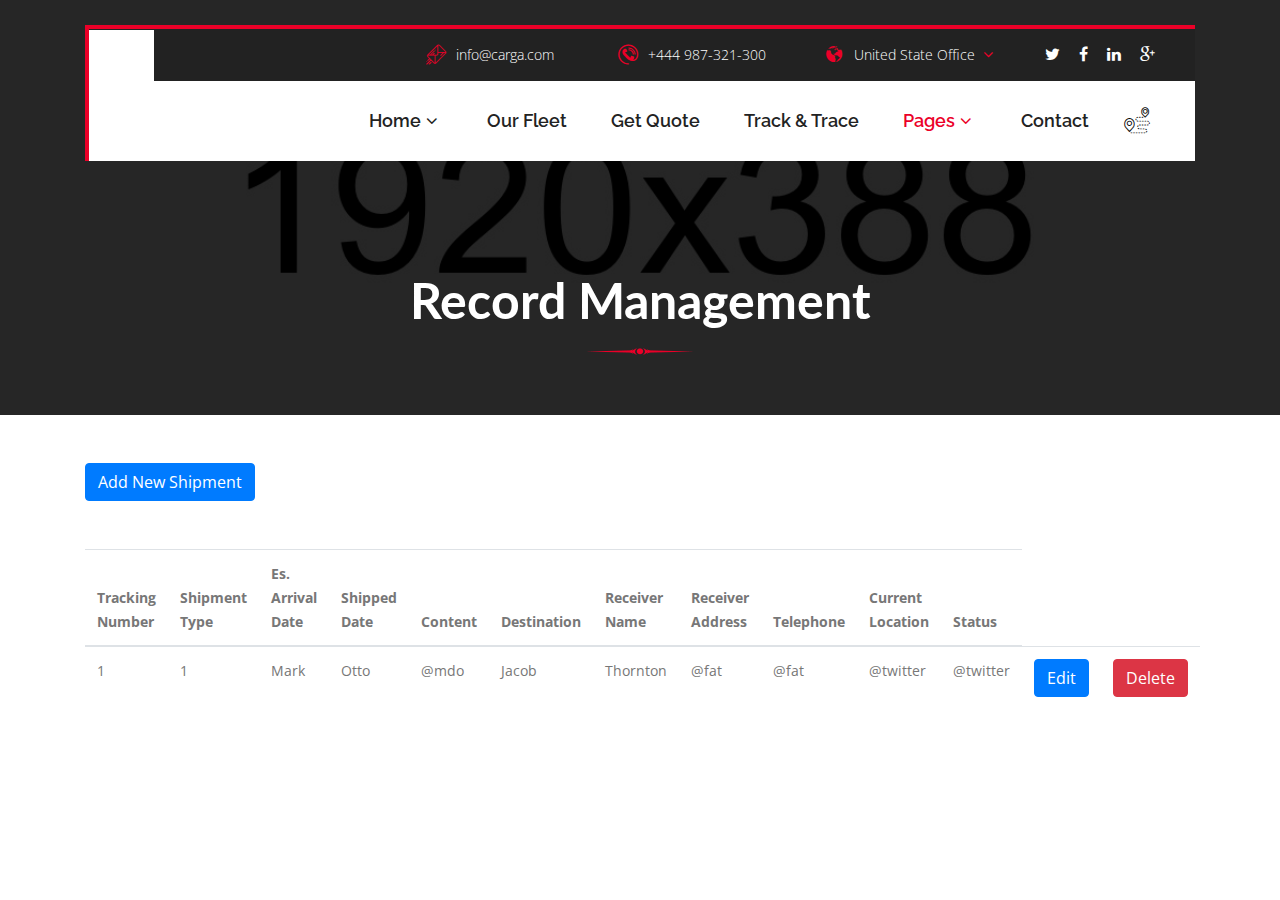
==== admin/index.html @ f00e6f19 "Complete CRUD and start dashboard implementation" ====
<!DOCTYPE html>
<html>
<head>
<meta charset="utf-8">
<title>Admin Dashboard
</title>
<!-- Stylesheets -->
<link href="../../css/bootstrap.css" rel="stylesheet">
<link href="../../css/color.css" rel="stylesheet">
<link href="../../css/style.css" rel="stylesheet">
<link href="../../css/responsive.css" rel="stylesheet">
<link rel="shortcut icon" href="../../images/favicon.png" type="image/x-icon">
<link rel="icon" href="../../images/favicon.png" type="image/x-icon">
<script src="https://use.fontawesome.com/d6c9cd6fcf.js"></script>

<!-- Responsive -->
<meta http-equiv="X-UA-Compatible" content="IE=edge">
<meta name="viewport" content="width=device-width, initial-scale=1.0, maximum-scale=1.0, user-scalable=0">

<!--[if lt IE 9]><script src="https://cdnjs.cloudflare.com/ajax/libs/html5shiv/3.7.3/html5shiv.js"></script><![endif]-->
<!--[if lt IE 9]><script src="js/respond.js"></script><![endif]-->
</head>

<body class="hidden-bar-wrapper">

<div class="page-wrapper">
 	
    <!-- Preloader -->
    <div class="preloader"></div>
 	
 	<!-- Main Header / Header Style Two -->
    <header class="main-header header-style-two">
		<div class="auto-container">
			<div class="header-inner">
				<!--Header Top-->
				<div class="header-top">
					<div class="clearfix">
						
						<!--Top Right-->
						<div class="top-right">
						
							<!-- Right List -->
							<ul class="right-list">
								<li><span class="icon flaticon-mail"></span>info@carga.com</li>
								<li><span class="icon flaticon-phone-contact"></span>+444 987-321-300</li>
							</ul>
							
							<!--Language-->
							<div class="language dropdown"><a class="btn btn-default dropdown-toggle" id="dropdownMenu2" data-toggle="dropdown" aria-haspopup="true" aria-expanded="true" href="#"><span class="globe flaticon-world"></span>United State Office &nbsp;<span class="icon fa fa-angle-down"></span></a>
								<ul class="dropdown-menu style-one" aria-labelledby="dropdownMenu2">
									<li><a href="#">New York Office</a></li>
									<li><a href="#">Berlin Office</a></li>
									<li><a href="#">Dubai Office</a></li>
								</ul>
							</div>
							
							<!--Social Box-->
							<ul class="social-box">
								<li><a href="#"><span class="fa fa-twitter"></span></a></li>
								<li><a href="#"><span class="fa fa-facebook"></span></a></li>
								<li><a href="#"><span class="fa fa-linkedin"></span></a></li>
								<li><a href="#"><span class="fa fa-google-plus"></span></a></li>
							</ul>
							
						</div>
						
					</div>
					
				</div>
			
				<!--Header-Upper-->
				<div class="header-upper">
					
					<div class="clearfix">
						
						<div class="pull-left logo-box">
							<div class="logo"><a href="../../index.html"><img src="#" alt="" title=""></a></div>
						</div>
						
						<div class="pull-right upper-right">
							
							<!--Header Lower-->
							<div class="header-lower">
								
								
									<div class="nav-outer clearfix">
										<!-- Main Menu -->
										<nav class="main-menu navbar-expand-md">
											<div class="navbar-header">
												<!-- Toggle Button -->    	
												<button class="navbar-toggler" type="button" data-toggle="collapse" data-target="#navbarSupportedContent" aria-controls="navbarSupportedContent" aria-expanded="false" aria-label="Toggle navigation">
													<span class="icon-bar"></span>
													<span class="icon-bar"></span>
													<span class="icon-bar"></span>
												</button>
											</div>
											
											<div class="navbar-collapse collapse clearfix" id="navbarSupportedContent">
												<ul class="navigation clearfix">
													<li class="dropdown"><a href="#">Home<i class="fa fa-angle-down"></i></a>
														<ul>
															<li><a href="..\..\index.html">Home Page 01</a></li>
															<li><a href="..\..\index-2.html">Home Page 02</a></li>
															<li class="dropdown"><a href="#">Header Styles</a>
																<ul>
																	<li><a href="..\..\index.html">Header Style 01</a></li>
																	<li><a href="..\..\index-2.html">Header Style 02</a></li>
																</ul>
															</li>
														</ul>
													</li>
													<li><a href="..\..\fleet.html">Our Fleet</a></li>
													<li><a href="..\..\quote.html">Get Quote</a></li>
													<li><a href="..\..\track.html">Track & Trace</a></li>
													<li class="current dropdown"><a href="#">Pages<i class="fa fa-angle-down"></i></a>
														<ul>
															<li class="new-item"><a href="..\..\track-trace/public">Track System <span>(New)</span></a></li>
															<li><a href="..\..\about.html">About Us</a></li>
															<li><a href="..\..\blog.html">Blog Grid</a></li>
															<li><a href="..\..\services.html">Services List</a></li>
															<li><a href="..\..\testimonials.html">Testimonials</a></li>
															<li><a href="..\..\team-members.html">Team Members</a></li>
														</ul>
													</li>
													<li><a href="..\..\contact.html">Contact</a></li>
												</ul>
											</div>
										</nav>
										
										<!-- Main Menu End-->
										<div class="outer-box clearfix">
										
											<!--Option Box-->
											<div class="option-box">
												
												<!--Search Box-->
												<div class="search-box-outer">
													<div class="dropdown">
														<button class="search-box-btn dropdown-toggle" type="button" id="dropdownMenu3" data-toggle="dropdown" aria-haspopup="true" aria-expanded="false"><span class="flaticon-route"></span></button>
														<ul class="dropdown-menu pull-right search-panel" aria-labelledby="dropdownMenu3">
															<li class="panel-outer">
																<div class="form-container">
																	<form method="post" action="blog.html">
																		<div class="form-group">
																			<input type="search" name="field-name" value="" placeholder="Track Your Shipment" required>
																			<button type="submit" class="search-btn"><span class="fa fa-search"></span></button>
																		</div>
																	</form>
																</div>
															</li>
														</ul>
													</div>
												</div>
												
											</div>
										</div>
									</div>
								
							</div>
							<!--End Header Lower-->
							
						</div>
						
					</div>
					
				</div>
			<!--End Header Upper-->
			</div>
        </div>
		
		<!--Sticky Header-->
        <div class="sticky-header">
        	<div class="auto-container clearfix">
            	<!--Logo-->
            	<div class="logo pull-left">
                	<a href="../../index.html" class="img-responsive"><img src="../../images/logo-small-2.png" alt="" title=""></a>
                </div>
                
                <!--Right Col-->
                <div class="right-col pull-right">
                	<!-- Main Menu -->
                    <nav class="main-menu navbar-expand-md">
                        <button class="navbar-toggler" type="button" data-toggle="collapse" data-target="#navbarSupportedContent1" aria-controls="navbarSupportedContent1" aria-expanded="false" aria-label="Toggle navigation">
                            <span class="icon-bar"></span>
                            <span class="icon-bar"></span>
                            <span class="icon-bar"></span>
                        </button>
                        
                        <div class="navbar-collapse collapse clearfix" id="navbarSupportedContent1">
                            <ul class="navigation clearfix">
								<li class="dropdown"><a href="#">Home<i class="fa fa-angle-down"></i></a>
									<ul>
										<li><a href="../../index.html">Home Page 01</a></li>
										<li><a href="../../index-2.html">Home Page 02</a></li>
										<li class="dropdown"><a href="#">Header Styles</a>
											<ul>
												<li><a href="../../index.html">Header Style 01</a></li>
												<li><a href="../../index-2.html">Header Style 02</a></li>
											</ul>
										</li>
									</ul>
								</li>
								<li><a href="../../fleet.html">our Fleet</a></li>
								<li><a href="../../quote.html">Get Quote</a></li>
								<li><a href="../../track.html">Track & Trace</a></li>
								<li class="current dropdown"><a href="#">More Pages<i class="fa fa-angle-down"></i></a>
									<ul>
										<li class="new-item"><a href="..\..\track-trace/public">Track System <span>(New)</span></a></li>
										<li><a href="../../about.html">About Us</a></li>
										<li><a href="../../blog.html">Blog Grid</a></li>
										<li><a href="../../services.html">Services List</a></li>
										<li><a href="../../testimonials.html">Testimonials</a></li>
										<li><a href="../../team-members.html">Team Members</a></li>
									</ul>
								</li>
								<li><a href="../../contact.html">Contact</a></li>
                            </ul>
                        </div>
                    </nav><!-- Main Menu End-->
                </div>
            </div>
        </div>
        <!--End Sticky Header-->
    
    </header>
    <!--End Main Header -->
    <!--Page Title-->
    <section class="page-title" style="background-image:url(../../images/background/12.jpg);">
    	<div class="auto-container">
        	<h2>Record Management</h2>
			<div class="separater"></div>
        </div>
    </section>
    
    <div class="table-container container">
      <button type="button" class="mt-5 btn btn-primary" data-toggle="modal" data-target="#exampleModal" data-whatever="@mdo">Add New Shipment</button>

        <table class="table mt-5">
            <thead>
              <tr>
                <th scope="col">Tracking Number</th>
                <th scope="col">Shipment Type</th>
                <th scope="col">Es. Arrival Date</th>
                <th scope="col">Shipped Date</th>
                <th scope="col">Content</th>
                <th scope="col">Destination </th>
                <th scope="col">Receiver Name </th>
                <th scope="col">Receiver Address </th>
                <th scope="col">Telephone</th>
                <th scope="col">Current Location</th>
                <th scope="col">Status </th>


                
              </tr>
            </thead>
            <tbody>
              <tr>
                <td>1</th>
                <td>1</th>
                <td>Mark</td>
                <td>Otto</td>
                <td>@mdo</td>
                <td>Jacob</td>
                <td>Thornton</td>
                <td>@fat</td>
                <td>@fat</td>
                <td>@twitter</td>
                <td>@twitter</td>
                <td><button type="button" class="btn btn-primary">Edit</button></td>
                <td><button type="button" class="btn btn-danger">Delete</button></td>
              </tr>
            </tbody>
          </table>
	</div>
	<!--Modal Box For New Shipment -------------->

    <div class="modal fade" id="exampleModal" tabindex="-1" role="dialog" aria-labelledby="exampleModalLabel" aria-hidden="true">
      <div class="modal-dialog" role="document">
        <div class="modal-content">
          <div class="modal-header">
            <h4 class="modal-title" id="exampleModalLabel">New Shipment</h4>
            <button type="button" class="close" data-dismiss="modal" aria-label="Close">
              <span aria-hidden="true">&times;</span>
            </button>
          </div>
          <div class="modal-body">
            <form id="shipment-form">
              <div class="form-group">
                <label for="receiver-name" class="col-form-label">Receiver Name</label>
                <input type="text" class="form-control" id="receiver-name" placeholder="Example: John Smith">
              </div>
              <div class="form-group">
                <label for="receiver-address" class="col-form-label">Receiver Address</label>
                <input type="text" class="form-control" id="receiver-address" placeholder="Example: Walking Street, CA">
			  </div>
			  <div class="form-group">
                <label for="receiver-email" class="col-form-label">Receiver Email</label>
                <input type="text" class="form-control" id="receiver-email" placeholder="Example: jsmith@email.com">
              </div>
              <div class="form-group">
                <label for="telephone" class="col-form-label">Receiver Phone</label>
                <input type="tel" class="form-control" id="telephone" placeholder="Example: +88 0658 568 89">
			  </div>
			  <div class="form-group">
                <label for="destination" class="col-form-label">Origin</label>
                <input type="text" class="form-control" id="destination" placeholder="Example: New York">
			  </div>
              <div class="form-group">
                <label for="destination" class="col-form-label">Destination</label>
                <input type="text" class="form-control" id="destination" placeholder="Example: Paris">
			  </div>

			  <div class="form-group">
                <label for="shipper-name" class="col-form-label">Shipper Name</label>
                <input type="text" class="form-control" id="shipper-name" placeholder="Example: Alex Eugene">
              </div>
              <div class="form-group">
                <label for="shipper-email" class="col-form-label">Shipper Email</label>
                <input type="email" class="form-control" id="shipper-email" placeholder="Example: eugene@email.com">
			  </div>
			  <div class="form-group">
                <label for="shipper-phone" class="col-form-label">Shipper Phone</label>
                <input type="phone" class="form-control" id="shipper-phone" placeholder="Example: +88 0658 568 89">
              </div>
              <div class="form-group">
                <label for="current-location" class="col-form-label">Current Location</label>
                <input type="text" class="form-control" id="current-location" placeholder="Example: Washignton">
			  </div>
			  <div class="form-group">
                <label for="product" class="col-form-label">Product</label>
                <input type="text" class="form-control" id="product" placeholder="Example: Chiwawa Puppy">
			  </div>
			  <div class="form-group">
                <label for="weight" class="col-form-label">Weight</label>
                <input type="text" class="form-control" id="weight" placeholder="Example: 1.5KG">
              </div>
			  <div class="form-group">
                <label for="shipping-status" class="col-form-label">Shipping Status</label>
                <input type="text" class="form-control" id="shipping-status" placeholder="Example: In Transit">
			  </div>
			  <div class="form-group">
                <label for="release-date" class="col-form-label">Cargo Release Date</label>
                <input type="date" class="form-control" id="release-date" placeholder="Example: 2020-04-30">
			  </div>
			  <div class="form-group">
                <label for="delivery-date" class="col-form-label">Cargo Delivery Date</label>
                <input type="date" class="form-control" id="delivery-date" placeholder="Example: 2020-04-30">
              </div>
            </form>
          </div>
          <div class="modal-footer">
            <button type="button" class="btn btn-primary">Create Shipment</button>
          </div>
        </div>
      </div>
    </div>

      <script src="https://code.jquery.com/jquery-3.4.1.slim.min.js" integrity="sha384-J6qa4849blE2+poT4WnyKhv5vZF5SrPo0iEjwBvKU7imGFAV0wwj1yYfoRSJoZ+n" crossorigin="anonymous"></script>
      <script src="https://cdn.jsdelivr.net/npm/popper.js@1.16.0/dist/umd/popper.min.js" integrity="sha384-Q6E9RHvbIyZFJoft+2mJbHaEWldlvI9IOYy5n3zV9zzTtmI3UksdQRVvoxMfooAo" crossorigin="anonymous"></script>
      <script src="https://stackpath.bootstrapcdn.com/bootstrap/4.4.1/js/bootstrap.min.js" integrity="sha384-wfSDF2E50Y2D1uUdj0O3uMBJnjuUD4Ih7YwaYd1iqfktj0Uod8GCExl3Og8ifwB6" crossorigin="anonymous"></script>
</body>
</html>
---- css/color.css ----
@charset "utf-8";
/* CSS Document */

a,
.theme_color,
.btn-style-three:hover,
.btn-style-two:hover,
.list-style-one li:before,
.main-menu .cart-box .number,
.main-menu .cart-box a,
.featured-block .inner-box h3 a:hover,
.main-header .outer-box .option-list li a:hover,
.main-header .outer-box .option-list li .icon,
.main-menu .navigation > li:hover > a,
.main-menu .navigation > li.current > a,
.address-box .inner-box .icon-box,
.info-block .inner-box .icon-box,
.main-header .header-upper .contact-number .icon,
.main-menu .navigation > li > ul > li:hover > a,
.main-menu .navigation > li > ul > li > ul > li:hover > a,
.news-widget-block .widget-inner h3 a:hover,
.info-block .inner-box .find-map:hover,
.services-block-two .inner-box .icon-box,
.services-block-two .inner-box .content-box h3 a:hover,
.news-block .inner-box .lower-content h3 a:hover,
.news-block .inner-box .image .category li a,
.services-block .inner-box .lower-content h3 a:hover,
.services-block .inner-box .lower-content .icon-box,
.welcome-section .content-column .inner-column .percent span,
.main-header.light-version .main-menu .navigation > li:hover > a,
.main-header.light-version .main-menu .navigation > li.current > a,
.window-tab-section .window-tabs .tab-btns .tab-btn:hover,
.window-tab-section .image-column .plus-box .icon:after,
.fluid-section-one .content-column .next-btn:hover,
.fluid-section-one .content-column .prev-btn:hover,
.key-block .inner-box .content h3 a:hover,
.testimonial-block .inner-box .location,
.main-header .info-box .icon-box,
.fact-counter .count-outer,
.category-list-two li a:hover,
.windows-page-section .title-box .text a,
.product-block .inner-box .lower-box .product-price li,
.items-section .sec-title .more-products:hover,
.fact-counter .count-outer .count-text,
.feedback-block .inner-box .content-column .title,
.feedback-block .inner-box .content-column .quote-icon,
.feedback-block .inner-box .content-column .location,
.main-header .outer-box .option-box li.cart .number,
.window-tab-section .window-tabs .tab-btns .tab-btn.active-btn,
.main-slider .owl-nav .owl-prev:hover, .main-slider .owl-nav .owl-next:hover,
.services-section-three .appointment-tabs .tab-btns .p-tab-btn:hover,
.services-section-three .appointment-tabs .tab-btns .p-tab-btn.active-btn,
.services-block-three .inner-box:hover .lower-content .icon-box,
.services-block-three .inner-box:hover .lower-content h2 a,
.services-block-three .inner-box:hover .lower-content .explore,
.feedback-section-two .owl-nav .owl-prev:hover,
.feedback-section-two .owl-nav .owl-next:hover,
.instalation-block .inner-block .icon-box,
.choose-block .inner-block .icon-box,
.categories-two .view-more,
.category-list li a:hover,
.checkout-page .default-links li a,
.cart-table tbody tr .sub-total,
.checkout-page .check-box label,
.comments-area .comment-box .reply-comment,
.product-details .basic-details .expired,
.product-details .basic-details .details-header .rating,
.window-block .inner-block .download:hover,
.window-block .inner-block .window-heading a:hover,
.our-shop .items-sorting .results-column h4,
.cart-table tbody tr .remove-btn:hover,
.popular-tags a:hover,
.checkout-page .payment-options li .radio-option label strong a,
.shop-single .product-details .prod-tabs .tab-btns .tab-btn:hover,
.shop-single .product-details .prod-tabs .tab-btns .tab-btn.active-btn,
.gallery-tab .product-tab-btns .p-tab-btn:hover,
.gallery-tab .product-tab-btns .p-tab-btn.active-btn,
.gallery-block-two .inner-box .lower-content .view-images,
.gallery-block-two .inner-box .lower-content h3 a:hover,
.gallery-page-section .owl-nav .owl-prev:hover,
.gallery-page-section .owl-nav .owl-next:hover,
.team-block .inner-box .lower-content .designation,
.price-page-section .price-list-nav .nav-list li a:hover,
.price-page-section .price-list-nav .nav-list li.active a,
.price-info-tabs .price-tabs .tab-btns .tab-btn.active-btn,
.price-info-tabs .price-tabs .tab-btns .tab-btn:hover,
.accordion-box .block .acc-btn.active .icon-outer .icon-minus,
.testimonial-block-two .inner-box .location,
.sidebar .popular-posts .post a:hover,
.author-box .author-comment .inner .social-icons .fa:hover,
.blog-single .inner-box blockquote .author-name,
.office-block .inner-box .icon-box,
.office-block .inner-box .link-btn,
.theme-clr,
.window-block-two .inner-box .explore:hover, .window-block-two .inner-box h3 a:hover{
	color:#eb0028;
}

/*Background Color*/
.address-box,
.btn-style-one:hover,
.btn-style-two,
.header-top,
.btn-style-three,
.buttons-widget .theme-btn,
.main-slider h2:before,
.social-icon-one li a:hover,
.social-icon-two li a:hover,
.list-style-two li:before,
.social-widget ul li a:hover .icon,
.product-block .inner-box .image .options-box li a:hover,
.about-section .image-column .play-box span,
.feedback-section .owl-nav .owl-prev:hover,
.feedback-section .owl-nav .owl-next:hover,
.key-block .inner-box:hover .icon-box,
.repair-block .inner-block:hover .number-box,
.main-header .outer-box .buttons-box .theme-btn,
.main-header .header-top .language .dropdown-menu > li > a:hover,
.services-block .inner-box .lower-content h3:before,
.main-header .header-upper .logo-box:before,
.window-tab-section .image-column .plus-box,
.services-block-two .inner-box:hover .icon-box,
.ui-state-active, .ui-widget-content .ui-state-active,
.header-style-two .main-menu .navigation > li > a:after,
.services-section-three .appointment-tabs .btns-outer .appointment,
.newsletter-form .form-group input[type="submit"], .newsletter-form button,
.services-section-three .owl-nav .owl-prev:hover,
.services-section-three .owl-nav .owl-next:hover,
.services-section-two .owl-dots .owl-dot:before,
.gallery-section-two .owl-nav .owl-prev:hover,
.gallery-section-two .owl-nav .owl-next:hover,
.window-nav-outer .window-nav li a:hover,
.window-nav-outer .window-nav li.active a,
.consulting-form .form-group .submit-btn:hover,
.window-block-two .inner-box .icon-box,
.category-list-two li a:hover::before,
.range-slider-one .theme-btn:hover,
.btn-style-four:hover,
.shipping-form .form-group .total-btn:hover,
.cart-section .coupon-outer .cart-btn:hover,
.cart-section .apply-coupon .form-group .coupon-btn,
.cart-table tbody .available-info .icon,
.range-slider-one .ui-slider .ui-slider-range,
.gallery-block-three .inner-box .overlay-inner .link,
.styled-pagination li a:hover, .styled-pagination li a.active,
.gallery-section-four .filters .filter.active,
.gallery-section-four .filters .filter:hover,
.range-slider-one .ui-state-default,
.team-block .inner-box .lower-content:before,
.team-block .inner-box .image .social-nav li a:hover,
.range-slider-one .ui-widget-content .ui-state-default,
.product-block .inner-box .lower-box .buy-btn-box .buy-btn,
.appointment-block .inner-box .content-box .icon-box,
.sidebar .instagram-widget .image-box .overlay-box,
.archive-form .form-inner .go-btn:hover,
.main-menu .navbar-header .navbar-toggler, a.back-to-home{
	background-color:#eb0028;
}

/*Border Color*/

.btn-style-one,
.btn-style-two,
.btn-style-one:hover,
.social-icon-one li a:hover,
.social-icon-two li a:hover,
.social-widget ul li a:hover .icon,
.range-slider-one .theme-btn:hover,
.search-box-two .form-group input:focus,
.product-block .inner-box .image .options-box li a:hover,
.services-section-three .owl-nav .owl-prev:hover,
.services-section-three .owl-nav .owl-next:hover,
.ui-state-active, .ui-widget-content .ui-state-active,
.estimate-section .form-column .inner-column:hover,
.key-block .inner-box:hover .icon-box,
.cart-table tbody tr .remove-btn:hover,
.feedback-section .owl-nav .owl-prev:hover,
.feedback-section .owl-nav .owl-next:hover,
.services-block .inner-box .image-outer:before,
.estimate-form .form-group input:focus,
.estimate-form .form-group select:focus,
.estimate-form .form-group textarea:focus,
.main-footer .footer-bottom .dropdown-menu,
.main-menu .navigation > li > ul,
.btn-style-three,
.sidebar .search-box .form-group input:focus,
.price-info-tabs .price-tabs .tab-btns .tab-btn.active-btn,
.price-info-tabs .price-tabs .tab-btns .tab-btn:hover,
.team-block .inner-box .image .social-nav li a:hover,
.checkout-page .default-links li,
.services-block-two .inner-box:hover .icon-box,
.main-header .header-top .language .dropdown-menu,
.main-menu .navigation > li > ul > li > ul,
.estimate-section .info-column .inner-column:hover,
.main-footer .footer-bottom .search-panel input:focus,
.main-footer .footer-bottom .search-panel select:focus,
.main-header .header-lower .search-box-outer .dropdown-menu,
.main-header .header-lower .search-panel input:focus,
.main-header .header-lower .search-panel select:focus,
.services-section-two .owl-dots .owl-dot,
.services-section-two .owl-dots .owl-dot:before,
.gallery-section-two .owl-nav .owl-prev:hover,
.gallery-section-two .owl-nav .owl-next:hover,
.appointment-form .form-group input:focus,
.appointment-form .form-group select:focus,
.appointment-form .form-group textarea:focus,
.consulting-form .form-group input:focus,
.consulting-form .form-group select:focus,
.consulting-form .form-group textarea:focus,
.range-slider-one .ui-state-default,
.btn-style-four:hover,
.cart-section .apply-coupon .form-group .coupon-btn,
.range-slider-one .ui-widget-content .ui-state-default,
.shop-comment-form .form-group input[type="text"]:focus,
.shop-comment-form .form-group input[type="password"]:focus,
.shop-comment-form .form-group input[type="tel"]:focus,
.shop-comment-form .form-group input[type="email"]:focus,
.shop-comment-form .form-group select:focus,
.shop-comment-form .form-group textarea:focus,
.shipping-form .form-group input:focus,
.shipping-form .form-group textarea:focus,
.checkout-form input:focus,
.checkout-form select:focus,
.checkout-form textarea:focus,
.appointment-form-two .form-group input:focus,
.appointment-form-two .form-group select:focus,
.appointment-form-two .form-group textarea:focus,
.faq-form .form-group input:focus,
.form-control:focus,
.faq-form .form-group select:focus,
.faq-form .form-group textarea:focus,
.comment-form .form-group input[type="text"]:focus,
.comment-form .form-group input[type="password"]:focus,
.comment-form .form-group input[type="tel"]:focus,
.comment-form .form-group input[type="email"]:focus,
.comment-form .form-group select:focus,
.comment-form .form-group textarea:focus,
.contact-form .form-group input:focus,
.contact-form .form-group select:focus,
.contact-form .form-group textarea:focus,
.main-menu .navbar-header .navbar-toggler{
	border-color:#eb0028;
}

.repair-block .inner-block:hover .number-box:before{
	border-bottom-color:#eb0028;
}

.repair-block .inner-block:hover .number-box:after{
	border-top-color:#eb0028;
}

/*RGBA Color Light*/

.services-block .inner-box .image .overlay-box{
	background-color:rgba(57,204,204,0.70);
}

/*RGBA Color Dark*/

.buttons-widget .theme-btn:nth-child(2),
.main-header .outer-box .buttons-box .theme-btn:nth-child(2){
	background-color:rgba(57,204,204,0.90);
}

@media only screen and (max-width: 767px){
	
	.main-menu .navbar-header .navbar-toggle{
		border-color:#ffffff;
	}
	
	.main-menu .navbar-header .navbar-toggle,
	.main-menu .navbar-collapse > .navigation,
	.main-menu .navbar-collapse > .navigation > li > ul,
	.main-menu .navbar-collapse > .navigation > li > ul > li > ul,
	.main-menu .navbar-collapse > .navigation > li > a,
	.main-menu .navbar-collapse > .navigation > li > ul > li > a,
	.main-menu .navbar-collapse > .navigation > li > ul > li > ul > li > a,
	.main-menu .navbar-collapse > .navigation > li > a:hover,
	.main-menu .navbar-collapse > .navigation > li > a:active,
	.main-menu .navbar-collapse > .navigation > li > a:focus,
	.main-menu .navbar-collapse > .navigation > li:hover > a,
	.main-menu .navbar-collapse > .navigation > li > ul > li:hover > a,
	.main-menu .navbar-collapse > .navigation > li > ul > li > ul > li:hover > a,
	.main-menu .navbar-collapse > .navigation > li.current > a,
	.main-menu .navbar-collapse > .navigation > li.current-menu-item > a,
	.header-style-two.inner-header .main-menu .navigation > li > a{
		background-color:#39CCCC;
	}
	
}
---- css/style.css ----
/* Cargo HTML Template */

/************ TABLE OF CONTENTS ***************
1. Fonts
2. Reset
3. Global
4. Main Header / Style Two
5. Banner Section / Two
6. Services Section
7. About Section
8. Carga Section
9. Blog Section
10. Counter Section
11. Clients Section
12. Fullwidth Section
13. Main Footer / Style Two
14. Feature Section
15. Welcome Section
16. Services Section Two
17. Quote Section
18. Pricing Section
19. Page Title
20. Fleet Section
21. Quote Section
22. Track Section
23. Map Section

**********************************************/

@import url('https://fonts.googleapis.com/css?family=Lato:300,300i,400,400i,700,700i|Montserrat:300,300i,400,400i,500,500i,600,600i,700,700i|Nunito:300,300i,400,400i,600,600i,700,700i|Open+Sans:300,300i,400,400i,600,600i,700,700i|Raleway:300,300i,400,400i,500,500i,600,600i,700,700i');

/*font-family: 'Lato', sans-serif;
font-family: 'Open Sans', sans-serif;
font-family: 'Raleway', sans-serif;
font-family: 'Montserrat', sans-serif;
font-family: 'Nunito', sans-serif;*/

@import url('font-awesome.css');
@import url('flaticon.css');
@import url('animate.css');
@import url('owl.css');
@import url('jquery-ui.css');
@import url('jquery.fancybox.min.css');
@import url('jquery.mCustomScrollbar.min.css');

/*** 

====================================================================
	Reset
====================================================================

 ***/
 
* {
	margin:0px;
	padding:0px;
	border:none;
	outline:none;
}

/*** 

====================================================================
	Global Settings
====================================================================

 ***/

body {
	font-family: 'Open Sans', sans-serif;
	font-size:14px;
	color:#777777;
	line-height:1.7em;
	font-weight:400;
	background:#ffffff;
	-webkit-font-smoothing: antialiased;
	-moz-font-smoothing: antialiased;
}

.bordered-layout .page-wrapper{
	padding:0px 50px 0px;
}

a{
	text-decoration:none;
	cursor:pointer;
	color:#13b5ea;
}

a:focus,
.btn:focus,
button:focus,
a:hover,a:focus,a:visited{
	text-decoration:none;
	outline:none !important;
	box-shadow:none;
}

h1,h2,h3,h4,h5,h6 {
	position:relative;
	font-weight:normal;
	margin:0px;
	background:none;
	line-height:1.6em;
	font-family: 'Lato', sans-serif;
}

input,button,select,textarea{
	
}

textarea{
	overflow:hidden;
}

p{
	position:relative;
	line-height:1.8em;	
}

.auto-container{
	position:static;
	max-width:1200px;
	padding:0px 15px;
	margin:0 auto;
}

.medium-container{
	max-width:850px;
}

.page-wrapper{
	position:relative;
	margin:0 auto;
	width:100%;
	min-width:300px;
}

ul,li{
	list-style:none;
	padding:0px;
	margin:0px;	
}

img{
	display:inline-block;
	max-width:100%;
}

.theme-btn{
	cursor:pointer;
	display:inline-block;
	transition:all 0.3s ease;
	-moz-transition:all 0.3s ease;
	-webkit-transition:all 0.3s ease;
	-ms-transition:all 0.3s ease;
	-o-transition:all 0.3s ease;
}

.centered{
	text-align:center;	
}

/*List Style One*/

.list-style-one{
	position:relative;
}

.list-style-one li{
	position:relative;
	color:#777777;
	font-size:16px;
	padding-left:50px;
	font-weight:400;
	margin-bottom:25px;
	line-height:1.8em;
	transition:all 0.3s ease;
	-moz-transition:all 0.3s ease;
	-webkit-transition:all 0.3s ease;
	-ms-transition:all 0.3s ease;
	-o-transition:all 0.3s ease;
	
}

.list-style-one li span{
	position:relative;
	color:#222222;
	font-size:20px;
	display:block;
	font-weight:700;
	margin-bottom:8px;
	font-family: 'Raleway', sans-serif;
}

.list-style-one li:before{
	position:absolute;
	content:'\f1c6';
	left:0px;
	top:6px;
	font-size:26px;
	color:#eb0028;
	line-height:1em;
	font-family: "Flaticon";
}

.list-style-one li:last-child{
	
}

/*Btn Style One*/
.blue .btn-style-one{
	background:#1b8af3;
	border:2px solid #1b8af3;
}
.btn-style-one{
	position:relative;
	padding:11px 40px 11px;
	line-height:25px;
	background:#eb0028;
	color:#ffffff;
	font-size:18px;
	font-weight:700;
	border-radius:2px;
	letter-spacing: 1px;
	border:2px solid #eb0028;
	text-transform:capitalize;
	font-family: 'Lato', sans-serif;
}

.btn-style-one:hover{
	background:none;
	color:#eb0028;
}

.blue .btn-style-one:hover{
	background:none;
	color:#1b8af3;
}
/*Btn Style Two*/
.blue .btn-style-two{
	color:#1b8af3;
}
.btn-style-two{
	position:relative;
	padding:10px 35px 10px;
	line-height:25px;
	background:#ffffff;
	color:#eb0028;
	font-size:18px;
	font-weight:700;
	border-radius:2px;
	letter-spacing: 1px;
	border:2px solid #ffffff;
	text-transform:capitalize;
	font-family: 'Lato', sans-serif;
}

.btn-style-two:hover{
	background:none;
	color:#ffffff;
}

/* Btn Style Three */

.btn-style-three{
	position:relative;
	padding:11px 35px 11px;
	line-height:25px;
	background:#eb0028;
	color:#ffffff;
	font-size:18px;
	font-weight:700;
	border-radius:3px;
	letter-spacing: 1px;
	border:2px solid #eb0028;
	text-transform:capitalize;
	font-family: 'Lato', sans-serif;
}

.btn-style-three:hover{
	background:none;
	color:#eb0028;
}

/* Btn Style Four */

.btn-style-four{
	position:relative;
	padding:11px 55px 11px;
	line-height:25px;
	background:#eb0028;
	color:#ffffff;
	font-size:18px;
	font-weight:600;
	border-radius:0px;
	letter-spacing: 1px;
	border:2px solid #eb0028;
	text-transform:capitalize;
	font-family: 'Raleway', sans-serif;
}

.btn-style-four:hover{
	background:none;
	color:#eb0028;
}

/*Social Icon One*/

.social-icon-one{
	position:relative;
}

.social-icon-one li{
	position:relative;
	margin-right:4px;
	margin-bottom: 6px;
	display:inline-block;
}

.social-icon-one li a{
	position:relative;
	width: 25px;
	height: 30px;
	font-size:15px;
	color:#777;
	line-height:34px;
	text-align:center;
	display:inline-block;
	transition:all 0.3s ease;
	-moz-transition:all 0.3s ease;
	-webkit-transition:all 0.3s ease;
	-ms-transition:all 0.3s ease;
	-o-transition:all 0.3s ease;
}

.social-icon-one li a:hover{
	background-color:#eb0028;
	color:#ffffff;
}


.blue .social-icon-one li a:hover{
	background-color:#1b8af3;
}

.theme_color{
	color:#eb0028;
}

.preloader{ display:none; position:fixed; left:0px; top:0px; width:100%; height:100%; z-index:999999; background-color:#ffffff; background-position:center center; background-repeat:no-repeat; background-image:url(../images/icons/preloader.svg); background-size:120px;}

img{
	display:inline-block;
	max-width:100%;
	height:auto;	
}

/*** 

====================================================================
	Scroll To Top style
====================================================================

***/

.scroll-to-top{
	position:fixed;
	bottom:15px;
	right:15px;
	width:50px;
	height:50px;
	color:#ffffff;
	font-size:24px;
	text-transform:uppercase;
	line-height:50px;
	text-align:center;
	z-index:100;
	cursor:pointer;
	background:#0a0a0a;
	display:none;
	-webkit-transition:all 300ms ease;
	-ms-transition:all 300ms ease;
	-o-transition:all 300ms ease;
	-moz-transition:all 300ms ease;
	transition:all 300ms ease;		
}

.scroll-to-top:hover{
	color:#ffffff;
	background:#eb0028;
}

/*** 

====================================================================
	Section Title
====================================================================

***/

.sec-title{
	position:relative;
	margin-bottom:40px;
}

.sec-title h3{
	position: relative;
    font-size: 48px;
    color:#222222;
    font-weight: 700;
    line-height: 1.3em;
}

.sec-title .separater{
	position:relative;
	width:106px;
	height:7px;
	margin-top:8px !important;
	margin-bottom:6px;
	background:url(../images/icons/separater.png) no-repeat;
}
.page-title h2{
	position:relative;
}
.page-title .separater{
	position:relative;
	width:106px;
	height:7px;
	margin-top:8px !important;
	margin-bottom:6px;
	background:url(../images/icons/separater.png) no-repeat;
	text-align:center;
	margin:0 auto;
}

.sec-title .text{
	position: relative;
    font-size: 16px;
    color:#777777;
    font-weight: 400;
    line-height: 1.3em;
	margin-top:12px;
}

.sec-title.centered .separater{
	margin:0 auto;
}

.sec-title.light h3{
	color:#ffffff;
}

.sec-title.centered{
	text-align: center;
}

/*** 

====================================================================
	Section Title Two
====================================================================

***/

.sec-title-two {
    position: relative;
    margin-bottom: 20px;
    z-index: 1;
}
.services-section-two .sec-title-two {
	margin-bottom: 30px;
	text-align:center;
}
.sec-title-two h2{
	position: relative;
    font-size: 48px;
    color:#222222;
    font-weight: 700;
    line-height: 1.3em;
	font-family: 'Raleway', sans-serif;
}

.sec-title-two h2 span, .sec-title h3 span{
	color:#eb0028;
}

.sec-title-two.blue h2 span, .sec-title.blue h3 span{
	color:#1b8af3;
}


.sec-title-two.light h2{
	color:#ffffff;
}

/*** 

====================================================================
	Main Header style
====================================================================

***/

.main-header{
	position:absolute;
	left:0px;
	top:0px;
	z-index:999;
	width:100%;
}

.header-top{
	position: relative;
	background-color: rgba(84,84,84,0.30);
}

.header-top .top-left{
	position:relative;
	float: left;
	padding: 14px 0px;
}

.header-top .top-left .social-box{
	position: relative;
	display:inline-block;
}

.header-top .top-left .social-box li{
	position: relative;
	margin-right: 25px;
	display: inline-block;
}

.header-top .top-left .social-box li a{
	position: relative;
	color: #ffffff;
	font-size: 16px;
	-webkit-transition:all 300ms ease;
	-ms-transition:all 300ms ease;
	-o-transition:all 300ms ease;
	-moz-transition:all 300ms ease;
	transition:all 300ms ease;	
}

.header-top .top-left .social-box li a:hover{
	color:#eb0028;
}

.header-top .top-right{
	position:relative;
	float: right;
}

.header-top .top-right .right-list{
	position:relative;
	float:left;
	padding:12px 0px 13px;
}

.header-top .top-right .right-list li{
	position:relative;
	font-size:14px;
	font-weight:300;
	color:#ffffff;
	margin-left:115px;
	display:inline-block;
}

.header-top .top-right .right-list li .icon{
	position:relative;
	color:#1b8af3;
	top:2px;
	font-size:20px;
	margin-right:10px;
}

/*Language Dropdown*/

.main-header .header-top .language{
	position:relative;
	line-height:1em;
	margin-left: 110px;
	display:inline-block;
}

.main-header .header-top .language .dropdown-menu{
	top:100%;
	right:0px;
	left:auto;
	width:178px;	
	border-radius:0px;
	margin-top:0px;
	background-color:rgba(0,29,56,0.60);
	border:none;
	padding:0px;
    border-top:3px solid #1b8af3;
}

.main-header.header-style-two .header-top .language .dropdown-menu{
	background-color:rgba(235,0,40,0.85);
}

.main-header.header-style-two .header-top .language .dropdown-menu > li > a:hover{
	background-color:#222222;
}

.main-header .header-top .language > a{
	color:#ffffff;
	padding:18px 0px;
	background:none !important;
	text-transform:capitalize;
	display:inline-block;
    border:0px;
	top: -1px;
	font-weight:300;
	font-size:14px;
	line-height:1em;
	border-radius: 0px;
}

.main-header .header-top .language > a > span{
	color:#1b8af3;
	font-size:16px;
	margin-right:12px;
}

.main-header .header-top .language > a:after{
	display:none;
}

.main-header .header-top language a:hover{
	background:none;
}

.main-header .header-top .language .dropdown-menu > li{
	padding-right:0px !important;
	margin:0px !important;
	float:none;
	display:block !important;
    border-bottom: 1px solid rgba(255,255,255,0.20);
}

.main-header .header-top .language .dropdown-menu > li:last-child{
	border-bottom:none;	
}

.main-header .header-top .language .dropdown-menu > li > a{
	padding:12px 20px !important;
	color:#ffffff;
	display: block;
	text-align:left;
	font-size: 14px;
	-webkit-transition:all 300ms ease;
	-ms-transition:all 300ms ease;
	-o-transition:all 300ms ease;
	-moz-transition:all 300ms ease;
	transition:all 300ms ease;
}

.main-header .header-top .language .dropdown-menu > li > a:hover{
	color:#ffffff !important;
	background-color:#1b8af3;
}

/* Header Top Two */

.header-top-two{
	position: relative;
	background-color: #222222;
}

.header-top-two .top-left{
	position:relative;
	float: left;
}

.header-top-two .top-left .social-box{
	position: relative;
	display:inline-block;
	padding: 13px 0px;
}

.header-top-two .top-left .social-box li{
	position: relative;
	margin-right: 15px;
	display: inline-block;
}

.header-top-two .top-left .social-box li a{
	position: relative;
	color: #ffffff;
	font-size: 14px;
	-webkit-transition:all 300ms ease;
	-ms-transition:all 300ms ease;
	-o-transition:all 300ms ease;
	-moz-transition:all 300ms ease;
	transition:all 300ms ease;	
}

.header-top-two .top-left .social-box li a:hover{
	color:#eb0028;
}

.header-top-two .top-right{
	position:relative;
	float: right;
}

.main-header .main-box{
	position:relative;
	padding:0px 0px;
	left:0px;
	top:0px;
	width:100%;
	background:none;
	-webkit-transition:all 300ms ease;
	-ms-transition:all 300ms ease;
	-o-transition:all 300ms ease;
	-moz-transition:all 300ms ease;
	transition:all 300ms ease;
}

.main-header .main-box .outer-container{
	position:relative;
	padding:0px 40px;
}

.main-header .main-box .logo-box{
	position:relative;
	float:left;
	left:0px;
	z-index:10;
	padding:30px 0px;
}

.main-header .main-box .logo-box .logo img{
	display:inline-block;
	max-width:100%;
	-webkit-transition:all 300ms ease;
	-ms-transition:all 300ms ease;
	-o-transition:all 300ms ease;
	-moz-transition:all 300ms ease;
	transition:all 300ms ease;	
}

/*.main-header .nav-toggler{
	position:absolute;
	top:50%;
	margin-top:0px;
	display: block;
}

.main-header .nav-toggler button{
	position:relative;
	display:block;
	color:#444444;
	text-align:center;
	font-size:24px;
	line-height:34px;
	font-weight:normal;
	background:none;
}*/

.main-header .header-upper{
	position:relative;
}

.main-header .header-upper .outer-container{
	position:relative;
	padding: 0px 60px;
}

.main-header .nav-outer{
	position:relative;
	float: right;
}

.header-style-two{
	position:absolute;
	margin-top:25px;
}

.header-style-two .header-inner{
	position:relative;
	max-width:1110px;
	margin:0 auto;
	background-color:#ffffff;
	border-left:4px solid #eb0028;
}

.header-style-two .header-top{
	background:#222222;
	padding-right:40px;
	border-top:4px solid #eb0028;
}

.header-style-two .header-top .top-right{
	position:relative;
}

.header-style-two .header-top .top-right .right-list li{
	margin-left:60px;
}

.header-style-two .header-top .language > a > span,
.header-style-two .header-top .top-right .right-list li .icon{
	color:#eb0028;
}

.main-header.header-style-two .outer-box{
	padding:20px 0px;
}

.header-style-two .main-menu .navigation > li > a {
    padding: 25px 0 5px 0;
    margin-bottom: 20px;
}

.main-header.header-style-two .header-lower .search-panel input:focus,
.main-header.header-style-two .header-lower .search-panel select:focus,
.main-header.header-style-two .header-lower .search-box-outer .dropdown-menu,
.header-style-two .main-menu .navigation > li > ul > li > ul,
.header-style-two .main-menu .navigation > li > ul,
.header-style-two .header-top .language .dropdown-menu{
	border-color:#eb0028;
}

.header-style-two .main-menu .navigation > li > ul > li > ul > li:hover > a,
.header-style-two .main-menu .navigation > li > ul > li:hover > a,
.header-style-two .header-top .language .dropdown-menu > li > a:hover{
	background-color:#eb0028;
}

.header-style-two .header-top .language{
	margin-left:60px;
}

.header-style-two .header-top .top-right .social-box{
	float:right;
	padding:14px 0px;
	margin-left:40px;
}

.header-style-two .header-top .top-right .social-box li{
	position: relative;
	margin-right: 15px;
	display: inline-block;
}

.header-style-two .header-top .top-right .social-box li:last-child{
	margin-right:0px;
}

.header-style-two .header-top .top-right .social-box li a{
	position: relative;
	color: #ffffff;
	font-size: 16px;
	-webkit-transition:all 300ms ease;
	-ms-transition:all 300ms ease;
	-o-transition:all 300ms ease;
	-moz-transition:all 300ms ease;
	transition:all 300ms ease;	
}

.header-style-two .header-top .top-right .social-box li a:hover{
	color:#eb0028;
}

.main-header.header-style-two .header-upper .logo-box{
	padding-top: 37px;
    margin-top: -51px;
    z-index: 1;
    background-color: #ffffff;
    padding-left: 45px;
    padding-right: 20px;
}

.header-style-two .main-menu .navigation > li > a{
	color:#222222;
	font-size:18px;
	font-weight:600;
	font-family: 'Raleway', sans-serif;
}

.header-style-two .main-menu .navigation > li > a:before{
	display:none;
}

.main-header.header-style-two .header-upper .upper-right .header-lower{
	margin-top:0px;
	padding-right:20px;
}

.main-header.header-style-two .header-lower .search-box-btn{
	color:#000000;
}

.header-style-two .main-menu .navigation > li:hover > a,
.header-style-two .main-menu .navigation > li.current > a, .header-style-two .sticky-header .main-menu .navigation > li.current > a{
	color:#eb0028;
}

.main-header .header-upper .logo-box{
	position: relative;
	padding:40px 0px 0px;
}

.main-header .header-upper .logo-box .logo{
	position:relative;
}

.main-header .outer-box{
	position: relative;
	top: 1px;
	float:right;
	padding: 23px 0px;
}

.main-header .outer-box .option-list{
	position:relative;
}

.main-header .outer-box .option-list li{
	position:relative;
	color: #262626;
	font-size: 16px;
	padding-right: 18px;
	margin-right: 18px;
	display: inline-block;
	text-transform: uppercase;
	border-right: 1px solid #dde4db;
}

.main-header .outer-box .option-list li a{
	position:relative;
	color: #262626;
	-webkit-transition:all 300ms ease;
	-ms-transition:all 300ms ease;
	-o-transition:all 300ms ease;
	-moz-transition:all 300ms ease;
	transition:all 300ms ease;
}

.main-header .outer-box .option-list li a:hover{
	color: #eb0028;
}

.main-header .outer-box .option-list li .icon{
	position: relative;
	margin-right: 8px;
	color: #eb0028;
	top: 3px;
	line-height: 1em;
	font-size: 20px;
}

.main-header .outer-box .option-list li:last-child{
	border:none;
	margin: 0px;
	padding: 0px;
}

.main-header .outer-box .option-box{
	position: relative;
	float: left;
	margin-top: 0px;
	margin-left: 40px;
	margin-right:20px;
}

.main-header .outer-box .option-box > li{
	position: relative;
	margin-left: 20px;
	display: inline-block;
}

/* Search Box Outer */

.main-header .header-lower .search-box-outer{
	position:relative;
	float:left;
}

.main-header .header-lower .search-box-btn{
	position:relative;
	top: 0px;
	display:block;
	width:100%;
	font-size:26px;
	color:#ffffff;
	line-height:30px !important;
	cursor:pointer;
	background:none;
	transition:all 500ms ease;
	-moz-transition:all 500ms ease;
	-webkit-transition:all 500ms ease;
	-ms-transition:all 500ms ease;
	-o-transition:all 500ms ease;
}

.main-header .header-lower .search-box-btn:after{
	display:none;
}

.main-header .header-lower .search-box-outer .dropdown-menu{
	top:49px !important;
	right:0px;
	padding:0px;
	width:280px;	
	left: auto !important;
	border-radius:0px;
	border-top:3px solid #1b8af3;
	-webkit-transform: translate3d(0px, 0px, 0px) !important;
	transform: translate3d(0px, 0px, 0px) !important;
	background-color:rgba(255,255,255,0.10);
}

.main-header .header-lower .search-box-outer .dropdown-menu > li{
	padding:0px;
	border:none;
	margin:0px;
	width:100%;
	background:none;
}

.main-header .header-lower .search-panel .form-container{
	padding:25px 20px;	
}

.main-header .header-lower .search-panel .form-group{
	position:relative;
	margin:0px;	
}

.main-header .header-lower .search-panel input[type="text"],
.main-header .header-lower .search-panel input[type="search"],
.main-header .header-lower .search-panel input[type="password"],
.main-header .header-lower .search-panel select{
	display:block;
	width:100%;
	height:40px;
	color:#000000;
	font-size: 14px;
	line-height:24px;
	background:#ffffff;	
	border:1px solid #e0e0e0;
	padding:7px 40px 7px 15px;
	-webkit-transition:all 300ms ease;
	-ms-transition:all 300ms ease;
	-o-transition:all 300ms ease;
	-moz-transition:all 300ms ease;
	transition:all 300ms ease;
}

.main-header .header-lower .search-panel input:focus,
.main-header .header-lower .search-panel select:focus{
	border-color:#eb0028;	
}

.main-header .header-lower .search-panel .search-btn{
	position:absolute;
	right:0px;
	top:0px;
	width:40px;
	height:40px;
	text-align:center;
	color:#1b8af3;
	font-size:14px;
	background:none;
	cursor:pointer;
}

.main-header .header-lower .btn-box{
	position:relative;
	float:right;
	top:-1px;
}

/* Header Lower */

.main-header .header-lower .search-box{
	float:right;
}

.main-header .header-lower .search-box .form-group{
	position:relative;
	margin:0px;
	top:-1px;
}

.main-header .header-lower .search-box .form-group input[type="text"],
.main-header .header-lower .search-box .form-group input[type="search"]{
	position:relative;
	line-height:28px;
	padding:10px 50px 10px 25px;
	background:none;
	display:block;
	font-size:14px;
	width:200px;
	height:74px;
	color:#222222;
	font-weight:400;
	transition:all 500ms ease;
	-moz-transition:all 500ms ease;
	-webkit-transition:all 500ms ease;
	-ms-transition:all 500ms ease;
	-o-transition:all 500ms ease;
	background-color:#ffffff;
	border-radius:0px 50px 50px 0px;
}

.main-header .header-lower .search-box .form-group button{
	position:absolute;
	right:0px;
	top:0px;
	height:74px;
	width:45px;
	font-size:14px;
	color:#000048;
	line-height:100%;
	background:none;
	display:inline-block;
	font-weight:normal;
	text-align:left;
	cursor:pointer;
}

/* Main Menu */

.main-menu{
	position:relative;
	float:left;
	-webkit-transition:all 300ms ease;
	-ms-transition:all 300ms ease;
	-o-transition:all 300ms ease;
	-moz-transition:all 300ms ease;
	transition:all 300ms ease;
}

.main-menu .cart-box{
	position: relative;
	float:left;
	font-size: 26px;
	margin: 32px 0px;
	padding-left: 20px;
	border-left: 1px solid #dde4db;
}

.main-menu .cart-box a{
	position: relative;
	color: #eb0028;
}

.main-menu .cart-box .number{
	position: absolute;
	right: -15px;
	top: -15px;
	color: #eb0028;
	font-size: 18px;
}

.main-menu .navbar-collapse{
	padding:0px;
	float: left;
}

.main-menu .navigation{
	position:relative;
	margin:0px;
}

.main-menu .navigation > li{
	position:relative;
	float:left;
	margin-right:35px;
	transition:all 500ms ease;
	-moz-transition:all 500ms ease;
	-webkit-transition:all 500ms ease;
	-ms-transition:all 500ms ease;
	-o-transition:all 500ms ease;
}

.header-style-two .main-menu .navigation > li {
    margin-right: 44px;
    font-weight: 600;
}

.main-menu .navigation > li:last-child{
	margin-right:0px;
}

header .sticky-header .main-menu .navigation > li > a{
	color:#444444;
}

.sticky-header .main-menu .navigation > li:hover > a,
.sticky-header .main-menu .navigation > li.current > a{
	color:#1b8af3;
	background-color:inherit !important;
}

.sticky-header .nav-outer .options-box{
	margin-top:45px;
}

.main-header .header-upper .upper-right .header-lower{
	position:relative;
	margin-top:32px;
}

.main-header .header-upper .upper-right .info-outer{
	position:relative;
	padding-bottom:30px;
}

.main-header .info-box .social-box{
	position:relative;
	padding-top:8px;
}

.main-header .info-box .social-box li{
	position:relative;
	margin-left:2px;
	display:inline-block;
}

.main-header .info-box .social-box li a{
	position:relative;
	width:34px;
	height:34px;
	color:#ffffff;
	font-size:14px;
	line-height:34px;
	text-align:center;
	display:inline-block;
	background-color:#eb0028;
	-moz-transition:all 300ms ease;
	-webkit-transition:all 300ms ease;
	-ms-transition:all 300ms ease;
	-o-transition:all 300ms ease;
	transition:all 300ms ease;
}

.main-header .info-box .social-box li a span{
	font-size:13px;
}

.main-header .info-box .social-box li a:hover{
	background-color:#000048;
}

/*Sticky Header*/

.sticky-header{
	position:fixed;
	opacity:0;
	visibility:hidden;
	left:0px;
	top:-1px;
	width:100%;
	padding:0px 0px;
	background:#ffffff;
	z-index:0;
	transition:all 500ms ease;
	-moz-transition:all 500ms ease;
	-webkit-transition:all 500ms ease;
	-ms-transition:all 500ms ease;
	-o-transition:all 500ms ease;
		box-shadow: 0px 0px 30px rgba(0,0,0,0.05);
	-webkit-box-shadow:0px 0px 30px rgba(0,0,0,0.05);
	-ms-box-shadow:0px 0px 30px rgba(0,0,0,0.05);
	-o-box-shadow:0px 0px 30px rgba(0,0,0,0.05);
}

.sticky-header .logo{
	padding:7px 0px 7px;
}

header .sticky-header .logo img{
	width:100%;
}

.fixed-header .sticky-header{
	z-index:999;
	opacity:1;
	visibility:visible;
	-ms-animation-name: fadeInDown;
	-moz-animation-name: fadeInDown;
	-op-animation-name: fadeInDown;
	-webkit-animation-name: fadeInDown;
	animation-name: fadeInDown;
	-ms-animation-duration: 500ms;
	-moz-animation-duration: 500ms;
	-op-animation-duration: 500ms;
	-webkit-animation-duration: 500ms;
	animation-duration: 500ms;
	-ms-animation-timing-function: linear;
	-moz-animation-timing-function: linear;
	-op-animation-timing-function: linear;
	-webkit-animation-timing-function: linear;
	animation-timing-function: linear;
	-ms-animation-iteration-count: 1;
	-moz-animation-iteration-count: 1;
	-op-animation-iteration-count: 1;
	-webkit-animation-iteration-count: 1;
	animation-iteration-count: 1;	
}

.main-menu .navigation > li > a{
	position:relative;
	display:block;
	color:#ffffff;
	text-align:center;
	line-height:30px;
	text-transform:capitalize;
	letter-spacing:0px;
	opacity:1;
	font-weight:400;
	padding:22px 0px;
	font-size:18px;
	transition:all 500ms ease;
	-moz-transition:all 500ms ease;
	-webkit-transition:all 500ms ease;
	-ms-transition:all 500ms ease;
	-o-transition:all 500ms ease;
	font-family: 'Lato', sans-serif;
}

.main-menu .navigation > li > a:before{
	position:absolute;
	content:'';
	left:0px;
	bottom:10px;
	width:0px;
	height:1px;
	opacity:0;
	background-color:#ffffff;
	transition:all 500ms ease;
	-moz-transition:all 500ms ease;
	-webkit-transition:all 500ms ease;
	-ms-transition:all 500ms ease;
	-o-transition:all 500ms ease;
}

.main-menu .navigation > li.current > a:before,
.main-menu .navigation > li:hover > a:before{
	width:100%;
	opacity:1;
}

.sticky-header .main-menu .navigation > li{
	position:relative;
	margin-left:30px;
	margin-right:0px;
}

.sticky-header .main-menu .navigation > li:before,
.sticky-header .main-menu .navigation > li:after{
	display:none;
}

.main-menu .navigation > li:hover > a,
.main-menu .navigation > li.current > a{
	opacity:1;
}

.main-menu .navigation > li > ul{
	position:absolute;
	left:-30px;
	top:100%;
	width:230px;
	z-index:100;
	display:none;
	opacity: 0;
    visibility: hidden;
    transition: all 900ms ease;
    -moz-transition: all 900ms ease;
    -webkit-transition: all 900ms ease;
    -ms-transition: all 900ms ease;
    -o-transition: all 900ms ease;
	padding: 0px 0px;
	background-color: #ffffff;
	border: 3px solid #1b8af3;
	box-shadow: 0px 0px 10px rgba(0,0,0,0.10);
	-webkit-box-shadow:0px 0px 10px rgba(0,0,0,0.10);
	-ms-box-shadow:0px 0px 10px rgba(0,0,0,0.10);
	-o-box-shadow:0px 0px 10px rgba(0,0,0,0.10);

}

.main-menu .navigation > li > ul:before{
	position:absolute;
	content:'';
	left:0px;
	top:-30px;
	width:100%;
	height:30px;
	display:block;
}

.main-menu .navigation > li > ul.from-right{
	left:auto;
	right:0px;	
}

.main-menu .navigation > li > ul > li{
	position:relative;
	width:100%;
	border-bottom:1px solid #f9f9f9;
}

.main-menu .navigation > li > ul > li:last-child{
	border-bottom:none;
}

.main-menu .navigation > li > ul > li > a{
	position:relative;
	display:block;
	padding:10px 17px;
	line-height:24px;
	font-weight:400;
	font-size:15px;
	text-transform:capitalize;
	color:#7c7b7b;
	transition:all 500ms ease;
	-moz-transition:all 500ms ease;
	-webkit-transition:all 500ms ease;
	-ms-transition:all 500ms ease;
	-o-transition:all 500ms ease;
}

.sticky-header .main-menu .navigation > li > a{
	padding:20px 0px !important;
}

.sticky-header .main-menu .navigation > li > a:before{
	display: none;
}

.sticky-header .main-menu .navigation > li > a, .sticky-header .main-menu .navigation > li:hover a{
	font-size:17px;
}

.main-menu .navigation > li > ul > li:hover > a{
	color:#ffffff;
	background:#1b8af3;
}

.main-menu .navigation > li > ul > li.dropdown > a:after{
	font-family: 'FontAwesome';
	content: "\f105";
	position:absolute;
	right:15px;
	top:13px;
	width:10px;
	height:20px;
	display:block;
	color:#253d4a;
	line-height:20px;
	font-size:16px;
	font-weight:normal;
	text-align:center;
	z-index:5;	
}

.main-menu .navigation > li > ul > li.dropdown:hover > a:after{
	color:#ffffff;
}

.main-menu .navigation > li > ul > li > ul{
	position:absolute;
	left:120%;
	top:0%;
	width:230px;
	z-index:100;
	display:none;
	transition: all 900ms ease;
    -moz-transition: all 900ms ease;
    -webkit-transition: all 900ms ease;
    -ms-transition: all 900ms ease;
    -o-transition: all 900ms ease;
	padding: 0px 0px;
	background-color: #ffffff;
	border: 3px solid #1b8af3;
	box-shadow: 0px 0px 10px rgba(0,0,0,0.10);
}

.main-menu .navigation > li > ul > li > ul.from-right{
	left:auto;
	right:0px;	
}

.main-menu .navigation > li > ul > li > ul > li{
	position:relative;
	width:100%;
	border-bottom:1px solid #f9f9f9;
}

.main-menu .navigation > li > ul > li > ul > li:last-child{
	border-bottom:none;	
}

.main-menu .navigation > li > ul > li > ul > li > a{
	position:relative;
	display:block;
	padding:10px 18px;
	line-height:24px;
	font-weight:400;
	font-size:15px;
	text-transform:capitalize;
	color:#7c7b7b;
	transition:all 500ms ease;
	-moz-transition:all 500ms ease;
	-webkit-transition:all 500ms ease;
	-ms-transition:all 500ms ease;
	-o-transition:all 500ms ease;
}

.main-menu .navigation > li > ul > li > ul > li:hover > a{
	color:#ffffff;
	background:#1b8af3;
}

.main-menu .navigation > li > ul > li > ul > li.dropdown > a:after{
	font-family: 'FontAwesome';
	content: "\f105";
	position:absolute;
	right:10px;
	top:11px;
	width:10px;
	height:20px;
	display:block;
	color:#272727;
	line-height:20px;
	font-size:16px;
	font-weight:normal;
	text-align:center;
	z-index:5;	
}

.main-menu .navigation > li > ul > li > ul > li.dropdown:hover > a:after{
	color:#ffffff;	
}

.main-menu .navigation > li.dropdown:hover > ul{
	visibility:visible;
	opacity:1;
	left:0px;
	-moz-transform: rotateX(0deg);
	-webkit-transform: rotateX(0deg);
	-ms-transform: rotateX(0deg);
	-o-transform: rotateX(0deg);
    transform: rotateX(0deg);
}

.main-menu .navigation li > ul > li.dropdown:hover > ul{
	visibility:visible;
	opacity:1;
	top:0;
	left:100%;
	-moz-transform: rotateX(0deg);
	-webkit-transform: rotateX(0deg);
	-ms-transform: rotateX(0deg);
	-o-transform: rotateX(0deg);
	transform: rotateX(0deg);
	transition:all 300ms ease;
	-moz-transition:all 300ms ease;
	-webkit-transition:all 500ms ease;
	-ms-transition:all 300ms ease;
	-o-transition:all 300ms ease;	
}

.main-menu .navbar-collapse > ul li.dropdown .dropdown-btn{
	position:absolute;
	right:10px;
	top:6px;
	width:30px;
	height:30px;
	text-align:center;
	color:#ffffff;
	line-height:28px;
	border:1px solid #ffffff;
	background-size:20px;
	cursor:pointer;
	z-index:5;
	display:none;
}

/*** 

====================================================================
	Banner Section
====================================================================

***/

.banner-section{
	position:relative;
	padding:275px 0px 125px;
	background-size:cover;
	background-repeat:no-repeat;
	background-position:center center;
}

.banner-section:before{
	position:absolute;
	content:'';
	left:0px;
	top:0px;
	width:100%;
	height:100%;
	display:block;
	background-color:rgba(0,0,0,0.50);
}

.banner-section .content-column{
	position:relative;
}

.banner-section .content-column .inner-column{
	position:relative;
	max-width:590px;
	padding-top:120px;
}

.banner-section .content-column .inner-column h1{
	position:relative;
	color:#ffffff;
	font-size:50px;
	font-weight:700;
	line-height:1.2em;
}

.banner-section .content-column .inner-column .text{
	position:relative;
	color:#ffffff;
	font-size:22px;
	line-height:1.6em;
	margin-top:18px;
	margin-bottom:25px;
	font-weight:300;
}

.banner-section .form-column{
	position:relative;
}

.banner-section .form-column .inner-column{
	position:relative;
	padding:30px 15px;
	background-color:rgba(0,29,56,0.60);
}

.banner-section .form-column h2{
	position:relative;
	color:#ffffff;
	font-size:24px;
	margin-bottom:4px;
	font-weight: 500;
    font-family: Montserrat;
}

.banner-section .form-column .title{
	position:relative;
	color:#ffffff;
	font-size:16px;
	font-weight:300;
	margin-bottom:20px;
}

/*Custom Select*/

.form-group .ui-selectmenu-button.ui-button{
	width:100%;
	font-size:14px;
	font-style:normal;
	line-height:25px;
	color:#ffffff;
	border-radius:0px;
	border:0px;
	padding:10px 20px;
	background:none;
	border:1px solid #ffffff;
}

.form-group .ui-button .ui-icon{
	background: none;
    position: relative;
    top: -1px;
    text-indent: 0px;
    color: #333333;
    font-size: 20px;
}

.form-group .ui-button .ui-icon:before{
	font-family: 'FontAwesome';
	content: "\f107";
	position:absolute;
	right:0px;
	top:2px !important;
	top:13px;
	width:10px;
	height:30px;
	display:block;
	color:#ffffff;
	line-height:23px;
	font-size:18px;
	font-weight:normal;
	text-align:center;
	z-index:5;
}

.ui-widget.ui-widget-content{
	border:1px solid #e0e0e0;
	background-color:rgba(0,29,56,1);
}

.ui-menu .ui-menu-item{
	font-size:14px;
	border-bottom:1px solid #e0e0e0;
	color:#fff;
}

.ui-menu .ui-menu-item:last-child{
	border:none;	
}

.ui-state-active, .ui-widget-content .ui-state-active{
	background-color:#1b8af3;
	border-color:#1b8af3;
}

.ui-menu .ui-menu-item-wrapper{
	position:relative;
	display:block;
	padding:8px 20px ;
	font-size:14px;
	line-height:24px;
}

/* Banner Form */

.banner-form{
	position:relative;
	z-index:1;
}

.banner-form .form-group{
	position:relative;
	margin-bottom:22px;
}

.banner-form .form-group:last-child{
	margin-bottom:0px;
}

.banner-form .form-group label{
	position:relative;
	color:#ffffff;
	display:block;
	font-size:16px;
	font-weight:600;
	margin-bottom:12px;
}

.banner-form input[type="text"],
.banner-form input[type="email"],
.banner-form input[type="password"],
.banner-form textarea{
	display:block;
	width:100%;
	line-height:23px;
	height:40px;
	font-size:14px;
	padding:10px 24px;
	background:none;
	color:#ffffff;
	border:1px solid #ffffff;
	transition:all 500ms ease;
	-webkit-transition:all 500ms ease;
	-ms-transition:all 500ms ease;
	-o-transition:all 500ms ease;
}

.banner-form textarea{
	height:110px;
	resize:none;
	font-size:14px;
	background:none;
	border:1px solid #ffffff;
}

.banner-form .form-group .ui-selectmenu-button.ui-button{
	color:#a3a3a3;
	font-size:14px;
}

.banner-form .form-group .ui-state-active, .banner-form .form-group .ui-widget-content .ui-state-active{
	background-color:#eb0028;
	border-color:#eb0028;
}

.banner-form input[type="text"]:focus,
.banner-form input[type="email"]:focus,
.banner-form input[type="password"]:focus,
.banner-form select:focus,
.banner-form textarea:focus{
	border-color:#f5399b;
}

.banner-form .theme-btn{
	
}

/*** 

====================================================================
	About Section
====================================================================

***/

.about-section{
	position:relative;
	padding:70px 0px 70px;
}

.about-section .video-column{
	position:relative;
	margin-bottom:50px;
}

.about-section .video-column .inner-column{
	position:relative;
}

/*Video Box*/

.video-box{
	position:relative;
}

.video-box .image{
	position:relative;
	overflow:hidden;
	margin:0px;
}

.video-box .image img{
	position:relative;
	width:100%;
}

.video-box .overlay-box{
	position:absolute;
	left:0px;
	top:0px;
	width:100%;
	height:100%;
	text-align:center;
	overflow:hidden;
	transition:all 0.3s ease;
	-moz-transition:all 0.3s ease;
	-webkit-transition:all 0.3s ease;
	-ms-transition:all 0.3s ease;
	-o-transition:all 0.3s ease;
	background:rgba(0,0,0,0.30);
}

.video-box:hover .overlay-box{
	z-index:1;
	background:rgba(0,0,0,0.20);
}

.video-box .overlay-box .play-now{
	position: relative;
	width:100px;
	height:100px;
    top: 50%;
	z-index:99;
	color: #ffffff;
	font-weight:400;
	font-size:80px;
	margin-top: -50px;
	display:inline-block;
}

.about-section .content-column{
	position:relative;
	margin-bottom:50px;
}

.about-section .content-column .inner-column{
	position:relative;
}

.about-section .content-column h3{
	position:relative;
	color:#222222;
	font-size:24px;
	font-weight:700;
	line-height:1.4em;
}

.about-section .content-column .text{
	position:relative;
	margin-top:6px;
	margin-bottom:25px;
}

.about-section .content-column .text p{
	position:relative;
	color:#777777;
	font-size:16px;
	font-weight:400;
	line-height:1.7em;
	margin-bottom:18px;
}

.about-section .content-column .text p:last-child{
	margin-bottom:0px;
}

.about-section .content-column .text blockquote{
	position:relative;
	color:#222222;
	font-size:16px;
	line-height:1.8em;
	font-style:italic;
	padding-left:20px;
	border-left:3px solid #1b8af3;
}

/* Services Block */

.services-block{
	position:relative;
	margin-bottom:30px;
}

.services-block .inner-box{
	position:relative;
	padding:25px 20px;
	background-color:#1b8af3;
}

.services-block .inner-box .icon-box{
	position:absolute;
	right:0px;
	bottom:0px;
	font-size:70px;
	line-height:1em;
	transition:all 0.3s ease;
	-moz-transition:all 0.3s ease;
	-webkit-transition:all 0.3s ease;
	-ms-transition:all 0.3s ease;
	-o-transition:all 0.3s ease;
	color:rgba(255,255,255,0.15);
}

.services-block .inner-box:hover .icon-box{
	transform:scale(1.1,1.1);
}

.services-block .inner-box h2{
	position:relative;
	font-size:24px;
	line-height:1.3em;
	font-weight:700;
	font-family: 'Lato', sans-serif;
}

.services-block .inner-box h2 a{
	position:relative;
	color:#ffffff;
}

.services-block .inner-box .category{
	position:relative;
	color:#ffffff;
	font-size:18px;
	line-height:1.3em;
	font-weight:400;
	margin-top:12px;
	font-family: 'Lato', sans-serif;
}

.services-block .inner-box .text{
	position:relative;
	color:#ffffff;
	font-size:17px;
	line-height:1.6em;
	font-weight:300;
	margin-top:12px;
	font-family: 'Lato', sans-serif;
}

/*** 

====================================================================
	Services Section
====================================================================

***/

.services-section{
	position:relative;
	padding:70px 0px 70px;
	background-color:#f9f9f9;
	background-position:center center;
}

.services-block-two{
	position:relative;
	margin-bottom:30px;
}

.services-block-two .inner-box{
	position:relative;
	padding:25px 25px;
	background-color:#ffffff;
	box-shadow:0px 0px 15px rgba(0,0,0,0.10);
}

.services-block-two .inner-box:before{
	position:absolute;
	content:'';
	left:0px;
	bottom:0px;
	width:0px;
	height:5px;
	background-color:#1b8af3;
	transition: all 900ms ease;
    -moz-transition: all 900ms ease;
    -webkit-transition: all 900ms ease;
    -ms-transition: all 900ms ease;
    -o-transition: all 900ms ease;
}

.services-block-two .inner-box:hover::before{
	width:100%;
}

.services-block-two .inner-box .icon-box{
	position:relative;
	color:#1b8af3;
	font-size:38px;
	line-height:1em;
}

.red .services-block-two .inner-box .icon-box, .red .news-block .inner-box .content-column h3 a:hover, .red .news-block .inner-box .content-column .read-more:hover{
	color:#eb0028;
}
.red .services-block-two .inner-box:before, .red .news-block .inner-box:hover .image-column .inner-column:before, .red .news-block .inner-box .content-column h3:before{
	background:#eb0028;
}

.services-block-two .inner-box h2{
	position:relative;
	color:#222222;
	font-size:24px;
	line-height:1.3em;
	font-weight:700;
	margin-top:12px;
}

.services-block-two .inner-box h2 a{
	position:relative;
	color:#222222;
	transition:all 0.3s ease;
	-moz-transition:all 0.3s ease;
	-webkit-transition:all 0.3s ease;
	-ms-transition:all 0.3s ease;
	-o-transition:all 0.3s ease;
}

.services-block-two .inner-box h2 a:hover{
	color:#eb0028;
}

.services-block-two .inner-box .text{
	position:relative;
	color:#777777;
	font-size:16px;
	line-height:1.8em;
	font-weight:400;
	margin-top:12px;
}

.services-block-two .inner-box .read-more{
	position:relative;
	color:#222222;
	font-size:16px;
	line-height:1.3em;
	font-weight:700;
	margin-top:12px;
	display:inline-block;
	transition:all 0.3s ease;
	-moz-transition:all 0.3s ease;
	-webkit-transition:all 0.3s ease;
	-ms-transition:all 0.3s ease;
	-o-transition:all 0.3s ease;
	font-family: 'Lato', sans-serif;
}

.services-block-two .inner-box .read-more:hover{
	color:#eb0028;
}

/*** 

====================================================================
	News Section
====================================================================

***/

.news-section{
	position:relative;
	padding:70px 0px 70px;
}

.news-block{
	position:relative;
	margin-bottom:45px;
}

.news-block .inner-box{
	position:relative;
}

.news-block .inner-box .image-column{
	position:relative;
}

.news-block .inner-box .image-column .inner-column{
	position:relative;
	padding-left:15px;
	padding-top:15px;
}

.news-block .inner-box .image-column .inner-column:before{
	position:absolute;
	content:'';
	left:0px;
	top:0px;
	right:15px;
	bottom:15px;
	background-color:#eeeeee;
	transition:all 0.3s ease;
	-moz-transition:all 0.3s ease;
	-webkit-transition:all 0.3s ease;
	-ms-transition:all 0.3s ease;
	-o-transition:all 0.3s ease;
}

.news-block .inner-box:hover .image-column .inner-column:before{
	background-color:#1b8af3;
}

.news-block .inner-box .image-column .inner-column img{
	position:relative;
	width:100%;
	display:block;
}

.news-block .inner-box .content-column{
	position:relative;
}

.news-block .inner-box .content-column .inner-column{
	position:relative;
	padding-top:15px;
}

.news-block .inner-box .content-column .post-meta{
	position:relative;
}

.news-block .inner-box .content-column .post-meta li{
	position:relative;
	margin-right:15px;
	color:#666666;
	font-size:14px;
	display:inline-block;
}

.news-block .inner-box .content-column .post-meta li span{
	position:relative;
	color:#999999;
	margin-right:10px;
}

.news-block .inner-box .content-column h3{
	position:relative;
	color:#222222;
	font-size:24px;
	line-height:1.3em;
	margin-top:6px;
	padding-bottom:15px;
	margin-bottom:15px;
}

.news-block .inner-box .content-column h3:before{
	position:absolute;
	content:'';
	left:0px;
	bottom:0px;
	height:2px;
	width:45px;
	background-color:#1b8af3;
}

.news-block .inner-box .content-column h3 a{
	position:relative;
	color:#222222;
	transition:all 0.3s ease;
	-moz-transition:all 0.3s ease;
	-webkit-transition:all 0.3s ease;
	-ms-transition:all 0.3s ease;
	-o-transition:all 0.3s ease;
}

.news-block .inner-box .content-column h3 a:hover{
	color:#1b8af3;
}

.news-block .inner-box .content-column .text{
	position:relative;
	color:#777777;
	font-size:15px;
	line-height:1.8em;
	margin-top:6px;
}

.news-block .inner-box .content-column .read-more{
	position:relative;
	color:#222222;
	font-size:14px;
	margin-top:6px;
	font-weight:700;
	margin-top:12px;
	display:inline-block;
	text-transform:capitalize;
	transition:all 0.3s ease;
	-moz-transition:all 0.3s ease;
	-webkit-transition:all 0.3s ease;
	-ms-transition:all 0.3s ease;
	-o-transition:all 0.3s ease;
	font-family: 'Lato', sans-serif;
}

.news-block .inner-box .content-column .read-more:hover{
	color:#1b8af3;
}

/*** 

====================================================================
	Counter Section
====================================================================

***/

.counter-section{
	position:relative;
	padding:100px 0px 100px;
	background-attachment:fixed;
	background-size:cover;
	background-repeat:no-repeat;
}

.counter-section:before{
	position:absolute;
	content:'';
	left:0px;
	top:0px;
	right:0px;
	bottom:0px;
	background-color:rgba(0,0,0,0.90);
}

.counter-section .order-column{
	position:relative;
}

.counter-section .order-column .inner-column{
	position:relative;
	padding:100px 15px;
	text-align:center;
	margin-left:-90px;
	background-color:#eb0028;
}

.counter-section .order-column .inner-column.blue, .fact-counter .column .inner.blue .count-outer:before{
	background-color:#1b8af3;
}

.counter-section .order-column .inner-column .icon-box{
	position:relative;
	font-size:120px;
	line-height:1em;
	color:#ffffff;
}

.counter-section .order-column .inner-column h2{
	position:relative;
	font-size:40px;
	line-height:1.3em;
	color:#ffffff;
	font-weight:700;
	margin-top:10px;
}

.counter-section .order-column .inner-column .text{
	position:relative;
	font-size:16px;
	line-height:1.6em;
	color:#ffffff;
	font-weight:400;
	margin-top:3px;
	margin-bottom:25px;
}

.counter-section .order-column .inner-column .track-form{
	max-width:390px;
	margin:0 auto;
	margin-bottom:35px;
}

/* Track Form */

.track-form{
	position: relative;
}

.track-form .form-group{
	position:relative;
	display:block;
	margin-bottom:10px;
}

.track-form .form-group input[type="text"],
.track-form .form-group input[type="email"]{
	position:relative;
	display:block;
	width:100%;
	line-height:26px;
	padding:10px 0px;
	height:48px;
	font-size:15px;
	color:#ffffff;
	background:none;
	font-weight:400;
	border-bottom:1px solid #ddd;
	-webkit-transition:all 300ms ease;
	-ms-transition:all 300ms ease;
	-o-transition:all 300ms ease;
	-moz-transition:all 300ms ease;
	transition:all 300ms ease;	
}

.track-form .form-group input::-webkit-input-placeholder{
	color:rgba(255,255,255,1);
	font-weight:600;
	font-size:20px;
}

.track-form .form-group button{
	position:absolute;
	right:0px;
	top:10px;
	cursor: pointer;
	font-size:17px;
	color:#ffffff;
	font-weight:300;
	background:none;
	letter-spacing:1px;
	text-transform:uppercase;
}

.counter-section .order-column .inner-column .social-box{
	position:relative;
	max-width:390px;
	margin:0 auto;
	text-align:right;
}

.counter-section .order-column .inner-column .social-box a{
	position:relative;
	color:#ffffff;
	font-size:15px;
	margin-left:28px;
}

.counter-section .counter-column {
    position: relative;
    padding-top: 35px;
}

.counter-section .counter-column .inner-column{
	position:relative;
	padding-left:35px;
}

.counter-section .counter-column .inner-column .fact-counter .column{
	padding:0px;
	float:left;
}

.counter-section .counter-column .inner-column:before{
	position:absolute;
	content:'';
	left:50%;
	top:0px;
	width:1px;
	height:auto;
	bottom:20px;
	background-color:rgba(255,255,255,0.30);
}

.counter-section .counter-column .inner-column .fact-counter .column .inner{
	border-bottom:1px solid rgba(255,255,255,0.30);
}

.counter-section .counter-column .inner-column .fact-counter .column:nth-child(5) .inner,
.counter-section .counter-column .inner-column .fact-counter .column:nth-child(6) .inner{
	border-bottom:none;
}

/*fact counter*/

.fact-counter{
	position:relative;
}

.fact-counter .column{
	position:relative;
}

.fact-counter .column .inner{
	position:relative;
	text-align:center;
	padding:28px 0px 32px;
}

.fact-counter .column .inner .content{
	position:relative;
}

.fact-counter .count-outer .percentage{
	display:inline-block;
	font-weight:600;
	color:#ffffff;
	font-size:48px;
	line-height:1em;
}

.fact-counter .column .inner .count-outer{
	position:relative;
	font-weight:400;
	color:#ffffff;
	font-size:30px;
	line-height:1em;
	padding-bottom:18px;
	display:inline-block;
	font-family: 'Lato', sans-serif;
}

.fact-counter .column .inner .count-outer:before{
	position:absolute;
	content:'';
	left:50%;
	bottom:0px;
	height:3px;
	width:26px;
	margin-left:-13px;
	background-color:#eb0028;
}

.fact-counter .count-outer .count-text{
	position:relative;
	font-weight:600;
	color:#ffffff;
	font-size:42px;
	line-height:1em;
	margin-right:5px;
	font-family: 'Lato', sans-serif;
}

.fact-counter .column .counter-title{
	position:relative;
	font-size:17px;
	font-weight:400;
	color:#ffffff;
	margin-top:10px;
	text-transform:capitalize;
}

.fact-counter .column:hover .icon-box{
	border-color:#f47629;
}

.fact-counter.style-two .count-outer .count-text,
.fact-counter.style-two .count-outer .percentage,
.fact-counter.style-two .column .inner .count-outer{
	color:#eb0028;
}

.fact-counter.style-two .column .inner .count-outer:before{
	background-color:#eb0028;
}

.fact-counter.style-two .column .counter-title{
	color:#222222;
}

.counter-section .counter-column .inner-column:before{
	position:absolute;
	content:'';
	left:50%;
	top:5px;
	width:1px;
	bottom:-5px;
	margin-left:16px;
	/* height:100%; */
	background-color:rgba(255,255,255,0.30);
}

/*** 

====================================================================
	Testimonial Section
====================================================================

***/

.testimonial-section{
	position:relative;
	padding-top:70px;
}

.testimonial-section .owl-dots,
.testimonial-section .owl-nav{
	display:none;
}

.testimonial-section .owl-carousel .owl-stage-outer{
	padding-top:40px;
}

.testimonial-block{
	position:relative;
}

.testimonial-block .inner-box{
	position:relative;
	padding:55px 60px;
	border:3px solid #eb0028;
	background-color:#ffffff;
}

.testimonial-block.blue .inner-box{
	border:3px solid #1b8af3;
}

.testimonial-block .inner-box .quote-icon{
	position:absolute;
	content:'';
	left:35px;
	top:-30px;
	width:60px;
	height:60px;
	color:#777;
	text-align:center;
	line-height:56px;
	font-size:28px;
	border:1px solid #cccccc;
	background-color:#ffffff;
}

.testimonial-block .inner-box .text{
	position:relative;
	color:#666;
	font-size:17px;
	line-height:1.6em;
	font-style:italic;
}

.testimonial-block .inner-box .author-info{
	position:relative;
	margin-top:30px;
}

.testimonial-block .inner-box .author-info .info-inner{
	position:relative;
	padding-left:110px;
}

.testimonial-block .inner-box .author-info .info-inner .author-image{
	position:absolute;
	left:0px;
	top:0px;
	width:85px;
	height:85px;
	border-radius:50%;
	overflow:hidden;
	border:5px solid #ededed;
}

.testimonial-block .inner-box .author-info .info-inner h4{
	position:relative;
	color:#222222;
	font-size:16px;
	font-weight:700;
	line-height:1.4em;
}

.testimonial-block .inner-box .author-info .info-inner .designation{
	position:relative;
	color:#777777;
	font-size:14px;
	font-weight:400;
	line-height:1.3em;
	margin-top:6px;
}

.testimonial-block .inner-box .author-info .info-inner .social-box{
	position:relative;
	margin-top:10px;
}

.testimonial-block .inner-box .author-info .info-inner .social-box a{
	position:relative;
	color:#222222;
	font-size:15px;
	margin-right:18px;
	-webkit-transition:all 300ms ease;
	-ms-transition:all 300ms ease;
	-o-transition:all 300ms ease;
	-moz-transition:all 300ms ease;
	transition:all 300ms ease;
}

.testimonial-block .inner-box .author-info .info-inner .social-box a:hover{
	color:#eb0028;
}

.testimonial-block.blue .inner-box .author-info .info-inner .social-box a:hover{
	color:#1b8af3;
}

/*** 

====================================================================
	Sponsors Section
====================================================================

***/

.sponsors-section{
	position:relative;
	padding:50px 0px 50px;
}

.sponsors-section .image-box{
	position:relative;
	text-align:center;
	transition:all 300ms ease;
	-webkit-transition:all 300ms ease;
	-ms-transition:all 300ms ease;
	-o-transition:all 300ms ease;
}

.sponsors-section .image-box img{
	position:relative;
	display:inline-block;
	width:auto;
	max-width:70%;
	opacity:0.4;
	transition:all 300ms ease;
	-webkit-transition:all 300ms ease;
	-ms-transition:all 300ms ease;
	-o-transition:all 300ms ease;
	-webkit-filter: grayscale(100%);
	filter: grayscale(100%);
}

.sponsors-section .image-box img:hover{
	opacity:1;
	-webkit-filter: grayscale(0%);
	filter: grayscale(0%);
}

.sponsors-section .owl-dots,
.sponsors-section .owl-nav{
	display:none;
}

/*** 

====================================================================
	Fullwidth Section
====================================================================

***/

.fullwidth-section{
	position:relative;
}

.fullwidth-section .outer-container{
	position:relative;
}

.fullwidth-section .left-column{
	position:relative;
	width:50%;
	float:left;
}

.fullwidth-section .left-column .inner-column{
	position:relative;
	padding:80px 15px;
	text-align:center;
}

.fullwidth-section .left-column .inner-column:before{
	position:absolute;
	content:'';
	left:0px;
	top:0px;
	width:100%;
	height:100%;
	display:block;
	background-color:rgba(0,0,0,0.75);
}

.fullwidth-section .left-column .inner-column h3{
	position:relative;
	color:#ffffff;
	font-size:36px;
	font-weight:700;
	line-height:1.3em;
}

.fullwidth-section .left-column .inner-column .text{
	position:relative;
	color:#ffffff;
	font-size:16px;
	font-weight:400;
	line-height:1.9em;
	max-width:480px;
	margin:0 auto;
	margin-top:15px;
	margin-bottom:32px;
}

.fullwidth-section .right-column{
	position:relative;
	width:50%;
	float:right;
}

.fullwidth-section .right-column .inner-column{
	position:relative;
	padding:81px 15px;
	text-align:center;
}

.fullwidth-section .right-column .inner-column:before{
	position:absolute;
	content:'';
	left:0px;
	top:0px;
	width:100%;
	height:100%;
	display:block;
	background-color:rgba(235, 0, 40, 0.9);
}

.fullwidth-section.blue .right-column .inner-column:before{
	background-color:rgb(27, 139, 243, 0.9);
}

.fullwidth-section .right-column .inner-column h3{
	position:relative;
	color:#ffffff;
	font-size:36px;
	font-weight:700;
	line-height:1.3em;
}

.fullwidth-section .right-column .inner-column .text{
	position:relative;
	color:#ffffff;
	font-size:16px;
	font-weight:400;
	line-height:1.9em;
	max-width:480px;
	margin:0 auto;
	margin-top:15px;
	margin-bottom:32px;
}

/*** 

====================================================================
	Main Footer
====================================================================

***/

.main-footer{
	position:relative;
	padding:65px 0px 0px;
	background-color: #ffffff;
	background-repeat:repeat;
	background-position:left top;
}

.main-footer .footer-widget{
	position:relative;
	margin-bottom:0;
}

.main-footer .widgets-section{
	position:relative;
}

.main-footer .footer-widget h2{
	position:relative;
	font-size:24px;
	font-weight:700;
	color:#222222;
	line-height:1.2em;
	margin-bottom:25px;
	text-transform:capitalize;
}

.main-footer .footer-widget h2 .icon{
	position:relative;
	color:#eb0028;
	margin-right:10px;
}

.main-footer.blue .footer-widget h2 .icon{
	color:#1b8af3;
}

/* Footer List */

.footer-list{
	position:relative;
}

.footer-list li{
	position:relative;
	margin-bottom:23px;
}

.footer-list li a{
	position:relative;
	padding-left:20px;
	color:#555555;
	font-size:16px;
}

.footer-list li a:before{
	position:absolute;
	content: "\f101";
	left:0px;
	top:0px;
	color:#eb0028;
	font-family: 'FontAwesome';
}

.blue .footer-list li a:before{
	color:#1b8af3;
}

/*News Widget Block*/

.news-widget-block{
	position:relative;
	margin-bottom:18px;
}

.news-widget-block:last-child{
	margin-bottom:0px;
}

.news-widget-block:last-child{
	margin-bottom:0px;
}

.news-widget-block .widget-inner{
	position:relative;
	padding-left:85px;
	min-height:70px;
}

.news-widget-block .widget-inner .image{
	position:absolute;
	left:0px;
	top:0px;
	width:66px;
	height:66px;
}

.news-widget-block .widget-inner h3{
	position:relative;
	color:#222222;
	top:-3px;
	font-size:16px;
	line-height:1.3em;
	margin-bottom:5px;
	font-weight:400;
}

.news-widget-block .widget-inner h3 a{
	position:relative;
	color:#777;
	transition:all 500ms ease;
	-moz-transition:all 500ms ease;
	-webkit-transition:all 500ms ease;
	-ms-transition:all 500ms ease;
	-o-transition:all 500ms ease;
}

.news-widget-block .widget-inner h3 a:hover{
	color:#eb0028;
}

.blue .news-widget-block .widget-inner h3 a:hover{
	color:#1b8af3;
}

.news-widget-block .widget-inner .post-date{
	position:relative;
	color:#555555;
	font-size:13px;
}

.main-footer .footer-widget .email-form{
	margin-top:15px;
	margin-bottom:15px;
}

/* Mail Widget */

.mail-widget .text{
	position:relative;
	color:#555555;
	font-size:16px;
	line-height:1.8em;
}

.email-form .form-group{
    position: relative;
    display: block;
    z-index:1;
	margin-bottom: 0px;
}

.email-form .form-group input[type="text"],
.email-form .form-group input[type="tel"],
.email-form .form-group input[type="email"],
.email-form .form-group textarea {
    position:relative;
	display:block;
	width:100%;
	height:34px;
	font-size:14px;
	color:#848484;
	line-height:34px;
	padding:10px 10px;
	font-weight:400;
	background:#ffffff;
	border:1px solid transparent;
	transition:all 500ms ease;
	-webkit-transition:all 500ms ease;
	-ms-transition:all 500ms ease;
	-o-transition:all 500ms ease;	
}

.email-form .form-group input[type="email"]:focus{
	border-color:#00bff3;
}

.email-form .form-group .submit-btn{
	position: absolute;
	top: 0px;
	right: 0px;
	width:40px;
	height:34px;
	cursor:pointer;
	line-height:24px;
	background:#eb0028;
	color:#ffffff;
	font-size:20px;
}
.blue .email-form .form-group .submit-btn{
	background:#1b8af3;
}

.about-widget .text{
	position:relative;
	color:#555555;
	font-size:14px;
	line-height:1.6em;
	margin-bottom:25px;
}

.about-widget .phone-number{
	position:relative;
	color:#eb0028;
	font-size:30px;
	padding-left:35px;
}
.blue .about-widget .phone-number{
	color:#1b8af3;
}

.about-widget .phone-number:before{
	position:absolute;
	content: "\f095";
	left:0px;
	top:3px;
	font-family: 'FontAwesome';
}

.about-widget .about-email{
	position:relative;
	color:#555555;
	font-size:16px;
	margin-left:35px;
	margin-top:10px;
	margin-bottom:35px;
}

.main-footer .footer-bottom{
	position:relative;
	padding:18px 0px;
	margin-top:40px;
	background-color:#eb0028;
}
.main-footer.blue .footer-bottom{
	background-color:#1b8af3;
}

.main-footer .footer-bottom .copyright{
	position:relative;
	text-align:center;
	color:#ffffff;
	font-size:14px;
}

.main-footer.style-two{
	border-top:3px solid #eb0028;
}

.main-footer.style-two .about-widget .phone-number,
.main-footer.style-two .footer-list li a:before,
.main-footer.style-two .footer-widget h2 .icon{
	color:#eb0028;
}

.main-footer.style-two .footer-bottom,
.main-footer.style-two .social-icon-one li a:hover,
.main-footer.style-two .email-form .form-group .submit-btn{
	background-color:#eb0028;
}

.main-footer.style-three{
	border-top:8px solid #eb0028;
}

/*** 

====================================================================
	Banner Section Two
====================================================================

***/

.banner-section-two{
	position:relative;
	padding:600px 0px 200px;
	background-size:cover;
	background-repeat:no-repeat;
	background-position:center center;
}

.banner-section-two:before{
	position:absolute;
	content:'';
	left:0px;
	top:0px;
	width:100%;
	height:100%;
	display:block;
	background-color:rgba(0,0,0,0.50);
}

.banner-section-two .content-column{
	position:relative;
	text-align:center;
}

.banner-section-two .content-column .inner-column{
	position:relative;
}

.banner-section-two .content-column .inner-column h1{
	position:relative;
	color:#ffffff;
	font-size:65px;
	font-weight:700;
	line-height:1.2em;
	font-family: 'Raleway', sans-serif;
}

.banner-section-two .content-column .inner-column .text {
    position: relative;
    color: #ffffff;
    font-size: 20px;
    line-height: 1.6em;
    margin-top: 10px;
    margin-bottom: 40px;
}

/* Banner Form Two */

.banner-form-two{
	position:relative;
	z-index:1;
	padding:30px 30px;
	background-color:rgba(255,255,255,0.10);
}

.banner-form-two .form-group{
	position:relative;
	margin-bottom:0px;
}

.banner-form-two .form-group:last-child{
	margin-bottom:0px;
}

.banner-form-two input[type="text"],
.banner-form-two input[type="email"],
.banner-form-two input[type="password"],
.banner-form-two textarea{
	display:block;
	width:100%;
	line-height:23px;
	height:50px;
	font-size:14px;
	padding:10px 20px;
	background:#ffffff;
	color:#222222;
	border-radius:3px;
	transition:all 500ms ease;
	-webkit-transition:all 500ms ease;
	-ms-transition:all 500ms ease;
	-o-transition:all 500ms ease;
}

.banner-form-two .form-group .theme-btn{
	width:100%;
	font-weight:600;
	font-size:18px;
	padding:11px 35px 10px;
	font-family: 'Raleway', sans-serif;
}

/*** 

====================================================================
	Featured Section
====================================================================

***/

.featured-section{
	position:relative;
	border-top:4px solid #eb0028;
}

.feature-block{
	position:relative;
	width:25%;
	float:left;
}

.feature-block .inner-box{
	position:relative;
	padding-left:175px;
	padding-top:45px;
	min-height:155px;
	background-color:#f8f8f8;
}

.feature-block .inner-box .icon-box{
	position:absolute;
	content:'';
	left:0px;
	top:0px;
	color:#ffffff;
	width:155px;
	height:155px;
	font-size:70px;
	line-height:155px;
	text-align:center;
	background-color:#eb0028;
}

.feature-block .inner-box h3{
	position:relative;
	font-size:22px;
	font-weight:700;
	line-height:1.3em;
	font-family: 'Raleway', sans-serif;
}

.feature-block .inner-box h3 a{
	position:relative;
	color:#222222;
	transition:all 0.3s ease;
	-moz-transition:all 0.3s ease;
	-webkit-transition:all 0.3s ease;
	-ms-transition:all 0.3s ease;
	-o-transition:all 0.3s ease;
}

.feature-block .inner-box h3 a:hover{
	color:#eb0028;
}

.feature-block .inner-box .text {
    position: relative;
    color: #777777;
    font-size: 18px;
    margin-top: 9px;
}

/*** 

====================================================================
	Welcome Section
====================================================================

***/

.welcome-section{
	position:relative;
	padding:80px 0px 60px;
}

.welcome-section .content-column{
	position:relative;
	margin-bottom:30px;
}

.welcome-section .content-column .inner-column{
	position:relative;
}

.welcome-section .content-column .inner-column .theme-btn{
	position:relative;
	margin-left:0px;
	margin-top:5px;
}

.welcome-section .image-column{
	position:relative;
	margin-bottom:30px;
}

.welcome-section .image-column .inner-column{
	position:relative;
}

.welcome-section .image-column .inner-column .image{
	position:relative;
	box-shadow:0px 0px 35px rgba(0,0,0,0.20);
}

.welcome-section .image-column .inner-column .image img{
	position:relative;
	width:100%;
	display:block;
}

/*** 

====================================================================
	Services Section Two
====================================================================

***/

.services-section-two{
	position:relative;
	padding:70px 0px 70px;
	background-color:#f3f3f3;
}

.services-block-three{
	position:relative;
	margin-bottom:30px;
}

.services-block-three .inner-box{
	position:relative;
	overflow:hidden;
}

.services-block-three .inner-box .image{
	position:relative;
}

.services-block-three .inner-box .image img{
	position:relative;
	width:100%;
	display:block;
	transition:all 500ms ease;
	-webkit-transition:all 500ms ease;
	-ms-transition:all 500ms ease;
	-o-transition:all 500ms ease;
}

.services-block-three .inner-box .image:before{
	position:absolute;
	content:'';
	left:0px;
	top:0px;
	width:100%;
	height:100%;
	display:block;
	z-index:1;
	background-color:rgba(0,0,0,0.40);
	transition:all 500ms ease;
	-webkit-transition:all 500ms ease;
	-ms-transition:all 500ms ease;
	-o-transition:all 500ms ease;
}

.services-block-three .inner-box:hover .image:before{
	background-color:rgba(0,0,0,0.70);
}

.services-block-three .inner-box:hover .image img{
	transform:scale(1.1,1.1);
}

.services-block-three .inner-box .image h4{
	position:absolute;
	left:0px;
	bottom:25px;
	color:#ffffff;
	font-size:21px;
	font-weight:600;
	padding:4px 25px;
	z-index:2;
	background-color:#eb0028;
	font-family: 'Raleway', sans-serif;
}

.services-block-three .inner-box .image h4:after{
	position:absolute;
	content:'';
	right:-20px;
	top:0px;
	border-top: 42px solid #eb0028;
    border-right: 20px solid transparent;
}

/*** 

====================================================================
	Default Section
====================================================================

***/

.default-section{
	position:relative;
	padding:70px 0px 30px;
	background-position:left top;
	background-repeat:no-repeat;
}

.default-section .counter-column{
	position:relative;
	padding:0px;
	float:left;
	margin-bottom:40px;
}

.default-section .counter-column .inner-column{
	position:relative;
	padding-left:70px;
}

.default-section .counter-column .inner-column:before{
    position: absolute;
    content: '';
    left: 50%;
    top: 80px;
    width: 1px;
    bottom: 20px;
	margin-left:32px;
    background-color: rgba(0,0,0,0.60);
}

.default-section .counter-column .inner-column .fact-counter .column .inner{
	border-bottom:1px solid rgba(0,0,0,0.60);
}

.default-section .counter-column .inner-column .fact-counter .column:nth-child(5) .inner,
.default-section .counter-column .inner-column .fact-counter .column:nth-child(6) .inner{
	border-bottom:none;
}

.default-section .quote-form{
	position:relative;
	padding:30px 30px 40px;
	margin-bottom:40px;
}

.default-section .quote-form .form-inner{
	position:relative;
	background-size:cover;
}

.default-section .quote-form:before{
	position:absolute;
	content:'';
	left:0px;
	top:0px;
	width:100%;
	height:100%;
	display:block;
	background-color:rgba(0,0,0,0.80);
}

/* Quote Form */

.quote-form{
	position:relative;
	z-index:1;
	background-color:rgba(255,255,255,0.10);
}

.quote-form .form-group{
	position:relative;
	margin-bottom:20px;
}

.quote-form .form-group label{
	position:relative;
	color:#ffffff;
	font-size:16px;
	margin-bottom:10px;
}

.quote-form .form-group:last-child{
	margin-bottom:0px;
}

.quote-form input[type="text"],
.quote-form input[type="email"],
.quote-form input[type="password"],
.quote-form textarea{
	display:block;
	width:100%;
	line-height:23px;
	height:45px;
	font-size:14px;
	padding:10px 20px;
	background:#ffffff;
	color:#222222;
	transition:all 500ms ease;
	-webkit-transition:all 500ms ease;
	-ms-transition:all 500ms ease;
	-o-transition:all 500ms ease;
}

.quote-form textarea{
	height:150px;
}

.quote-form .form-group .theme-btn{
	width:100%;
	margin-top:10px;
	font-weight:600;
	border-radius:0px;
	font-family: 'Raleway', sans-serif;
}

/*** 

====================================================================
	Price Section
====================================================================

***/

.price-section{
	position:relative;
	padding:80px 0px 100px;
	background-attachment:fixed;
	background-size:cover;
	background-repeat:no-repeat;
}

.price-section:before{
	position:absolute;
	content:'';
	left:0px;
	top:0px;
	right:0px;
	bottom:0px;
	background-color:rgba(0,0,0,0.75);
}

.price-section.style-two::before{
	display:none;
}

.price-section .price-block{
	padding:0px;
	float:left;
}

.price-section .sec-title-two{
	margin-bottom:75px;
}

/*** 

====================================================================
	Price Block
====================================================================

***/

.price-block{
	position:relative;
}

.price-block .inner-box{
	position:relative;
	text-align:center;
	border-radius:5px;
	overflow:hidden;
	padding-bottom:35px;
	background-color:#ffffff;
	box-shadow:0px 0px 20px rgba(0,0,0,0.15);
}

.price-block .inner-box .title{
	position:relative;
	color:#222222;
	font-size:24px;
	font-weight:600;
	padding:20px 0px;
	background-color:#b6b6b6;
	text-transform:uppercase;
}

.price-block .inner-box .price-box{
	position:relative;
	padding:25px 0px 20px;
	background-color:#ededed;
}

.price-block .inner-box .price-box .price{
	position:relative;
	color:#222222;
	font-size:54px;
	line-height:1em;
	font-weight:600;
	font-family: 'Open Sans', sans-serif;
}

.price-block .inner-box .price-box .months{
	position:relative;
	color:#777;
	font-size:16px;
	line-height:1em;
	font-weight:400;
	margin-top:10px;
	font-family: 'Open Sans', sans-serif;
}

.price-block .inner-box .price-list{
	position:relative;
	padding:10px 30px 20px;
}

.price-block .inner-box .price-list li{
	position:relative;
	color:#777777;
	font-size:17px;
	font-weight:400;
	padding:15px 0px;
	border-top:1px solid #e5e5e5;
	font-family: 'Open Sans', sans-serif;
}

.price-block .inner-box .price-list li:first-child{
	border-top:0px;
}

.price-block .inner-box .btn-box{
	position:relative;
	text-align:center;
}

.price-block .inner-box .btn-box .choose-btn{
	position: relative;
    padding: 12px 30px 12px;
    line-height: 25px;
    background: none;
    color: #eb0028;
    font-size: 20px;
    font-weight:500;
    border-radius: 2px;
    border: 1px solid #eb0028;
    text-transform: capitalize;
	font-family: 'Raleway', sans-serif;
}

.price-block .inner-box .btn-box .choose-btn:hover{
	background-color: #eb0028;
	color:#ffffff;
}

.price-block.active .inner-box .title{
	color:#ffffff;
	background-color:#eb0028;
}

.price-block.active .inner-box .price-box .price{
	color:#eb0028;
}

.price-block.active .inner-box .btn-box .choose-btn{
	background-color: #eb0028;
	color:#ffffff;
}

.price-block.active .inner-box .title{
	padding:25px 0px;
}

.price-block.active .inner-box .price-box{
	padding:25px 0px;
}

.price-block.active{
	z-index:1;
	margin-top:-35px;
	transform:scale(1.06,1.02);
	box-shadow:0px 0px 20px rgba(0,0,0,0.15);
}

.price-block.active .inner-box{
	border:none;
}

.price-block.style-two .inner-box .btn-box .choose-btn{
	color:#eb0028;
	border-color:#eb0028;
}

.price-block.style-two .inner-box .btn-box .choose-btn:hover,
.price-block.style-two.active .inner-box .btn-box .choose-btn{
	background-color:#eb0028;
	color:#ffffff;
}

.price-block.style-two.active .inner-box .title{
	background-color:#eb0028;
}

.price-block.style-two.active .inner-box .price-box .price{
	color:#eb0028;
}

/*** 

====================================================================
	News Section Two
====================================================================

***/

.news-section-two{
	padding:70px 0px 30px;
}

/* News Block Two */

.news-block-two{
	position:relative;
	margin-bottom:45px;
}

.news-block-two .inner-box{
	position:relative;
}

.news-block-two .inner-box .image{
	position:relative;
	overflow:hidden;
}

.news-block-two .inner-box .image:before{
	position: absolute;
    content: '';
    left: 0px;
    top: 0px;
    width: 100%;
    height: 100%;
    display: block;
    cursor: pointer;
    z-index: 1;
	opacity:0;
    border: 150px solid rgba(235,0,40,0.6);
    -moz-box-sizing: border-box;
    -webkit-box-sizing: border-box;
    box-sizing: border-box;
    -moz-transition: all 0.8s cubic-bezier(0.940, 0.850, 0.100, 0.620);
    -webkit-transition: all 0.8s cubic-bezier(0.940, 0.850, 0.100, 0.620);
    -o-transition: all 0.8s cubic-bezier(0.940, 0.850, 0.100, 0.620);
    -ms-transition: all 0.8s cubic-bezier(0.940, 0.850, 0.100, 0.620);
    transition: all 0.8s cubic-bezier(0.940, 0.850, 0.100, 0.620);
}

.news-block-two .inner-box:hover .image::before{
	border: 0px double rgba(235,0,40,0.6);
	opacity:1;
}

.news-block-two .inner-box .image img{
	position:relative;
	width:100%;
	display:block;
}

.news-block-two .inner-box .image .post-date{
	position:absolute;
	left:10px;
	top:10px;
	width:50px;
	height:50px;
	font-size:16px;
	font-weight:700;
	z-index:1;
	padding-top:4px;
	line-height:1.3em;
	color:#ffffff;
	text-align:center;
	display:inline-block;
	background-color:#eb0028;
}

.news-block-two .inner-box .lower-content{
	position:relative;
	padding-top:20px;
}

.news-block-two .inner-box .lower-content .content-inner{
	position:relative;
}

.news-block-two .inner-box .lower-content .post-meta{
	position:relative;
}

.news-block-two .inner-box .lower-content .post-meta li{
	position:relative;
	margin-right:10px;
	color:#666666;
	font-size:14px;
	display:inline-block;
}

.news-block-two .inner-box .lower-content .post-meta li span{
	position:relative;
	color:#999999;
	margin-right:5px;
	font-weight:400;
}

.news-block-two .inner-box .lower-content .content-inner h3{
	position:relative;
	color:#222222;
	font-size:18px;
	line-height:1.3em;
	margin-top:8px;
	padding-bottom:10px;
	font-weight:600;
	font-family: 'Raleway', sans-serif;
}

.news-block-two .inner-box .lower-content .content-inner h3 a{
	position:relative;
	color:#222222;
	transition:all 0.3s ease;
	-moz-transition:all 0.3s ease;
	-webkit-transition:all 0.3s ease;
	-ms-transition:all 0.3s ease;
	-o-transition:all 0.3s ease;
}

.news-block-two .inner-box .lower-content .content-inner h3 a:hover{
	color:#eb0028;
}

.news-block-two .inner-box .lower-content .content-inner .text{
	position:relative;
	color:#777777;
	font-size:16px;
	line-height:1.7em;
	margin-top:0px;
	margin-bottom:25px;
}

.news-block-two .inner-box .lower-content .content-inner .read-more{
	position:relative;
	color:#ffffff;
	font-size:18px;
	font-weight:600;
	padding:14px 34px;
	display:inline-block;
	transition:all 0.3s ease;
	-moz-transition:all 0.3s ease;
	-webkit-transition:all 0.3s ease;
	-ms-transition:all 0.3s ease;
	-o-transition:all 0.3s ease;
	background-color:#eb0028;
	border:2px solid #eb0028;
	text-transform:capitalize;
	font-family: 'Raleway', sans-serif;
}

.news-block-two .inner-box .lower-content .read-more:hover{
	color:#eb0028;
	background:none;
}

/*** 

====================================================================
	Page Title Style
====================================================================

 ***/
 
.page-title{
	position:relative;
	text-align:center;
	color:#ffffff;
	background-size:cover;
	background-repeat:no-repeat;
	background-position:center center;
	padding:210px 0px 60px 0px;
}

.page-title:before{
	content:'';
	position:absolute;
	left:0px;
	top:0px;
	width:100%;
	height:100%;
	background:rgba(0,0,0,0.80);
}

.page-title .auto-container{
	 position:relative;
	 z-index:1;
	 margin-top:50px;
}

.page-title h2{
	color:#ffffff;
	font-size:50px;
	font-weight:700;
	letter-spacing:0px;
}

.breadcrumb-outer{
	position:relative;
	text-align:center;
	z-index: 10;
}

.breadcrumb-outer .bread-crumb{
	position:relative;
	padding:15px 60px;
	margin-top:-22px;
	top:-9px;
	border-radius:2px;
	display:inline-block;
	background-color:#ffffff;
	box-shadow:0px 0px 12px rgba(0,0,0,0.12);
}

.breadcrumb-outer .bread-crumb li{
	position:relative;
	display:inline-block;
	font-size:16px;
	color:#222222;
	font-weight:600;
	margin-right:5px;
}

.breadcrumb-outer .bread-crumb li a{
	position:relative;
	font-size:16px;
	color:#222222;
	margin:0px 7px;
	font-weight:600;
	transition:all 0.3s ease;
	-moz-transition:all 0.3s ease;
	-webkit-transition:all 0.3s ease;
	-ms-transition:all 0.3s ease;
	-o-transition:all 0.3s ease;
}

.breadcrumb-outer .bread-crumb a:hover,
.breadcrumb-outer .bread-crumb a.current{
	position:relative;
	color:#eb0028;
}

/*** 

====================================================================
	Fleet Section
====================================================================

 ***/

.fleet-section{
	position:relative;
	padding:70px 0px 70px;
}

.fleet-section .styled-pagination{
	margin-top:30px;
}

.fleet-block{
	position:relative;
	margin-bottom:30px;
}

.fleet-block .inner-box{
	position:relative;
	padding:10px 10px;
	border:1px solid #cccccc;
}

.fleet-block .inner-box .image{
	position:relative;
}

.fleet-block .inner-box .image img{
	position:relative;
	width:100%;
	display:block;
}

.fleet-block .inner-box .lower-content{
	position:relative;
	padding-top:25px;
	padding-left:10px;
	padding-bottom:15px;
}

.fleet-block .inner-box .lower-content h3{
	position:relative;
	color:#222222;
	font-size:24px;
	font-weight:600;
	line-height:1.3em;
	padding-bottom:15px;
	margin-bottom:20px;
}

.fleet-block .inner-box .lower-content h3 a{
	position:relative;
	color:#777;
	transition:all 0.3s ease;
	-moz-transition:all 0.3s ease;
	-webkit-transition:all 0.3s ease;
	-ms-transition:all 0.3s ease;
	-o-transition:all 0.3s ease;
}

.fleet-block .inner-box .lower-content h3 a:hover{
	color:#eb0028;
}

.fleet-block .inner-box .lower-content h3:before{
	position:absolute;
	content:'';
	left:0px;
	bottom:0px;
	width:50px;
	height:1px;
	background-color:#999999;
}

.fleet-block .inner-box .lower-content .fleet-list{
	position:relative;
}

.fleet-block .inner-box .lower-content .fleet-list li{
	position:relative;
	color:#777777;
	font-size:15px;
	margin-bottom:8px;
}

.fleet-block .inner-box .lower-content .fleet-list li span{
	font-weight:600;
	color:#222222;
	margin-right:8px;
}

/*Pagination*/

.styled-pagination{
	position:relative;
}

.styled-pagination li{
	position:relative;
	display:inline-block;
	margin:0px 6px 0px 0px;
}

.styled-pagination li.prev a,
.styled-pagination li.next a{
	color:#eb0028;
}

.styled-pagination li a{
	position:relative;
	display:inline-block;
	line-height:43px;
	height:45px;
	font-size:20px;
	min-width:45px;
	color:#777777;
	font-weight:400;
	text-align:center;
	background:#ffffff;
	border:1px solid #cccccc;
	text-transform:capitalize;
	transition:all 500ms ease;
	-webkit-transition:all 500ms ease;
	-ms-transition:all 500ms ease;
	-o-transition:all 500ms ease;
	-moz-transition:all 500ms ease;
	font-family: 'Poppins', sans-serif;
}

.styled-pagination li a:hover,
.styled-pagination li a.active{
	color:#ffffff;
	border-color:#eb0028;
	background-color:#eb0028;
}

/*** 

====================================================================
	Quote Section
====================================================================

 ***/

.quote-section{
	position:relative;
	padding:50px 0px 80px;
}

.quote-form-box{
	position:relative;
}

.quote-form-box .form-group{
	position:relative;
	margin-bottom:24px;
}

.quote-form-box .form-group .option-box span{
	position: relative;
	display: inline-block;
	font-size: 14px;
	line-height: 24px;
	color: #707070;
	margin-right: 40px;
}

.quote-form-box .form-group .radio-box{
	position: relative;
	display: inline-block;
	margin-right: 30px;
	font-size: 16px;
	line-height: 24px;
	color: #222222;
}

.quote-form-box .form-group .radio-box input{
	position:relative;
	top:1px;
}

.quote-form-box .form-group label{
	position:relative;
	color:#555;
	font-size:17px;
	margin-bottom:10px;
}

.quote-form-box .form-group:last-child{
	margin-bottom:0px;
	margin:0 auto;
}

.quote-form-box input[type="text"],
.quote-form-box input[type="email"],
.quote-form-box input[type="password"],
.quote-form-box textarea{
	display:block;
	width:100%;
	line-height:23px;
	height:50px;
	font-size:14px;
	padding:10px 20px;
	background:none;
	color:#222222;
	border-radius:3px;
	border:1px solid #cccccc;
	transition:all 500ms ease;
	-webkit-transition:all 500ms ease;
	-ms-transition:all 500ms ease;
	-o-transition:all 500ms ease;
}

.quote-form-box .form-group .ui-selectmenu-button.ui-button{
	border:1px solid #cccccc;
	line-height:30px;
	color:#777777;
	border-radius:3px;
}

.quote-form-box .form-group .ui-button .ui-icon:before{
	color:#222222;
}

.quote-form-box textarea{
	height:150px;
}

.quote-form-box .form-group .theme-btn{
	width:100%;
	margin-top:10px;
}

/*** 

====================================================================
	Sidebar Page Container
====================================================================

***/

.sidebar-page-container{
	position:relative;
	padding:70px 0px 70px;
}

.sidebar-page-container .content-side,
.sidebar-page-container .sidebar-side{
	margin-bottom:40px;
}

.sidebar-page-container .sidebar-side .sidebar{
	position:relative;
}

/*Sidebar Widget*/

.sidebar-widget{
    position: relative;
    margin-bottom: 40px;
}

/*Sidebar Title*/

.sidebar-title{
    position: relative;
    margin-bottom:15px;
}

.sidebar-title h2{
	position: relative;
    font-size: 24px;
    color: #222222;
    font-weight: 600;
    line-height: 1.2em;
    text-transform: capitalize;
}

/*Search Box Widget*/

.sidebar .search-box .form-group{
	position:relative;
	margin:0px;	
}

.sidebar .search-box .form-group input[type="text"],
.sidebar .search-box .form-group input[type="search"]{
	position:relative;
	line-height:33px;
	padding:10px 50px 10px 20px;
	background:#ffffff;
	display:block;
	font-size:14px;
	width:100%;
	height:45px;
	font-weight:400;
	border: 1px solid #cccccc;
	transition:all 500ms ease;
	-moz-transition:all 500ms ease;
	-webkit-transition:all 500ms ease;
	-ms-transition:all 500ms ease;
	-o-transition:all 500ms ease;
}

.sidebar .search-box .form-group button{
	position:absolute;
	right:0px;
	top:5px;
	height:35px;
	width:50px;
	display:block;
	font-size:16px;
	color:#0d80ce;
	cursor: pointer;
	line-height:35px;
	background:none;
	font-weight:normal;
	border-left: 1px solid #cccccc;
}

/* Category List */

.category-list{
	position:relative;
}

.category-list li{
	position:relative;
	margin-bottom:12px;
}

.category-list li a{
	position:relative;
	color:#777777;
	font-size:14px;
	display:block;
	transition:all 500ms ease;
	-moz-transition:all 500ms ease;
	-webkit-transition:all 500ms ease;
	-ms-transition:all 500ms ease;
	-o-transition:all 500ms ease;
}

.category-list li a:hover{
	color:#eb0028;
}

.category-list li a span{
	position:absolute;
	right:0px;
}

/*Post Widget*/

.sidebar .popular-posts .post{
	position:relative;
	font-size:14px;
	color:#666666;
	padding:0px 0px;
	padding-left:90px;
	min-height:86px;
	margin-bottom:20px;
}

.sidebar .popular-posts .post h4{
	position:relative;
	color:#222222;
	font-size:13px;
	margin-bottom:8px;
	font-weight:400;
	font-family: 'Montserrat', sans-serif;
}

.sidebar .popular-posts .post h4 a{
	position:relative;
	color:#222222;
}

.sidebar .popular-posts .post:last-child{
	margin-bottom:0px;
}

.sidebar .popular-posts .post .post-thumb{
	 position:absolute;
	 left:0px;
	 top:0px;
	 width:79px;
}

.sidebar .popular-posts .post:hover .post-thumb img{
	opacity:0.70;
}

.sidebar .popular-posts .post .post-thumb img{
	display:block;
	width:100%;
	transition:all 0.3s ease;
	-moz-transition:all 0.3s ease;
	-webkit-transition:all 0.3s ease;
	-ms-transition:all 0.3s ease;
	-o-transition:all 0.3s ease;
}

.sidebar .popular-posts .post .text{
	position:relative;
	top:-4px;
	font-size:13px;
	margin:0px 0px 0px;
	font-weight:400;
	color:#777777;
	line-height:1.6em;
	text-transform:capitalize;
	font-family: 'Nunito', sans-serif;
}

.sidebar .popular-posts .post .text a{
	position:relative;
	color:#777777;
	transition:all 0.3s ease;
	-moz-transition:all 0.3s ease;
	-webkit-transition:all 0.3s ease;
	-ms-transition:all 0.3s ease;
	-o-transition:all 0.3s ease;
}

.sidebar .popular-posts .post a,
.sidebar .popular-posts .post a:hover{
	color:#eb0028;
}

.sidebar .popular-posts .post-info{
	position:relative;
	font-size:12px;
	color:#777777;
	font-weight:500;
	margin-bottom:6px;
	padding-left:20px;
	text-transform: uppercase;
}

.sidebar .popular-posts .post-info:before{
	position:absolute;
	content: "\f073";
	left:0px;
	top:0px;
	color:#eb0028;
	font-family: 'FontAwesome';
}

/* Track Form */

.track-form-two{
	position:relative;
	margin-top:24px;
}

.track-form-two .form-group{
    position: relative;
    display: block;
    z-index:1;
	margin-bottom: 5px;
}

.track-form-two .form-group label{
	position:relative;
	color:#777777;
	font-size:18px;
}

.track-form-two .form-group input[type="text"],
.track-form-two .form-group input[type="tel"],
.track-form-two .form-group input[type="email"],
.track-form-two .form-group textarea {
    position:relative;
	display:block;
	width:100%;
	height:50px;
	font-size:14px;
	color:#848484;
	line-height:34px;
	padding:10px 10px;
	font-weight:400;
	background:#ffffff;
	border-radius:8px;
	border:1px solid #cccccc;
	transition:all 500ms ease;
	-webkit-transition:all 500ms ease;
	-ms-transition:all 500ms ease;
	-o-transition:all 500ms ease;	
}

.track-form-two .form-group input[type="email"]:focus{
	border-color:#00bff3;
}

.track-form-two .form-group .submit-btn{
	position: absolute;
	top: 0px;
	right: 0px;
	cursor:pointer;
	line-height:24px;
	background:#eb0028;
	color:#ffffff;
	font-size:18px;
	padding:13px 25px;
	text-transform:capitalize;
	border-radius:0px 8px 8px 0px;
}

/* Tracking Info Detail */

.tracking-info-detail{
	position:relative;
	margin-top:40px;
	margin-bottom:45px;
}

.tracking-info-detail .tracking-box{
	position:relative;
}

.tracking-info-detail .tracking-box .tracking-time-box{
	position:relative;
	margin-right:30px;
	display:inline-block;
}

.tracking-info-detail .tracking-box .tracking-time{
	position:relative;
	color:#222222;
	font-size:18px;
	font-weight:400;
	font-family: 'Montserrat', sans-serif;
}

.tracking-info-detail .tracking-box span{
	position:relative;
	font-size:14px;
	color:#777777;
}

.tracking-info-detail .tracking-box .tracking-location{
	position:relative;
	font-size:14px;
	color:#777777;
	padding-left:70px;
	padding-bottom:40px;
	display:inline-block;
}

.tracking-info-detail .tracking-box .tracking-location:before{
	position:absolute;
	content:'';
	left:0px;
	top:0px;
	width:1px;
	height:100%;
	background-color:#d6d6d6;
}

.tracking-info-detail .tracking-box .tracking-location strong{
	position:relative;
	color:#222222;
	font-size:16px;
	font-weight:400;
	display:block;
	font-family: 'Montserrat', sans-serif;
}

.tracking-info-detail .tracking-box .tracking-location:after{
	position:absolute;
	content:'';
	left:-16px;
	top:-2px;
	width:34px;
	height:34px;
	border-radius:50%;
	background-color:#01a95a;
	display:inline-block;
}

.tracking-info-detail .tracking-box .tracking-location.style-two::after{
	background-color:#4dcefe;
}

.tracking-info-detail .tracking-box .tracking-location.style-three::after{
	background:#ffffff;
	border:1px solid #d6d6d6;
}

.tracking-info-detail .tracking-box .tracking-location .dott{
	position:absolute;
	content:'';
    left: -3px;
    top: 11px;
	width:9px;
	height:9px;
	z-index:1;
	border-radius:50%;
	background-color:#d6d6d6;
}

.tracking-info-detail .tracking-box:last-child .tracking-location{
	padding-bottom:0px;
}

.tracking-info-detail .tracking-box:last-child .tracking-location:before{
	display:none;
}

.map-data{
	text-align:center;
	font-size:14px;
	font-weight:400;
	line-height:1.8em;
}

.map-data h6{
	font-size:16px;
	font-weight:700;
	text-align:center;
	margin-bottom:5px;
	color:#121212;
}
/*.map-outer { 
	position: relative;
 }
 #text-over { 
	position: absolute;
	top: 10px;
	left: 10px; 
	z-index: 99; }*/


	#map-canvas {
        height: 400px;  /* The height is 400 pixels */
        width: 100%;  /* The width is the width of the web page */
       }

/******* New Added ******/
.footer-list li a:hover{
	color:#eb0028;
}
.blue .footer-list li a:hover{
	color:#1b8af3;
}
.mail-widget .wid-notice{
	font-size:13px;
}
.header-style-two .logo img {
    width: 80%;
}
.header-style-two i.fa.fa-angle-down {
    padding: 0px 5px;
}
.header-style-two.main-header .header-lower .search-box-outer .dropdown-menu {
    top: 65px !important;
    right: -20px;
}
.header-style-two.main-header .form-group .fa{
    color: #eb0028;
}
.header-style-two.main-header .header-lower .search-box-btn{
	top:3px;
	right:5px;
}
.welcome-section .sec-title-two{
	margin-bottom:25px;
}
.header-style-two .sticky-header .main-menu .navigation > li:hover > a{
	color: #eb0028;
}
.counter-column .sec-title-two h2{
	text-align:center;
}
.team-section{
	padding:60px 0 0 0;
}

.tm-inf h5 {
    color: #eb0028;
    font-weight: 600;
	font-size:18px;
}

.tm-inf {
  position: relative;
  display: inline-block;
  background-color: #fff;
  margin-top: -50px;
  width: 100%;
  padding: 20px;
  -webkit-box-shadow: 0 0 30px rgba(0,0,0,0.2);
  -ms-box-shadow: 0 0 30px rgba(0,0,0,0.2);
  -o-box-shadow: 0 0 30px rgba(0,0,0,0.2);
  box-shadow: 0 0 30px rgba(0,0,0,0.2);
  z-index: 1;
  text-align:center;
}
.tm-inf .designation {
    float: left;
    display: block;
    margin: 3px 0px 5px 0px;
    width: 100%;
}
.services-section.page-view{
	background:none;
}
.services-section.page-view .styled-pagination, .team-section.team-list  .styled-pagination, .news-page  .styled-pagination{
	margin-top:20px;
}
.team-section.team-list .tm-bx {
    margin-bottom: 50px;
}
.team-section.team-list{
    margin: 0 0 70px;
}
.sticky-header .navigation i {
    padding-left: 5px;
}
section.about-section.about-page {
    margin-top: -30px;
	margin-bottom:-30px;
}
section.testimonial-section.testi-page {
    margin-top: -30px;
}
.team-section.gap, .testimonial-section.gap{
	margin-bottom:90px;
}
.tm-inf h5 a{
    color: #eb0028;
}
.testimonial-section  .sec-title{
	margin-bottom:20px;
}

.sticky-header nav li.current a {
    border-bottom: none;
}
.header-style-two .sticky-header .main-menu .navigation > li > a  {
	margin-bottom:0;
}

.welcome-section .btn-style-four{
	background:none;
	color:#eb0028;
}
.welcome-section .btn-style-four:hover{
	color:#fff;
	background:#eb0028;
}
.sidebar-widget.search-box span {
    color: #777;
}
.sec-title.blue .separater {
    background: url(../images/icons/separater-blue.png) no-repeat;
}
.create-record form label{
	display:none;
}
.create-record .quote-form-box .form-group .theme-btn{
	margin-top:0px;
}
.quote-section.create-record.message{
	padding:50px 0px 0px 0px;
}
.quote-section.create-record.message h2{
	padding-bottom:30px;
}
.create-record .quote-form-box{
	margin-bottom:60px;
}
a.back-to-home {
    margin-bottom: 50px;
    float: left;
    font-size: 18px;
    color: #fff;
    padding: 15px 50px;
    text-align: left;
}
.update-single-form input[type="text"], .update-single-form input[type=submit]{
    display: inline-block;
    width: 100%;
    line-height: 23px;
    height: 40px;
    font-size: 14px;
    padding: 10px 20px;
    background: none;
    color: #222222;
    border-radius: 3px;
    border: 1px solid #cccccc;
    transition: all 500ms ease;
    -webkit-transition: all 500ms ease;
    -ms-transition: all 500ms ease;
    -o-transition: all 500ms ease;
}

.update-single-form label{
	margin-top:15px;
}
.update-single-form input[type=submit], .delete-single-form button[type=submit]{
	background:#ccc;
	margin-top:15px;
}
.readit input[type="submit"] {
    margin-top: 15px;
    padding: 7px 15px;
    float: left;
    background: #fff;
}

nav li.new-item {
    background: orange;
}

nav li.new-item a {
    color: #fff;
}

.main-menu .navigation > li > ul > li.new-item > a {
    color: #fff;
}

.main-menu .navigation > li > ul > li.new-item > a span {
    color: #fff;
    font-weight: 800;
    padding-left: 10px;
}

/* =-=-=-=-=-=-= Html Video Player =-=-=-=-=-=-= */
.html-slider {
    left: 0;
    overflow: hidden;
    position: relative;
    top: 0;
    width: 100%;
}
.html-slider::before {
    background-color: rgba(0, 0, 0, 0.8);
    content: "";
    height: 100%;
    left: 0;
    position: absolute;
    top: 0;
    width: 100%;
}
.slider-caption {
    left: 0;
    position: absolute;
    text-align: center;
    text-transform: uppercase;
    top: 50%;
    -webkit-transform: translate(0%, -50%);
    -moz-transform: translate(0%, -50%);
    -o-transform: translate(0%, -50%);
    -ms-transform: translate(0%, -50%);
    transform: translate(0%, -50%);
    width: 100%;
    z-index: 15;
}
.slider-caption h1 {
    color: #016db6;
    font-size: 60px;
    line-height: 80px;
    font-weight: 600;
    text-transform: uppercase;
    padding-bottom: 30px;
}
.slider-caption h1 span {
    font-weight: 600;
    color: #fff !important;
}
.slider-caption p {
    color: #ffffff;
    font-size: 25px;
    margin-bottom: 70px;
    text-transform: uppercase;
}
.slider-caption .btn {
    background-color: transparent;
    border-color: #fff;
    color: #fff !important;
    font-size: 20px;
    font-weight: 300;
    line-height: 18px;
    padding: 20px 40px;
}
.slider-caption .btn:hover {
    background: #fff none repeat scroll 0 0;
    border-color: transparent;
    color: #d6b161;
}

@media (max-width: 767px) {
.html-slider {
    max-height: 400px;
}
.slider-caption h1 {
    font-size: 28px;
    letter-spacing: 0;
    line-height: 35px;
    margin-bottom: 15px;
    padding-bottom: 0;
}
.slider-caption p {
    font-size: 16px;
    margin-bottom: 20px;
}
.slider-caption .btn {
    font-size: 14px;
    padding: 10px 30px;
}
}

@media only screen and (min-width: 480px) and (max-width: 767px) {
.slider-caption h1 {
    font-size: 33px;
    line-height: 56px;
}
.slider-caption p {
    font-size: 14px;
    margin-bottom: 25px;
}
}
---- css/responsive.css ----
/* Carga HTML Template*/

@media only screen and (max-width: 5000px){
	.page-wrapper{
		overflow:hidden;	
	}
}

@media only screen and (max-width: 1800px){
	
}

@media only screen and (max-width: 1600px){
	.feature-block{
		width:25%;
		margin-bottom:5px;
	}
	.feature-block .inner-box{
		padding-top:20px;
	}
	.feature-block .inner-box .text{
		font-size:16px;
	}
	
}

@media only screen and (max-width: 1400px){
	.feature-block{
		width:50%;
	}
	.feature-block .inner-box{
		padding-top:45px;
	}
	.counter-section .order-column .inner-column{
		margin-left:0px;
	}
}

@media only screen and (max-width: 1340px){

	.page-wrapper{
		overflow:hidden;	
	}
	
	.feature-block{
		width:25%;
	}
	
}

@media only screen and (max-width: 1140px){
	
	.main-header .header-upper{
		padding:0px 20px;
	}
	
	.main-header{
		margin:0px !important;
	}
	
	.main-menu .navigation > li{
		margin-left:0px;
	}
	
	.main-header .header-top .language,
	.header-top .top-right .right-list li{
		margin-left:15px;
	}
	
	.fluid-section-one .content-column .inner-column{
		padding-left:20px;
	}
	
	.main-header .info-box strong{
		font-size:13px;
	}
	
	.main-header .info-box{
		margin-left:25px;
		display:inline-block;
		float:none;
	}
	
	.main-header .outer-box{
		display:none;
	}
	
	.main-header .outer-box .buttons-box .theme-btn{
		font-size:16px;
	}
	
	.main-header .outer-box .option-box > li{
		margin-left:15px;
	}
	
	.banner-section-two{
		padding-top:275px;
		padding-bottom:150px;
	}
	
	.feature-block{
		width:50%;
	}
	
	.banner-section-two .content-column .inner-column h1{
		font-size:45px;
	}
	
	.banner-section-two .content-column .inner-column .text{
		font-size:18px;
	}
	
	.about-section .content-column .text p{
		font-size:15px;
		line-height:1.6em;
		margin-bottom:10px;
	}
	
	.about-section .content-column .text{
		margin-bottom:15px;
	}
	
	.news-block .inner-box .content-column h3{
		font-size:22px;
	}
	
	.header-style-two .main-menu .navigation > li{
		margin-right:30px;
	}
	
	.header-style-two .header-top .top-right .right-list li{
		margin-left:20px;
	}
	
	.header-style-two .header-top .top-right .social-box{
		margin-left:10px;
	}
	
	.header-style-two.fixed-header .main-menu .navigation > li{
		margin-right:0px;
	}
	
	.fixed-header .sticky-header .auto-container{
		padding:0px 22px;
	}
	
}

@media (max-width: 1030px) and (min-width: 1023px){
	.main-header.header-style-two .header-upper .upper-right .header-lower{
		padding:30px 0px;
	}
}


@media (max-width: 767px) and (min-width: 481px){
	.page-title{
		padding:100px 0 60px 0;
	}
}




@media (max-width: 1030px) and (min-width: 768px) {
	.main-header.header-style-two .header-upper .logo-box{
		margin-top:20px;
	}
	.page-title{
	    padding:160px 0px 60px 0px;
	}
	.header-style-two .main-menu .navigation > li > a{
	    margin-bottom:0;
	}
	.header-style-two .main-menu .navigation > li{
		margin-right:35px;
	}
	.main-header .outer-box .option-box{
		display:none;
	}
	.header-style-two .header-top{
		padding-right:55px;
	}
	.header-style-two .main-menu .navigation > li > a{
		padding:5px 0px;
		font-size:14px;
	}
	.main-header.header-style-two .header-upper .logo-box{
		padding:0 0 20px 0;
	}
}

@media only screen and (min-width: 768px){
	.main-menu .navigation > li > ul,
	.main-menu .navigation > li > ul > li > ul{
		display:block !important;
		visibility:hidden;
		opacity:0;
	}
}

@media only screen and (max-width: 1023px){
	
	
	.main-header .main-box .logo-box {
		position:relative;
		left:0px;
		top:0px;
		right:0px;
		bottom:0px;
		margin:0px;
		text-align:left;
	}
	
	.banner-form-two .form-group .theme-btn{
		margin-top:30px;
	}
	
	.partner-block .inner-box{
		padding-top:0px;
	}
	
	.main-header .nav-outer{
		float:left;
	}
	
	.main-header .nav-toggler{
		display:block;
	}
	
	.main-slider .tparrows,
	.fixed-header .sticky-header{
		display:none;
	}
	
	.main-header .header-top .top-right .social-nav{
		margin-left:0px;
		width:100%;
	}
	
	.main-menu .navigation > li > a{
		font-size:14px;
	}
	
	.main-header .options-box{
		margin-top:0px;
		position:absolute;
		left:0px;
		top:25px;
		z-index:12;
		display:none;
		right:auto;
	}
	
	.main-header .header-upper .upper-right{
		padding-top:0px;
	
	}
	
	.main-menu .navigation > li{
		margin-right:25px;
	}
	
	.main-header .header-upper .logo-box{
		margin-bottom: 10px;
		margin-right: 0px;
	}
	
	.main-header .header-upper .outer-container{
		padding:0px 15px;
	}
	
	.main-slider h2{
		font-size:80px;
		padding-left: 0px;
	}
	
	.main-header .header-upper .upper-right .header-lower{
		margin-top:26px;
	}
	
	.main-slider h3 span{
		font-size:50px;
	}
	
	
	
	.counter-section .order-column,
	.banner-section .content-column .inner-column{
		margin-bottom:40px;
	}
	
	.main-header.header-style-two .header-upper .logo-box{
		margin-top:0px;
		margin-bottom:0px;
		padding:15px 0px;
	}
	
	.header-style-two .header-top .top-right{
		display:block;
	}
	
	.main-header.header-style-two .header-upper .upper-right{
		width:68%;
		padding:25px 0px;
	}
	
	.main-header.header-style-two .outer-box{
		display:block;
	}
	
	.feature-block .inner-box{
		padding-top:18px;
	}
	
	.price-section .price-block:last-child{
		margin-top:50px;
	}
	
	.main-header.header-style-two .nav-outer{
		width:100%;
		padding-left:0px;
	}
	
	.banner-section .content-column .inner-column{
		padding-top:0px;
	}
	
}

@media only screen and (max-width: 767px){
    .header-style-two .main-menu .navigation > li > a{
        margin-bottom:0;
    }
	
	.header-upper .logo-outer {
		position:relative;
		left:0px;
		top:0px;
		right:0px;
		bottom:0px;
		width:100%;
		margin:0px;
	}
	
	.banner-form-two .form-group:first-child{
		margin-bottom:30px;
	}
	
	
	
	.sec-title h2{
		font-size:22px;	
	}
	
	.main-menu{
		width:100%;
		display:block;
	}
	
	.main-menu .navbar-collapse {
	   max-height:300px;
	   max-width:none;
		overflow:auto;
		float:none !important;
		width:100% !important;
		padding:0px 0px 0px;
		border:none;
		margin:0px 0px 15px;
		-ms-border-radius:0px;
		-moz-border-radius:0px;
		-webkit-border-radius:0px;
		-o-border-radius:0px;
		border-radius:0px;
		box-shadow:none;
   }
   
	.main-menu .navbar-collapse.in,
	.main-menu .collapsing{
		padding:0px 0px 0px;
		border:none;
		margin:0px 0px 15px;
		-ms-border-radius:0px;
		-moz-border-radius:0px;
		-webkit-border-radius:0px;
		-o-border-radius:0px;
		border-radius:0px;
		box-shadow:none;	
	}
	
	.main-menu .navbar-header{
		position:relative;
		float:none;
		display:block;
		text-align:right;
		width:100%;
		padding:15px 0px;
		right:0px;
		z-index:12;
	}
	
	.main-menu .navbar-header .navbar-toggle{
		display:inline-block;
		z-index:12;
		border:1px solid #cc8809;
		float:none;
		margin:0px 0px 0px 0px;
		border-radius:0px;
		background:#cc8809;
	}
	
	.main-menu .navbar-header .navbar-toggle .icon-bar{
		background:#ffffff;	
	}
	
	.main-menu .navbar-collapse > .navigation{
		float:none !important;
		margin:0px !important;
		width:100% !important;
		background:rgba(0,29,56,0.60);
		border:1px solid #a1a1a1;
		border-top:none;
	}
	
	.main-menu .navbar-collapse > .navigation > li{
		margin:0px !important;
		float:none !important;
		padding:0px !important;
		width:100%;
	}
	
	.main-menu .navigation > li > a,
	.main-menu .navigation > li > ul:before{
		border:none;	
	}
	
	.main-menu .navbar-collapse > .navigation > li > a{
		padding:10px 10px !important;
		border:none !important;
	}
	
	.main-menu .navigation li.dropdown > a:after,
	.main-menu .navigation > li.dropdown > a:before,
	.main-menu .navigation > li > ul > li > a::before,
	.main-menu .navigation > li > ul > li > ul > li > a::before{
		color:#ffffff !important;
		right:15px;
		font-size:16px;
		display:none !important;
	}
	
	.main-menu .navbar-collapse > .navigation > li > ul,
	.main-menu .navbar-collapse > .navigation > li > ul > li > ul{
		position:relative;
		border:none;
		float:none;
		visibility:visible;
		opacity:1;
		display:none;
		margin:0px;
		left:auto !important;
		right:auto !important;
		top:auto !important;
		padding:0px;
		outline:none;
		width:100%;
		background:rgba(0,29,56,0.60);
		-webkit-border-radius:0px;
		-ms-border-radius:0px;
		-o-border-radius:0px;
		-moz-border-radius:0px;
		border-radius:0px;
		transition:none !important;
		-webkit-transition:none !important;
		-ms-transition:none !important;
		-o-transition:none !important;
		-moz-transition:none !important;
	}
		
	.main-menu .navbar-collapse > .navigation > li > ul,
	.main-menu .navbar-collapse > .navigation > li > ul > li > ul{

	}
	
	.main-menu .navigation > li > a::before{
		display:none;
	}
	
	.main-menu .navbar-collapse > .navigation > li,
	.main-menu .navbar-collapse > .navigation > li > ul > li,
	.main-menu .navbar-collapse > .navigation > li > ul > li > ul > li{
		border-top:1px solid rgba(255,255,255,0.7) !important;
		border-bottom:none;
		opacity:1 !important;
		top:0px !important;
		left:0px !important;
		visibility:visible !important;
	}
	
	.main-menu .navbar-collapse > .navigation > li:first-child{
		border:none;	
	}
	
	.main-menu .navbar-collapse > .navigation > li > a,
	.main-menu .navbar-collapse > .navigation > li > ul > li > a,
	.main-menu .navbar-collapse > .navigation > li > ul > li > ul > li > a{
		padding:10px 10px !important;
		line-height:22px;
		color:#ffffff;
		background:rgba(0,29,56,0.60);
		text-align:left;
	}
	
	.main-menu .navbar-collapse > .navigation > li > a:hover,
	.main-menu .navbar-collapse > .navigation > li > a:active,
	.main-menu .navbar-collapse > .navigation > li > a:focus{
		background:rgba(0,29,56,0.60);
	}
	
	.main-menu .navbar-collapse > .navigation > li:hover > a,
	.main-menu .navbar-collapse > .navigation > li > ul > li:hover > a,
	.main-menu .navbar-collapse > .navigation > li > ul > li > ul > li:hover > a,
	.main-menu .navbar-collapse > .navigation > li.current > a,

	.main-menu .navbar-collapse > .navigation > li.current-menu-item > a{
		background:rgba(0,29,56,0.60);
		color:#ffffff !important;
	}
	
	.main-menu .navbar-collapse > .navigation li.dropdown .dropdown-btn,
	.header-style-two .nav-outer .btn-outer{
		display:block;
	}
	
	.sec-title .text br,
	.main-slider .owl-nav,
	.main-slider .schedule-box,
	.main-menu .navbar-collapse > .navigation li.dropdown:after,
	.main-menu .navigation > li > ul:before{
		display:none !important;	
	}
	
	.main-header .btn-outer{
		left:0px;
		top:0px;
		right:auto;
		margin-top:15px;
		text-align:left;
		z-index:12;
	}
	
	.main-header .main-box .logo-box{
		float:none;
		text-align:center;
		padding-bottom:10px;
	}
	
	.main-header .options-box{
		display:block;
	}
	
	.main-header .btn-outer{
		display:block;
	}
	
	.main-header.light-version .main-box .logo-box{
		padding-bottom:0px;
	}
	
	.main-header .options-box .options-nav > li{
		margin-left:0px;
		margin-right:20px;
	}
	
	.main-header .search-box-outer .dropdown-menu{
		left:0px;
		top:47px;
	}
	
	.main-header .info-box{
		padding-left:0px;
		text-align:center;
		width:100%;
		margin-left:0px;
		margin-bottom: 20px;
	}
	
	.main-header .info-box:last-child{
		margin-bottom:0px;
	}
	
	.main-header .info-box .icon-box{
		position:relative;
		margin:0 auto;
		margin-bottom:15px;
	}
	
	.main-header .main-box .outer-container{
		padding:0px;
	}
	
	.main-header .header-lower .outer-box{
		position:absolute;
		z-index:12;
		display:block;
	}
	
	.main-menu .navbar-header .navbar-toggler{
		display: inline-block;
		z-index: 12;
		width: 50px;
		height: 40px;
		float: none;
		padding: 0px;
		text-align: center;
		border-radius: 0px;
		background: none;
		border: 1px solid #ffffff;
		margin-top:0px;
	}
	
	.header-style-two i{
		display:none;
	}
	
	.main-menu .navbar-header .navbar-toggler .icon-bar{
		position: relative;
		background: #ffffff;
		height: 2px;
		width: 26px;
		display: block;
		margin:0 auto;
		margin:5px 11px;
	}
	
	.main-header .header-lower .outer-box .appointment-box .appointment-btn{
		padding:23px 25px 22px 25px;
	}
	
	.main-header .nav-outer{
		width:100%;
	}
	
	.welcome-section .sec-title .text{
		padding:0px;
		border:none;
	}
	
	.main-menu .cart-box{
		position:absolute;
		left: 0px;
		top:0px;
		padding-left: 0px;
		margin: 26px 0px;
		border-left: none;
		z-index:30;
	}
	
	.main-slider h2{
		font-size:60px;
		padding-left: 0px;
	}
	
	.main-slider h3{
		font-size:20px;
	}
	
	.main-slider h3 span{
		font-size:30px;
	}
	
	.main-slider .text{
		font-size:16px;
	}
	
	.header-top .top-righ,
	.main-header .outer-box .buttons-box,
	.main-slider .text br,
	.counter-section .counter-column .inner-column:before,
	.main-header .outer-box .option-box{
		display:none;
	}
	
	.counter-section .counter-column .inner-column .fact-counter .column .inner{
		border:none;
	}
	
	.main-slider .slide{
		padding:120px 0px;
	}
	
	.main-header .header-upper .upper-right{
		width:100%;
	}
	
	.main-header .header-upper .logo-box{
		padding-top:20px;
		z-index:20;
	}
	.main-header .header-upper .logo-box img{
		width:80%;
	}
	
	.main-header .header-upper .upper-right .header-lower{
		margin-top:-70px;
	}
	
	.main-header .outer-box .option-box > li{
		margin-left:0px;
		margin-right: 20px;
	}
	
	.main-header.header-style-two .header-upper .upper-right{
		width:100%;
		padding-top: 0px;
		margin-top:-85px;
	}
	
	
	.header-top .top-left .text{
		text-align:center;
		padding: 10px 0px;
	}
	
	.main-header .header-lower .search-box-outer .dropdown-menu{
		left:0px !important;
	}
	
	.main-header .outer-box .option-box .cart-box .cart-panel{
		left:0px !important;
		right:auto;
	}
	
	.blog-single .inner-box .lower-content h2{
		font-size:22px;
	}
	
	.main-slider h2{
		font-size:60px;
	}
	
	.video-section h2,
	.main-slider .title{
		font-size:30px;
	}
	
	.main-slider .text{
		font-size:15px;
	}
	
	.banner-section .content-column .inner-column{
		padding-top:0px;
	}
	
	.news-block .inner-box .image-column{
		margin-bottom:40px;
	}
	
	.fullwidth-section .left-column,
	.fullwidth-section .right-column{
		position:relative;
		width:100%;
	}
	
	.header-style-two .main-menu .navbar-header .navbar-toggler{
		border-color:#000000;
	}
	
	.header-style-two .main-menu .navbar-header .navbar-toggler .icon-bar{
		background-color:#000000;
	}
	
	.main-header.header-style-two .header-upper .logo-box{
		padding-left:15px;
		padding-right:0px;
		padding-top: 15px;
		padding-bottom: 15px;
		background:none;
		z-index:20;
	}
	
	.default-section .counter-column .inner-column::before,
	.header-style-two .header-top .top-right{
		display:none;
	}
	
	.default-section .counter-column .inner-column .fact-counter .column .inner{
		border:none;
	}
	
	.default-section .counter-column{
		margin-bottom:0px;
	}
	
	.feature-block{
		width:100%;
	}
	
	.feature-block .inner-box{
		padding-top:45px;
	}
	
	.sec-title-two h2{
		font-size:38px;
	}
	
	.price-block.active{
		transform:scale(1,1);
		margin:0px;
	}
	
	.price-section .price-block{
		margin-bottom:40px;
	}
	
	.price-section .price-block:last-child{
		margin:0px;
	}
	
	.main-header.header-style-two .header-upper .upper-right .header-lower{
		padding-right:15px;
	}
	
	.main-header .header-top .language{
		display:none;
	}
	
	.header-style-two .main-menu .navbar-collapse{
		position:absolute;
		margin-top:11px;
	}
	
	.header-style-two .main-menu .navbar-collapse > .navigation > li > a,
	.header-style-two .main-menu .navigation > li > ul > li > a,
	.header-style-two .main-menu .navbar-collapse > .navigation{
		background:none;
	}
	
	.header-style-two .main-menu .navbar-collapse > .navigation > li > ul > li:hover > a,
	.header-style-two .main-menu .navbar-collapse > .navigation > li > ul > li > ul > li > a,
	.header-style-two .main-menu .navbar-collapse > .navigation > li > ul,
	.header-style-two .main-menu .navbar-collapse > .navigation > li > a{
		background:rgba(235,0,40,0.60);
	}
	
}

@media only screen and (max-width: 599px){
	
	.header-top .top-left{
		width:100%;
		display:block;
		text-align:center;
		padding-bottom:10px;
	}
	
	.header-top .top-right{
		width:100%;
		text-align:center;
		display:none;
	}
	
	.header-top .top-right .right-list{
		width:100%;
	}
	
	.banner-section{
		padding-top:250px;
	}
	
	.sec-title h3,
	.main-slider h2,
	.counter-section .order-column .inner-column h2{
		font-size:34px;
	}
	
	.testimonial-block .inner-box{
		padding:45px 30px;
	}
	
	.sec-title-two h2,
	.banner-section-two .content-column .inner-column h1{
		font-size:32px;
	}
	
	.banner-section-two .content-column .inner-column .text br{
		display:none;
	}
	
	.main-slider .theme-btn{
		margin-right:10px;
	}
	
	.page-title h2,
	.banner-section .content-column .inner-column h1{
		font-size:40px;
	}
	
	.banner-section .content-column .inner-column .text{
		font-size:18px;
	}
	
	.breadcrumb-outer .bread-crumb{
		padding:15px 15px;
	}
	
	/* .page-title{
		padding-top:160px;
	} */
	
	.quote-form-box .form-group .radio-box{
		margin-right:15px;
	}
	
	.banner-section .content-column .inner-column{
		text-align:center;
	}
	
	.header-top .top-left .social-box li{
		margin:0px 12px;
	}
	
	.main-header.header-style-two .nav-outer{
		padding-left:15px;
	}
	
	.tracking-info-detail .tracking-box .tracking-time{
		font-size:16px;
	}
	
}

@media only screen and (max-width: 400px) {
	.header-style-two .main-menu .navbar-header .navbar-toggler{
		margin-top:10px;
	}
}

@media only screen and (max-width: 479px) {
    
    .page-title{
        padding:90px 0px 60px 0px;
    }
	
	.banner-section .content-column .inner-column{
		text-align:center;
	}
	
	.main-header .search-box-outer .dropdown-menu{
		top:44px;	
	}
	
	.banner-section .content-column .inner-column h1{
		font-size:28px;
	}
	
	.testimonial-block .inner-box .author-info .info-inner{
		padding-left:0px;
	}
	
	.page-title h2{
		font-size:32px;
	}
	
	.main-header.header-style-two .header-upper .upper-right{
		margin-top:-80px;
		padding:0px;
	}
	
	.testimonial-block .inner-box .author-info .info-inner .author-image{
		position:relative;
		margin-bottom:15px;
	}
	
	.feature-block .inner-box{
		padding-top:0px;
		padding-left:0px;
		padding-left:15px;
		padding-bottom:30px;
	}
	
	.price-block .inner-box .price-box .price{
		font-size:40px;
	}
	
	.tracking-info-detail .tracking-box .tracking-location .dott,
	.tracking-info-detail .tracking-box .tracking-location:after,
	.tracking-info-detail .tracking-box .tracking-location::before{
		display:none;
	}
	
	.header-top .top-right .right-list li{
		margin-left:4px;
	}
	
	.tracking-info-detail .tracking-box .tracking-location{
		padding-left:0px;
		padding-bottom:0px;
	}
	
	.tracking-info-detail .tracking-box{
		margin-bottom:25px;
	}
	
	.tracking-info-detail .tracking-box .tracking-time-box{
		margin-bottom:5px;
	}
	
	.feature-block .inner-box .icon-box{
		position:relative;
		margin-bottom:20px;
	}
	
	.track-form-two .form-group .submit-btn{
		position:relative;
		display:block;
		width:100%;
		margin-top:12px;
		border-radius:8px;
	}
	
	.main-slider .theme-btn{
		margin-bottom:10px !important;
	}
	
	.styled-pagination li{
		margin:0px;
	}
	
	.main-header.header-style-two .header-upper .logo-box{
		width:70%;
	}
	
}
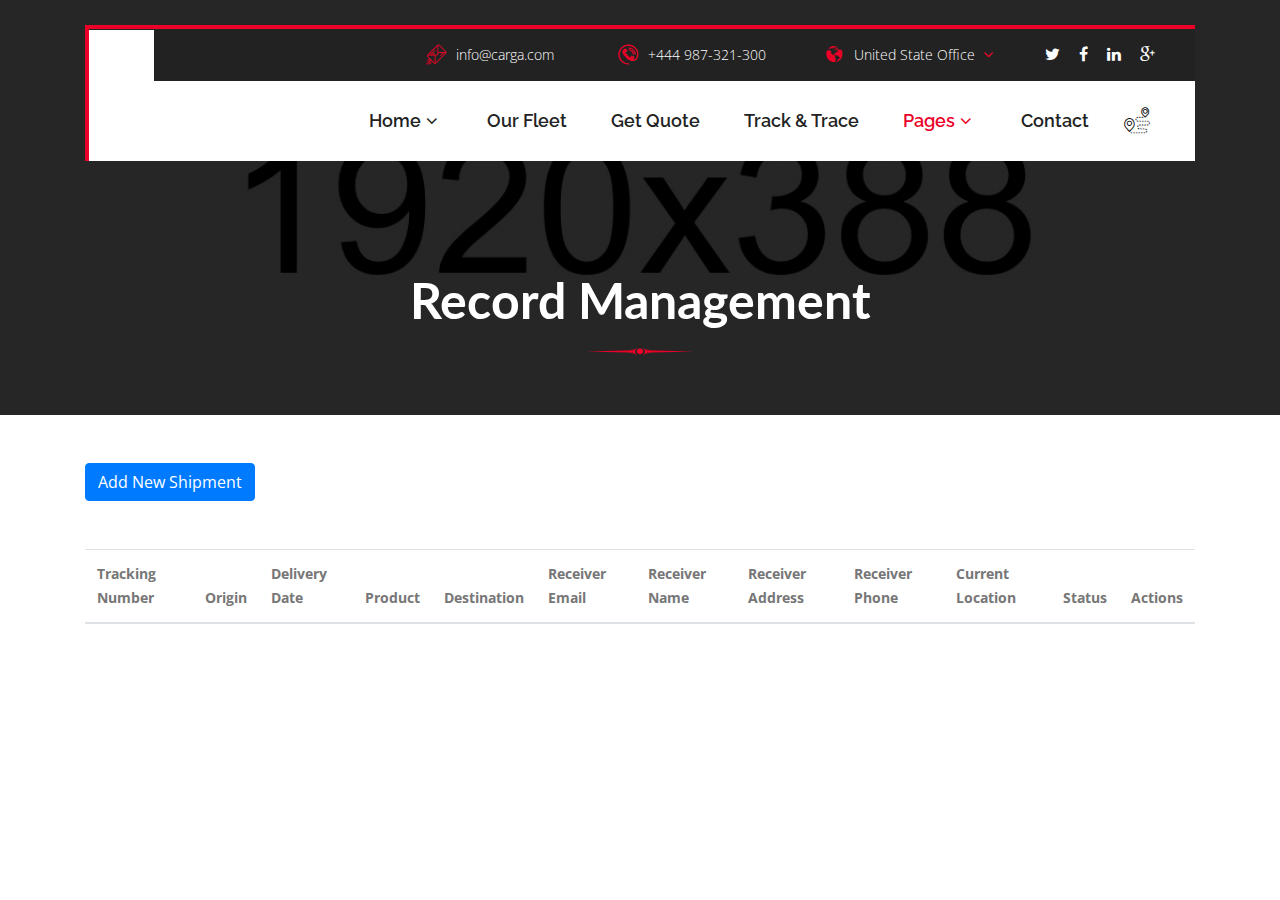
==== commit 498dfa91: "Complet front end admin CRUD" ====
--- a/admin/index.html
+++ b/admin/index.html
@@ -6,12 +6,12 @@
 <title>Admin Dashboard
 </title>
 <!-- Stylesheets -->
-<link href="../../css/bootstrap.css" rel="stylesheet">
-<link href="../../css/color.css" rel="stylesheet">
-<link href="../../css/style.css" rel="stylesheet">
-<link href="../../css/responsive.css" rel="stylesheet">
-<link rel="shortcut icon" href="../../images/favicon.png" type="image/x-icon">
-<link rel="icon" href="../../images/favicon.png" type="image/x-icon">
+<link href="css/bootstrap.css" rel="stylesheet">
+<link href="css/color.css" rel="stylesheet">
+<link href="css/style.css" rel="stylesheet">
+<link href="css/responsive.css" rel="stylesheet">
+<link rel="shortcut icon" href="images/favicon.png" type="image/x-icon">
+<link rel="icon" href="images/favicon.png" type="image/x-icon">
 <script src="https://use.fontawesome.com/d6c9cd6fcf.js"></script>
 
 <!-- Responsive -->
@@ -174,7 +174,7 @@
         	<div class="auto-container clearfix">
             	<!--Logo-->
             	<div class="logo pull-left">
-                	<a href="../../index.html" class="img-responsive"><img src="../../images/logo-small-2.png" alt="" title=""></a>
+                	<a href="index.html" class="img-responsive"><img src="images/logo-small-2.png" alt="" title=""></a>
                 </div>
                 
                 <!--Right Col-->
@@ -234,131 +234,213 @@
     </section>
     
     <div class="table-container container">
-      <button type="button" class="mt-5 btn btn-primary" data-toggle="modal" data-target="#exampleModal" data-whatever="@mdo">Add New Shipment</button>
+		<div>
+			<p id="success-msg" style="display: none;">New Shipment Added</p>
+		</div>
+      <button type="button" class="mt-5 btn btn-primary" data-toggle="modal" data-target="#trackingModal" data-whatever="@mdo">Add New Shipment</button>
 
         <table class="table mt-5">
             <thead>
               <tr>
                 <th scope="col">Tracking Number</th>
-                <th scope="col">Shipment Type</th>
-                <th scope="col">Es. Arrival Date</th>
-                <th scope="col">Shipped Date</th>
-                <th scope="col">Content</th>
-                <th scope="col">Destination </th>
+                <th scope="col">Origin</th>
+                <th scope="col">Delivery Date</th>
+                <th scope="col">Product</th>
+				<th scope="col">Destination </th>
+				<th scope="col">Receiver Email</th>
                 <th scope="col">Receiver Name </th>
                 <th scope="col">Receiver Address </th>
-                <th scope="col">Telephone</th>
+                <th scope="col">Receiver Phone </th>
                 <th scope="col">Current Location</th>
-                <th scope="col">Status </th>
-
-
-                
+				<th scope="col">Status </th>
+				<th scope="col" colspan="2">Actions</th>
               </tr>
             </thead>
-            <tbody>
-              <tr>
-                <td>1</th>
-                <td>1</th>
-                <td>Mark</td>
-                <td>Otto</td>
-                <td>@mdo</td>
-                <td>Jacob</td>
-                <td>Thornton</td>
-                <td>@fat</td>
-                <td>@fat</td>
-                <td>@twitter</td>
-                <td>@twitter</td>
-                <td><button type="button" class="btn btn-primary">Edit</button></td>
-                <td><button type="button" class="btn btn-danger">Delete</button></td>
-              </tr>
+            <tbody id="tbody">
+              
             </tbody>
           </table>
 	</div>
 	<!--Modal Box For New Shipment -------------->
 
-    <div class="modal fade" id="exampleModal" tabindex="-1" role="dialog" aria-labelledby="exampleModalLabel" aria-hidden="true">
+    <div class="modal fade" id="trackingModal" tabindex="-1" role="dialog" aria-labelledby="trackingModalLabel" aria-hidden="true">
       <div class="modal-dialog" role="document">
         <div class="modal-content">
           <div class="modal-header">
-            <h4 class="modal-title" id="exampleModalLabel">New Shipment</h4>
+            <h4 class="modal-title" id="trackingModalLabel">New Shipment</h4>
             <button type="button" class="close" data-dismiss="modal" aria-label="Close">
               <span aria-hidden="true">&times;</span>
             </button>
           </div>
           <div class="modal-body">
-            <form id="shipment-form">
-              <div class="form-group">
-                <label for="receiver-name" class="col-form-label">Receiver Name</label>
-                <input type="text" class="form-control" id="receiver-name" placeholder="Example: John Smith">
+            <form id="tracking-form">
+              <div class="form-group">
+                <label for="receiver-name"  class="col-form-label">Receiver Name</label>
+				<input type="text" class="form-control" id="receiver-name" placeholder="Example: John Smith" required >
               </div>
               <div class="form-group">
                 <label for="receiver-address" class="col-form-label">Receiver Address</label>
-                <input type="text" class="form-control" id="receiver-address" placeholder="Example: Walking Street, CA">
+                <input type="text" class="form-control" id="receiver-address" placeholder="Example: Walking Street, CA" required>
 			  </div>
 			  <div class="form-group">
                 <label for="receiver-email" class="col-form-label">Receiver Email</label>
-                <input type="text" class="form-control" id="receiver-email" placeholder="Example: jsmith@email.com">
+                <input type="text" class="form-control" id="receiver-email" placeholder="Example: jsmith@email.com" required>
               </div>
               <div class="form-group">
-                <label for="telephone" class="col-form-label">Receiver Phone</label>
-                <input type="tel" class="form-control" id="telephone" placeholder="Example: +88 0658 568 89">
-			  </div>
-			  <div class="form-group">
-                <label for="destination" class="col-form-label">Origin</label>
-                <input type="text" class="form-control" id="destination" placeholder="Example: New York">
+                <label for="receiver-phone" class="col-form-label">Receiver Phone</label>
+                <input type="tel" class="form-control" id="receiver-phone", placeholder="Example: +88 0658 568 89" required>
+			  </div>
+			  <div class="form-group">
+                <label for="origin" class="col-form-label">Origin</label>
+                <input type="text" class="form-control" id="origin" placeholder="Example: New York" required>
 			  </div>
               <div class="form-group">
                 <label for="destination" class="col-form-label">Destination</label>
-                <input type="text" class="form-control" id="destination" placeholder="Example: Paris">
+                <input type="text" class="form-control" id="destination" placeholder="Example: Paris" required>
 			  </div>
 
 			  <div class="form-group">
                 <label for="shipper-name" class="col-form-label">Shipper Name</label>
-                <input type="text" class="form-control" id="shipper-name" placeholder="Example: Alex Eugene">
+                <input type="text" class="form-control" id="shipper-name" placeholder="Example: Alex Eugene" required>
               </div>
               <div class="form-group">
                 <label for="shipper-email" class="col-form-label">Shipper Email</label>
-                <input type="email" class="form-control" id="shipper-email" placeholder="Example: eugene@email.com">
+                <input type="email" class="form-control" id="shipper-email" placeholder="Example: eugene@email.com" required>
 			  </div>
 			  <div class="form-group">
                 <label for="shipper-phone" class="col-form-label">Shipper Phone</label>
-                <input type="phone" class="form-control" id="shipper-phone" placeholder="Example: +88 0658 568 89">
+                <input type="phone" class="form-control" id="shipper-phone" placeholder="Example: +88 0658 568 89" required >
               </div>
               <div class="form-group">
                 <label for="current-location" class="col-form-label">Current Location</label>
-                <input type="text" class="form-control" id="current-location" placeholder="Example: Washignton">
+                <input type="text" class="form-control" id="current-location" placeholder="Example: Washignton" required>
 			  </div>
 			  <div class="form-group">
                 <label for="product" class="col-form-label">Product</label>
-                <input type="text" class="form-control" id="product" placeholder="Example: Chiwawa Puppy">
+                <input type="text" class="form-control" id="product" placeholder="Example: Chiwawa Puppy" required>
 			  </div>
 			  <div class="form-group">
                 <label for="weight" class="col-form-label">Weight</label>
-                <input type="text" class="form-control" id="weight" placeholder="Example: 1.5KG">
+                <input type="text" class="form-control" id="weight" placeholder="Example: 1.5KG" required>
               </div>
 			  <div class="form-group">
                 <label for="shipping-status" class="col-form-label">Shipping Status</label>
-                <input type="text" class="form-control" id="shipping-status" placeholder="Example: In Transit">
+                <input type="text" class="form-control" id="shipping-status" placeholder="Example: In Transit" required>
 			  </div>
 			  <div class="form-group">
                 <label for="release-date" class="col-form-label">Cargo Release Date</label>
-                <input type="date" class="form-control" id="release-date" placeholder="Example: 2020-04-30">
+                <input type="date" class="form-control" id="release-date" placeholder="Example: 2020-04-30" required>
 			  </div>
 			  <div class="form-group">
                 <label for="delivery-date" class="col-form-label">Cargo Delivery Date</label>
-                <input type="date" class="form-control" id="delivery-date" placeholder="Example: 2020-04-30">
-              </div>
+                <input type="date" class="form-control" id="delivery-date" placeholder="Example: 2020-04-30" required>
+			  </div>
+			  <button type="submit" class="btn btn-primary">Create Shipment</button>
             </form>
-          </div>
-          <div class="modal-footer">
-            <button type="button" class="btn btn-primary">Create Shipment</button>
           </div>
         </div>
       </div>
-    </div>
+	</div>
+	
+
+
+
+<!--Modal Box For Update Shipment -------------->
+
+<div class="modal fade" id="updateModal" tabindex="-1" role="dialog" aria-labelledby="updateModal" aria-hidden="true">
+	<div class="modal-dialog" role="document">
+	  <div class="modal-content">
+		<div class="modal-header">
+		  <h4 class="modal-title" id="updateModalLabel">Update Shipment</h4>
+		  <button type="button" class="close" data-dismiss="modal" aria-label="Close">
+			<span aria-hidden="true">&times;</span>
+		  </button>
+		</div>
+		<div class="modal-body">
+		  <form id="update-tracking-form">
+			<div class="form-group">
+				<input type="hidden" class="form-control" id="tracking_number">
+			  <input type="hidden" class="form-control" id="tracking_id" >
+			<div class="form-group">
+			  <label for="ureceiver-name"  class="col-form-label">Receiver Name</label>
+			  <input type="text" class="form-control" id="ureceiver-name" placeholder="Example: John Smith" required >
+			</div>
+			<div class="form-group">
+			  <label for="ureceiver-address" class="col-form-label">Receiver Address</label>
+			  <input type="text" class="form-control" id="ureceiver-address" placeholder="Example: Walking Street, CA" required>
+			</div>
+			<div class="form-group">
+			  <label for="ureceiver-email" class="col-form-label">Receiver Email</label>
+			  <input type="text" class="form-control" id="ureceiver-email" placeholder="Example: jsmith@email.com" required>
+			</div>
+			<div class="form-group">
+			  <label for="ureceiver-phone" class="col-form-label">Receiver Phone</label>
+			  <input type="tel" class="form-control" id="ureceiver-phone", placeholder="Example: +88 0658 568 89" required>
+			</div>
+			<div class="form-group">
+			  <label for="uorigin" class="col-form-label">Origin</label>
+			  <input type="text" class="form-control" id="uorigin" placeholder="Example: New York" required>
+			</div>
+			<div class="form-group">
+			  <label for="udestination" class="col-form-label">Destination</label>
+			  <input type="text" class="form-control" id="udestination" placeholder="Example: Paris" required>
+			</div>
+
+			<div class="form-group">
+			  <label for="ushipper-name" class="col-form-label">Shipper Name</label>
+			  <input type="text" class="form-control" id="ushipper-name" placeholder="Example: Alex Eugene" required>
+			</div>
+			<div class="form-group">
+			  <label for="ushipper-email" class="col-form-label">Shipper Email</label>
+			  <input type="email" class="form-control" id="ushipper-email" placeholder="Example: eugene@email.com" required>
+			</div>
+			<div class="form-group">
+			  <label for="ushipper-phone" class="col-form-label">Shipper Phone</label>
+			  <input type="phone" class="form-control" id="ushipper-phone" placeholder="Example: +88 0658 568 89" required >
+			</div>
+			<div class="form-group">
+			  <label for="ucurrent-location" class="col-form-label">Current Location</label>
+			  <input type="text" class="form-control" id="ucurrent-location" placeholder="Example: Washignton" required>
+			</div>
+			<div class="form-group">
+			  <label for="uproduct" class="col-form-label">Product</label>
+			  <input type="text" class="form-control" id="uproduct" placeholder="Example: Chiwawa Puppy" required>
+			</div>
+			<div class="form-group">
+			  <label for="uweight" class="col-form-label">Weight</label>
+			  <input type="text" class="form-control" id="uweight" placeholder="Example: 1.5KG" required>
+			</div>
+			<div class="form-group">
+			  <label for="ushipping-status" class="col-form-label">Shipping Status</label>
+			  <input type="text" class="form-control" id="ushipping-status" placeholder="Example: In Transit" required>
+			</div>
+			<div class="form-group">
+			  <label for="urelease-date" class="col-form-label">Cargo Release Date</label>
+			  <input type="date" class="form-control" id="urelease-date" placeholder="Example: 2020-04-30" required>
+			</div>
+			<div class="form-group">
+			  <label for="udelivery-date" class="col-form-label">Cargo Delivery Date</label>
+			  <input type="date" class="form-control" id="udelivery-date" placeholder="Example: 2020-04-30" required>
+			</div>
+			<button type="submit" class="btn btn-primary">Update Shipment</button>
+		  </form>
+		</div>
+	  </div>
+	</div>
+  </div>
+
+
+
+
+
+
 
       <script src="https://code.jquery.com/jquery-3.4.1.slim.min.js" integrity="sha384-J6qa4849blE2+poT4WnyKhv5vZF5SrPo0iEjwBvKU7imGFAV0wwj1yYfoRSJoZ+n" crossorigin="anonymous"></script>
       <script src="https://cdn.jsdelivr.net/npm/popper.js@1.16.0/dist/umd/popper.min.js" integrity="sha384-Q6E9RHvbIyZFJoft+2mJbHaEWldlvI9IOYy5n3zV9zzTtmI3UksdQRVvoxMfooAo" crossorigin="anonymous"></script>
       <script src="https://stackpath.bootstrapcdn.com/bootstrap/4.4.1/js/bootstrap.min.js" integrity="sha384-wfSDF2E50Y2D1uUdj0O3uMBJnjuUD4Ih7YwaYd1iqfktj0Uod8GCExl3Og8ifwB6" crossorigin="anonymous"></script>
-</body>
+		<script src="js/admin-script.js"></script>
+		<script>
+	
+		</script>
+	</body>
 </html>--- a/admin/css/color.css
+++ b/admin/css/color.css
@@ -0,0 +1,291 @@
+@charset "utf-8";
+/* CSS Document */
+
+a,
+.theme_color,
+.btn-style-three:hover,
+.btn-style-two:hover,
+.list-style-one li:before,
+.main-menu .cart-box .number,
+.main-menu .cart-box a,
+.featured-block .inner-box h3 a:hover,
+.main-header .outer-box .option-list li a:hover,
+.main-header .outer-box .option-list li .icon,
+.main-menu .navigation > li:hover > a,
+.main-menu .navigation > li.current > a,
+.address-box .inner-box .icon-box,
+.info-block .inner-box .icon-box,
+.main-header .header-upper .contact-number .icon,
+.main-menu .navigation > li > ul > li:hover > a,
+.main-menu .navigation > li > ul > li > ul > li:hover > a,
+.news-widget-block .widget-inner h3 a:hover,
+.info-block .inner-box .find-map:hover,
+.services-block-two .inner-box .icon-box,
+.services-block-two .inner-box .content-box h3 a:hover,
+.news-block .inner-box .lower-content h3 a:hover,
+.news-block .inner-box .image .category li a,
+.services-block .inner-box .lower-content h3 a:hover,
+.services-block .inner-box .lower-content .icon-box,
+.welcome-section .content-column .inner-column .percent span,
+.main-header.light-version .main-menu .navigation > li:hover > a,
+.main-header.light-version .main-menu .navigation > li.current > a,
+.window-tab-section .window-tabs .tab-btns .tab-btn:hover,
+.window-tab-section .image-column .plus-box .icon:after,
+.fluid-section-one .content-column .next-btn:hover,
+.fluid-section-one .content-column .prev-btn:hover,
+.key-block .inner-box .content h3 a:hover,
+.testimonial-block .inner-box .location,
+.main-header .info-box .icon-box,
+.fact-counter .count-outer,
+.category-list-two li a:hover,
+.windows-page-section .title-box .text a,
+.product-block .inner-box .lower-box .product-price li,
+.items-section .sec-title .more-products:hover,
+.fact-counter .count-outer .count-text,
+.feedback-block .inner-box .content-column .title,
+.feedback-block .inner-box .content-column .quote-icon,
+.feedback-block .inner-box .content-column .location,
+.main-header .outer-box .option-box li.cart .number,
+.window-tab-section .window-tabs .tab-btns .tab-btn.active-btn,
+.main-slider .owl-nav .owl-prev:hover, .main-slider .owl-nav .owl-next:hover,
+.services-section-three .appointment-tabs .tab-btns .p-tab-btn:hover,
+.services-section-three .appointment-tabs .tab-btns .p-tab-btn.active-btn,
+.services-block-three .inner-box:hover .lower-content .icon-box,
+.services-block-three .inner-box:hover .lower-content h2 a,
+.services-block-three .inner-box:hover .lower-content .explore,
+.feedback-section-two .owl-nav .owl-prev:hover,
+.feedback-section-two .owl-nav .owl-next:hover,
+.instalation-block .inner-block .icon-box,
+.choose-block .inner-block .icon-box,
+.categories-two .view-more,
+.category-list li a:hover,
+.checkout-page .default-links li a,
+.cart-table tbody tr .sub-total,
+.checkout-page .check-box label,
+.comments-area .comment-box .reply-comment,
+.product-details .basic-details .expired,
+.product-details .basic-details .details-header .rating,
+.window-block .inner-block .download:hover,
+.window-block .inner-block .window-heading a:hover,
+.our-shop .items-sorting .results-column h4,
+.cart-table tbody tr .remove-btn:hover,
+.popular-tags a:hover,
+.checkout-page .payment-options li .radio-option label strong a,
+.shop-single .product-details .prod-tabs .tab-btns .tab-btn:hover,
+.shop-single .product-details .prod-tabs .tab-btns .tab-btn.active-btn,
+.gallery-tab .product-tab-btns .p-tab-btn:hover,
+.gallery-tab .product-tab-btns .p-tab-btn.active-btn,
+.gallery-block-two .inner-box .lower-content .view-images,
+.gallery-block-two .inner-box .lower-content h3 a:hover,
+.gallery-page-section .owl-nav .owl-prev:hover,
+.gallery-page-section .owl-nav .owl-next:hover,
+.team-block .inner-box .lower-content .designation,
+.price-page-section .price-list-nav .nav-list li a:hover,
+.price-page-section .price-list-nav .nav-list li.active a,
+.price-info-tabs .price-tabs .tab-btns .tab-btn.active-btn,
+.price-info-tabs .price-tabs .tab-btns .tab-btn:hover,
+.accordion-box .block .acc-btn.active .icon-outer .icon-minus,
+.testimonial-block-two .inner-box .location,
+.sidebar .popular-posts .post a:hover,
+.author-box .author-comment .inner .social-icons .fa:hover,
+.blog-single .inner-box blockquote .author-name,
+.office-block .inner-box .icon-box,
+.office-block .inner-box .link-btn,
+.theme-clr,
+.window-block-two .inner-box .explore:hover, .window-block-two .inner-box h3 a:hover{
+	color:#eb0028;
+}
+
+/*Background Color*/
+.address-box,
+.btn-style-one:hover,
+.btn-style-two,
+.header-top,
+.btn-style-three,
+.buttons-widget .theme-btn,
+.main-slider h2:before,
+.social-icon-one li a:hover,
+.social-icon-two li a:hover,
+.list-style-two li:before,
+.social-widget ul li a:hover .icon,
+.product-block .inner-box .image .options-box li a:hover,
+.about-section .image-column .play-box span,
+.feedback-section .owl-nav .owl-prev:hover,
+.feedback-section .owl-nav .owl-next:hover,
+.key-block .inner-box:hover .icon-box,
+.repair-block .inner-block:hover .number-box,
+.main-header .outer-box .buttons-box .theme-btn,
+.main-header .header-top .language .dropdown-menu > li > a:hover,
+.services-block .inner-box .lower-content h3:before,
+.main-header .header-upper .logo-box:before,
+.window-tab-section .image-column .plus-box,
+.services-block-two .inner-box:hover .icon-box,
+.ui-state-active, .ui-widget-content .ui-state-active,
+.header-style-two .main-menu .navigation > li > a:after,
+.services-section-three .appointment-tabs .btns-outer .appointment,
+.newsletter-form .form-group input[type="submit"], .newsletter-form button,
+.services-section-three .owl-nav .owl-prev:hover,
+.services-section-three .owl-nav .owl-next:hover,
+.services-section-two .owl-dots .owl-dot:before,
+.gallery-section-two .owl-nav .owl-prev:hover,
+.gallery-section-two .owl-nav .owl-next:hover,
+.window-nav-outer .window-nav li a:hover,
+.window-nav-outer .window-nav li.active a,
+.consulting-form .form-group .submit-btn:hover,
+.window-block-two .inner-box .icon-box,
+.category-list-two li a:hover::before,
+.range-slider-one .theme-btn:hover,
+.btn-style-four:hover,
+.shipping-form .form-group .total-btn:hover,
+.cart-section .coupon-outer .cart-btn:hover,
+.cart-section .apply-coupon .form-group .coupon-btn,
+.cart-table tbody .available-info .icon,
+.range-slider-one .ui-slider .ui-slider-range,
+.gallery-block-three .inner-box .overlay-inner .link,
+.styled-pagination li a:hover, .styled-pagination li a.active,
+.gallery-section-four .filters .filter.active,
+.gallery-section-four .filters .filter:hover,
+.range-slider-one .ui-state-default,
+.team-block .inner-box .lower-content:before,
+.team-block .inner-box .image .social-nav li a:hover,
+.range-slider-one .ui-widget-content .ui-state-default,
+.product-block .inner-box .lower-box .buy-btn-box .buy-btn,
+.appointment-block .inner-box .content-box .icon-box,
+.sidebar .instagram-widget .image-box .overlay-box,
+.archive-form .form-inner .go-btn:hover,
+.main-menu .navbar-header .navbar-toggler, a.back-to-home{
+	background-color:#eb0028;
+}
+
+/*Border Color*/
+
+.btn-style-one,
+.btn-style-two,
+.btn-style-one:hover,
+.social-icon-one li a:hover,
+.social-icon-two li a:hover,
+.social-widget ul li a:hover .icon,
+.range-slider-one .theme-btn:hover,
+.search-box-two .form-group input:focus,
+.product-block .inner-box .image .options-box li a:hover,
+.services-section-three .owl-nav .owl-prev:hover,
+.services-section-three .owl-nav .owl-next:hover,
+.ui-state-active, .ui-widget-content .ui-state-active,
+.estimate-section .form-column .inner-column:hover,
+.key-block .inner-box:hover .icon-box,
+.cart-table tbody tr .remove-btn:hover,
+.feedback-section .owl-nav .owl-prev:hover,
+.feedback-section .owl-nav .owl-next:hover,
+.services-block .inner-box .image-outer:before,
+.estimate-form .form-group input:focus,
+.estimate-form .form-group select:focus,
+.estimate-form .form-group textarea:focus,
+.main-footer .footer-bottom .dropdown-menu,
+.main-menu .navigation > li > ul,
+.btn-style-three,
+.sidebar .search-box .form-group input:focus,
+.price-info-tabs .price-tabs .tab-btns .tab-btn.active-btn,
+.price-info-tabs .price-tabs .tab-btns .tab-btn:hover,
+.team-block .inner-box .image .social-nav li a:hover,
+.checkout-page .default-links li,
+.services-block-two .inner-box:hover .icon-box,
+.main-header .header-top .language .dropdown-menu,
+.main-menu .navigation > li > ul > li > ul,
+.estimate-section .info-column .inner-column:hover,
+.main-footer .footer-bottom .search-panel input:focus,
+.main-footer .footer-bottom .search-panel select:focus,
+.main-header .header-lower .search-box-outer .dropdown-menu,
+.main-header .header-lower .search-panel input:focus,
+.main-header .header-lower .search-panel select:focus,
+.services-section-two .owl-dots .owl-dot,
+.services-section-two .owl-dots .owl-dot:before,
+.gallery-section-two .owl-nav .owl-prev:hover,
+.gallery-section-two .owl-nav .owl-next:hover,
+.appointment-form .form-group input:focus,
+.appointment-form .form-group select:focus,
+.appointment-form .form-group textarea:focus,
+.consulting-form .form-group input:focus,
+.consulting-form .form-group select:focus,
+.consulting-form .form-group textarea:focus,
+.range-slider-one .ui-state-default,
+.btn-style-four:hover,
+.cart-section .apply-coupon .form-group .coupon-btn,
+.range-slider-one .ui-widget-content .ui-state-default,
+.shop-comment-form .form-group input[type="text"]:focus,
+.shop-comment-form .form-group input[type="password"]:focus,
+.shop-comment-form .form-group input[type="tel"]:focus,
+.shop-comment-form .form-group input[type="email"]:focus,
+.shop-comment-form .form-group select:focus,
+.shop-comment-form .form-group textarea:focus,
+.shipping-form .form-group input:focus,
+.shipping-form .form-group textarea:focus,
+.checkout-form input:focus,
+.checkout-form select:focus,
+.checkout-form textarea:focus,
+.appointment-form-two .form-group input:focus,
+.appointment-form-two .form-group select:focus,
+.appointment-form-two .form-group textarea:focus,
+.faq-form .form-group input:focus,
+.form-control:focus,
+.faq-form .form-group select:focus,
+.faq-form .form-group textarea:focus,
+.comment-form .form-group input[type="text"]:focus,
+.comment-form .form-group input[type="password"]:focus,
+.comment-form .form-group input[type="tel"]:focus,
+.comment-form .form-group input[type="email"]:focus,
+.comment-form .form-group select:focus,
+.comment-form .form-group textarea:focus,
+.contact-form .form-group input:focus,
+.contact-form .form-group select:focus,
+.contact-form .form-group textarea:focus,
+.main-menu .navbar-header .navbar-toggler{
+	border-color:#eb0028;
+}
+
+.repair-block .inner-block:hover .number-box:before{
+	border-bottom-color:#eb0028;
+}
+
+.repair-block .inner-block:hover .number-box:after{
+	border-top-color:#eb0028;
+}
+
+/*RGBA Color Light*/
+
+.services-block .inner-box .image .overlay-box{
+	background-color:rgba(57,204,204,0.70);
+}
+
+/*RGBA Color Dark*/
+
+.buttons-widget .theme-btn:nth-child(2),
+.main-header .outer-box .buttons-box .theme-btn:nth-child(2){
+	background-color:rgba(57,204,204,0.90);
+}
+
+@media only screen and (max-width: 767px){
+	
+	.main-menu .navbar-header .navbar-toggle{
+		border-color:#ffffff;
+	}
+	
+	.main-menu .navbar-header .navbar-toggle,
+	.main-menu .navbar-collapse > .navigation,
+	.main-menu .navbar-collapse > .navigation > li > ul,
+	.main-menu .navbar-collapse > .navigation > li > ul > li > ul,
+	.main-menu .navbar-collapse > .navigation > li > a,
+	.main-menu .navbar-collapse > .navigation > li > ul > li > a,
+	.main-menu .navbar-collapse > .navigation > li > ul > li > ul > li > a,
+	.main-menu .navbar-collapse > .navigation > li > a:hover,
+	.main-menu .navbar-collapse > .navigation > li > a:active,
+	.main-menu .navbar-collapse > .navigation > li > a:focus,
+	.main-menu .navbar-collapse > .navigation > li:hover > a,
+	.main-menu .navbar-collapse > .navigation > li > ul > li:hover > a,
+	.main-menu .navbar-collapse > .navigation > li > ul > li > ul > li:hover > a,
+	.main-menu .navbar-collapse > .navigation > li.current > a,
+	.main-menu .navbar-collapse > .navigation > li.current-menu-item > a,
+	.header-style-two.inner-header .main-menu .navigation > li > a{
+		background-color:#39CCCC;
+	}
+	
+}--- a/admin/css/style.css
+++ b/admin/css/style.css
@@ -0,0 +1,4873 @@
+/* Cargo HTML Template */
+
+/************ TABLE OF CONTENTS ***************
+1. Fonts
+2. Reset
+3. Global
+4. Main Header / Style Two
+5. Banner Section / Two
+6. Services Section
+7. About Section
+8. Carga Section
+9. Blog Section
+10. Counter Section
+11. Clients Section
+12. Fullwidth Section
+13. Main Footer / Style Two
+14. Feature Section
+15. Welcome Section
+16. Services Section Two
+17. Quote Section
+18. Pricing Section
+19. Page Title
+20. Fleet Section
+21. Quote Section
+22. Track Section
+23. Map Section
+
+**********************************************/
+
+@import url('https://fonts.googleapis.com/css?family=Lato:300,300i,400,400i,700,700i|Montserrat:300,300i,400,400i,500,500i,600,600i,700,700i|Nunito:300,300i,400,400i,600,600i,700,700i|Open+Sans:300,300i,400,400i,600,600i,700,700i|Raleway:300,300i,400,400i,500,500i,600,600i,700,700i');
+
+/*font-family: 'Lato', sans-serif;
+font-family: 'Open Sans', sans-serif;
+font-family: 'Raleway', sans-serif;
+font-family: 'Montserrat', sans-serif;
+font-family: 'Nunito', sans-serif;*/
+
+@import url('font-awesome.css');
+@import url('flaticon.css');
+@import url('animate.css');
+@import url('owl.css');
+@import url('jquery-ui.css');
+@import url('jquery.fancybox.min.css');
+@import url('jquery.mCustomScrollbar.min.css');
+
+/*** 
+
+====================================================================
+	Reset
+====================================================================
+
+ ***/
+ 
+* {
+	margin:0px;
+	padding:0px;
+	border:none;
+	outline:none;
+}
+
+/*** 
+
+====================================================================
+	Global Settings
+====================================================================
+
+ ***/
+
+body {
+	font-family: 'Open Sans', sans-serif;
+	font-size:14px;
+	color:#777777;
+	line-height:1.7em;
+	font-weight:400;
+	background:#ffffff;
+	-webkit-font-smoothing: antialiased;
+	-moz-font-smoothing: antialiased;
+}
+
+.bordered-layout .page-wrapper{
+	padding:0px 50px 0px;
+}
+
+a{
+	text-decoration:none;
+	cursor:pointer;
+	color:#13b5ea;
+}
+
+a:focus,
+.btn:focus,
+button:focus,
+a:hover,a:focus,a:visited{
+	text-decoration:none;
+	outline:none !important;
+	box-shadow:none;
+}
+
+h1,h2,h3,h4,h5,h6 {
+	position:relative;
+	font-weight:normal;
+	margin:0px;
+	background:none;
+	line-height:1.6em;
+	font-family: 'Lato', sans-serif;
+}
+
+input,button,select,textarea{
+	
+}
+
+textarea{
+	overflow:hidden;
+}
+
+p{
+	position:relative;
+	line-height:1.8em;	
+}
+
+.auto-container{
+	position:static;
+	max-width:1200px;
+	padding:0px 15px;
+	margin:0 auto;
+}
+
+.medium-container{
+	max-width:850px;
+}
+
+.page-wrapper{
+	position:relative;
+	margin:0 auto;
+	width:100%;
+	min-width:300px;
+}
+
+ul,li{
+	list-style:none;
+	padding:0px;
+	margin:0px;	
+}
+
+img{
+	display:inline-block;
+	max-width:100%;
+}
+
+.theme-btn{
+	cursor:pointer;
+	display:inline-block;
+	transition:all 0.3s ease;
+	-moz-transition:all 0.3s ease;
+	-webkit-transition:all 0.3s ease;
+	-ms-transition:all 0.3s ease;
+	-o-transition:all 0.3s ease;
+}
+
+.centered{
+	text-align:center;	
+}
+
+/*List Style One*/
+
+.list-style-one{
+	position:relative;
+}
+
+.list-style-one li{
+	position:relative;
+	color:#777777;
+	font-size:16px;
+	padding-left:50px;
+	font-weight:400;
+	margin-bottom:25px;
+	line-height:1.8em;
+	transition:all 0.3s ease;
+	-moz-transition:all 0.3s ease;
+	-webkit-transition:all 0.3s ease;
+	-ms-transition:all 0.3s ease;
+	-o-transition:all 0.3s ease;
+	
+}
+
+.list-style-one li span{
+	position:relative;
+	color:#222222;
+	font-size:20px;
+	display:block;
+	font-weight:700;
+	margin-bottom:8px;
+	font-family: 'Raleway', sans-serif;
+}
+
+.list-style-one li:before{
+	position:absolute;
+	content:'\f1c6';
+	left:0px;
+	top:6px;
+	font-size:26px;
+	color:#eb0028;
+	line-height:1em;
+	font-family: "Flaticon";
+}
+
+.list-style-one li:last-child{
+	
+}
+
+/*Btn Style One*/
+.blue .btn-style-one{
+	background:#1b8af3;
+	border:2px solid #1b8af3;
+}
+.btn-style-one{
+	position:relative;
+	padding:11px 40px 11px;
+	line-height:25px;
+	background:#eb0028;
+	color:#ffffff;
+	font-size:18px;
+	font-weight:700;
+	border-radius:2px;
+	letter-spacing: 1px;
+	border:2px solid #eb0028;
+	text-transform:capitalize;
+	font-family: 'Lato', sans-serif;
+}
+
+.btn-style-one:hover{
+	background:none;
+	color:#eb0028;
+}
+
+.blue .btn-style-one:hover{
+	background:none;
+	color:#1b8af3;
+}
+/*Btn Style Two*/
+.blue .btn-style-two{
+	color:#1b8af3;
+}
+.btn-style-two{
+	position:relative;
+	padding:10px 35px 10px;
+	line-height:25px;
+	background:#ffffff;
+	color:#eb0028;
+	font-size:18px;
+	font-weight:700;
+	border-radius:2px;
+	letter-spacing: 1px;
+	border:2px solid #ffffff;
+	text-transform:capitalize;
+	font-family: 'Lato', sans-serif;
+}
+
+.btn-style-two:hover{
+	background:none;
+	color:#ffffff;
+}
+
+/* Btn Style Three */
+
+.btn-style-three{
+	position:relative;
+	padding:11px 35px 11px;
+	line-height:25px;
+	background:#eb0028;
+	color:#ffffff;
+	font-size:18px;
+	font-weight:700;
+	border-radius:3px;
+	letter-spacing: 1px;
+	border:2px solid #eb0028;
+	text-transform:capitalize;
+	font-family: 'Lato', sans-serif;
+}
+
+.btn-style-three:hover{
+	background:none;
+	color:#eb0028;
+}
+
+/* Btn Style Four */
+
+.btn-style-four{
+	position:relative;
+	padding:11px 55px 11px;
+	line-height:25px;
+	background:#eb0028;
+	color:#ffffff;
+	font-size:18px;
+	font-weight:600;
+	border-radius:0px;
+	letter-spacing: 1px;
+	border:2px solid #eb0028;
+	text-transform:capitalize;
+	font-family: 'Raleway', sans-serif;
+}
+
+.btn-style-four:hover{
+	background:none;
+	color:#eb0028;
+}
+
+/*Social Icon One*/
+
+.social-icon-one{
+	position:relative;
+}
+
+.social-icon-one li{
+	position:relative;
+	margin-right:4px;
+	margin-bottom: 6px;
+	display:inline-block;
+}
+
+.social-icon-one li a{
+	position:relative;
+	width: 25px;
+	height: 30px;
+	font-size:15px;
+	color:#777;
+	line-height:34px;
+	text-align:center;
+	display:inline-block;
+	transition:all 0.3s ease;
+	-moz-transition:all 0.3s ease;
+	-webkit-transition:all 0.3s ease;
+	-ms-transition:all 0.3s ease;
+	-o-transition:all 0.3s ease;
+}
+
+.social-icon-one li a:hover{
+	background-color:#eb0028;
+	color:#ffffff;
+}
+
+
+.blue .social-icon-one li a:hover{
+	background-color:#1b8af3;
+}
+
+.theme_color{
+	color:#eb0028;
+}
+
+.preloader{ display:none; position:fixed; left:0px; top:0px; width:100%; height:100%; z-index:999999; background-color:#ffffff; background-position:center center; background-repeat:no-repeat; background-image:url(../images/icons/preloader.svg); background-size:120px;}
+
+img{
+	display:inline-block;
+	max-width:100%;
+	height:auto;	
+}
+
+/*** 
+
+====================================================================
+	Scroll To Top style
+====================================================================
+
+***/
+
+.scroll-to-top{
+	position:fixed;
+	bottom:15px;
+	right:15px;
+	width:50px;
+	height:50px;
+	color:#ffffff;
+	font-size:24px;
+	text-transform:uppercase;
+	line-height:50px;
+	text-align:center;
+	z-index:100;
+	cursor:pointer;
+	background:#0a0a0a;
+	display:none;
+	-webkit-transition:all 300ms ease;
+	-ms-transition:all 300ms ease;
+	-o-transition:all 300ms ease;
+	-moz-transition:all 300ms ease;
+	transition:all 300ms ease;		
+}
+
+.scroll-to-top:hover{
+	color:#ffffff;
+	background:#eb0028;
+}
+
+/*** 
+
+====================================================================
+	Section Title
+====================================================================
+
+***/
+
+.sec-title{
+	position:relative;
+	margin-bottom:40px;
+}
+
+.sec-title h3{
+	position: relative;
+    font-size: 48px;
+    color:#222222;
+    font-weight: 700;
+    line-height: 1.3em;
+}
+
+.sec-title .separater{
+	position:relative;
+	width:106px;
+	height:7px;
+	margin-top:8px !important;
+	margin-bottom:6px;
+	background:url(../images/icons/separater.png) no-repeat;
+}
+.page-title h2{
+	position:relative;
+}
+.page-title .separater{
+	position:relative;
+	width:106px;
+	height:7px;
+	margin-top:8px !important;
+	margin-bottom:6px;
+	background:url(../images/icons/separater.png) no-repeat;
+	text-align:center;
+	margin:0 auto;
+}
+
+.sec-title .text{
+	position: relative;
+    font-size: 16px;
+    color:#777777;
+    font-weight: 400;
+    line-height: 1.3em;
+	margin-top:12px;
+}
+
+.sec-title.centered .separater{
+	margin:0 auto;
+}
+
+.sec-title.light h3{
+	color:#ffffff;
+}
+
+.sec-title.centered{
+	text-align: center;
+}
+
+/*** 
+
+====================================================================
+	Section Title Two
+====================================================================
+
+***/
+
+.sec-title-two {
+    position: relative;
+    margin-bottom: 20px;
+    z-index: 1;
+}
+.services-section-two .sec-title-two {
+	margin-bottom: 30px;
+	text-align:center;
+}
+.sec-title-two h2{
+	position: relative;
+    font-size: 48px;
+    color:#222222;
+    font-weight: 700;
+    line-height: 1.3em;
+	font-family: 'Raleway', sans-serif;
+}
+
+.sec-title-two h2 span, .sec-title h3 span{
+	color:#eb0028;
+}
+
+.sec-title-two.blue h2 span, .sec-title.blue h3 span{
+	color:#1b8af3;
+}
+
+
+.sec-title-two.light h2{
+	color:#ffffff;
+}
+
+/*** 
+
+====================================================================
+	Main Header style
+====================================================================
+
+***/
+
+.main-header{
+	position:absolute;
+	left:0px;
+	top:0px;
+	z-index:999;
+	width:100%;
+}
+
+.header-top{
+	position: relative;
+	background-color: rgba(84,84,84,0.30);
+}
+
+.header-top .top-left{
+	position:relative;
+	float: left;
+	padding: 14px 0px;
+}
+
+.header-top .top-left .social-box{
+	position: relative;
+	display:inline-block;
+}
+
+.header-top .top-left .social-box li{
+	position: relative;
+	margin-right: 25px;
+	display: inline-block;
+}
+
+.header-top .top-left .social-box li a{
+	position: relative;
+	color: #ffffff;
+	font-size: 16px;
+	-webkit-transition:all 300ms ease;
+	-ms-transition:all 300ms ease;
+	-o-transition:all 300ms ease;
+	-moz-transition:all 300ms ease;
+	transition:all 300ms ease;	
+}
+
+.header-top .top-left .social-box li a:hover{
+	color:#eb0028;
+}
+
+.header-top .top-right{
+	position:relative;
+	float: right;
+}
+
+.header-top .top-right .right-list{
+	position:relative;
+	float:left;
+	padding:12px 0px 13px;
+}
+
+.header-top .top-right .right-list li{
+	position:relative;
+	font-size:14px;
+	font-weight:300;
+	color:#ffffff;
+	margin-left:115px;
+	display:inline-block;
+}
+
+.header-top .top-right .right-list li .icon{
+	position:relative;
+	color:#1b8af3;
+	top:2px;
+	font-size:20px;
+	margin-right:10px;
+}
+
+/*Language Dropdown*/
+
+.main-header .header-top .language{
+	position:relative;
+	line-height:1em;
+	margin-left: 110px;
+	display:inline-block;
+}
+
+.main-header .header-top .language .dropdown-menu{
+	top:100%;
+	right:0px;
+	left:auto;
+	width:178px;	
+	border-radius:0px;
+	margin-top:0px;
+	background-color:rgba(0,29,56,0.60);
+	border:none;
+	padding:0px;
+    border-top:3px solid #1b8af3;
+}
+
+.main-header.header-style-two .header-top .language .dropdown-menu{
+	background-color:rgba(235,0,40,0.85);
+}
+
+.main-header.header-style-two .header-top .language .dropdown-menu > li > a:hover{
+	background-color:#222222;
+}
+
+.main-header .header-top .language > a{
+	color:#ffffff;
+	padding:18px 0px;
+	background:none !important;
+	text-transform:capitalize;
+	display:inline-block;
+    border:0px;
+	top: -1px;
+	font-weight:300;
+	font-size:14px;
+	line-height:1em;
+	border-radius: 0px;
+}
+
+.main-header .header-top .language > a > span{
+	color:#1b8af3;
+	font-size:16px;
+	margin-right:12px;
+}
+
+.main-header .header-top .language > a:after{
+	display:none;
+}
+
+.main-header .header-top language a:hover{
+	background:none;
+}
+
+.main-header .header-top .language .dropdown-menu > li{
+	padding-right:0px !important;
+	margin:0px !important;
+	float:none;
+	display:block !important;
+    border-bottom: 1px solid rgba(255,255,255,0.20);
+}
+
+.main-header .header-top .language .dropdown-menu > li:last-child{
+	border-bottom:none;	
+}
+
+.main-header .header-top .language .dropdown-menu > li > a{
+	padding:12px 20px !important;
+	color:#ffffff;
+	display: block;
+	text-align:left;
+	font-size: 14px;
+	-webkit-transition:all 300ms ease;
+	-ms-transition:all 300ms ease;
+	-o-transition:all 300ms ease;
+	-moz-transition:all 300ms ease;
+	transition:all 300ms ease;
+}
+
+.main-header .header-top .language .dropdown-menu > li > a:hover{
+	color:#ffffff !important;
+	background-color:#1b8af3;
+}
+
+/* Header Top Two */
+
+.header-top-two{
+	position: relative;
+	background-color: #222222;
+}
+
+.header-top-two .top-left{
+	position:relative;
+	float: left;
+}
+
+.header-top-two .top-left .social-box{
+	position: relative;
+	display:inline-block;
+	padding: 13px 0px;
+}
+
+.header-top-two .top-left .social-box li{
+	position: relative;
+	margin-right: 15px;
+	display: inline-block;
+}
+
+.header-top-two .top-left .social-box li a{
+	position: relative;
+	color: #ffffff;
+	font-size: 14px;
+	-webkit-transition:all 300ms ease;
+	-ms-transition:all 300ms ease;
+	-o-transition:all 300ms ease;
+	-moz-transition:all 300ms ease;
+	transition:all 300ms ease;	
+}
+
+.header-top-two .top-left .social-box li a:hover{
+	color:#eb0028;
+}
+
+.header-top-two .top-right{
+	position:relative;
+	float: right;
+}
+
+.main-header .main-box{
+	position:relative;
+	padding:0px 0px;
+	left:0px;
+	top:0px;
+	width:100%;
+	background:none;
+	-webkit-transition:all 300ms ease;
+	-ms-transition:all 300ms ease;
+	-o-transition:all 300ms ease;
+	-moz-transition:all 300ms ease;
+	transition:all 300ms ease;
+}
+
+.main-header .main-box .outer-container{
+	position:relative;
+	padding:0px 40px;
+}
+
+.main-header .main-box .logo-box{
+	position:relative;
+	float:left;
+	left:0px;
+	z-index:10;
+	padding:30px 0px;
+}
+
+.main-header .main-box .logo-box .logo img{
+	display:inline-block;
+	max-width:100%;
+	-webkit-transition:all 300ms ease;
+	-ms-transition:all 300ms ease;
+	-o-transition:all 300ms ease;
+	-moz-transition:all 300ms ease;
+	transition:all 300ms ease;	
+}
+
+/*.main-header .nav-toggler{
+	position:absolute;
+	top:50%;
+	margin-top:0px;
+	display: block;
+}
+
+.main-header .nav-toggler button{
+	position:relative;
+	display:block;
+	color:#444444;
+	text-align:center;
+	font-size:24px;
+	line-height:34px;
+	font-weight:normal;
+	background:none;
+}*/
+
+.main-header .header-upper{
+	position:relative;
+}
+
+.main-header .header-upper .outer-container{
+	position:relative;
+	padding: 0px 60px;
+}
+
+.main-header .nav-outer{
+	position:relative;
+	float: right;
+}
+
+.header-style-two{
+	position:absolute;
+	margin-top:25px;
+}
+
+.header-style-two .header-inner{
+	position:relative;
+	max-width:1110px;
+	margin:0 auto;
+	background-color:#ffffff;
+	border-left:4px solid #eb0028;
+}
+
+.header-style-two .header-top{
+	background:#222222;
+	padding-right:40px;
+	border-top:4px solid #eb0028;
+}
+
+.header-style-two .header-top .top-right{
+	position:relative;
+}
+
+.header-style-two .header-top .top-right .right-list li{
+	margin-left:60px;
+}
+
+.header-style-two .header-top .language > a > span,
+.header-style-two .header-top .top-right .right-list li .icon{
+	color:#eb0028;
+}
+
+.main-header.header-style-two .outer-box{
+	padding:20px 0px;
+}
+
+.header-style-two .main-menu .navigation > li > a {
+    padding: 25px 0 5px 0;
+    margin-bottom: 20px;
+}
+
+.main-header.header-style-two .header-lower .search-panel input:focus,
+.main-header.header-style-two .header-lower .search-panel select:focus,
+.main-header.header-style-two .header-lower .search-box-outer .dropdown-menu,
+.header-style-two .main-menu .navigation > li > ul > li > ul,
+.header-style-two .main-menu .navigation > li > ul,
+.header-style-two .header-top .language .dropdown-menu{
+	border-color:#eb0028;
+}
+
+.header-style-two .main-menu .navigation > li > ul > li > ul > li:hover > a,
+.header-style-two .main-menu .navigation > li > ul > li:hover > a,
+.header-style-two .header-top .language .dropdown-menu > li > a:hover{
+	background-color:#eb0028;
+}
+
+.header-style-two .header-top .language{
+	margin-left:60px;
+}
+
+.header-style-two .header-top .top-right .social-box{
+	float:right;
+	padding:14px 0px;
+	margin-left:40px;
+}
+
+.header-style-two .header-top .top-right .social-box li{
+	position: relative;
+	margin-right: 15px;
+	display: inline-block;
+}
+
+.header-style-two .header-top .top-right .social-box li:last-child{
+	margin-right:0px;
+}
+
+.header-style-two .header-top .top-right .social-box li a{
+	position: relative;
+	color: #ffffff;
+	font-size: 16px;
+	-webkit-transition:all 300ms ease;
+	-ms-transition:all 300ms ease;
+	-o-transition:all 300ms ease;
+	-moz-transition:all 300ms ease;
+	transition:all 300ms ease;	
+}
+
+.header-style-two .header-top .top-right .social-box li a:hover{
+	color:#eb0028;
+}
+
+.main-header.header-style-two .header-upper .logo-box{
+	padding-top: 37px;
+    margin-top: -51px;
+    z-index: 1;
+    background-color: #ffffff;
+    padding-left: 45px;
+    padding-right: 20px;
+}
+
+.header-style-two .main-menu .navigation > li > a{
+	color:#222222;
+	font-size:18px;
+	font-weight:600;
+	font-family: 'Raleway', sans-serif;
+}
+
+.header-style-two .main-menu .navigation > li > a:before{
+	display:none;
+}
+
+.main-header.header-style-two .header-upper .upper-right .header-lower{
+	margin-top:0px;
+	padding-right:20px;
+}
+
+.main-header.header-style-two .header-lower .search-box-btn{
+	color:#000000;
+}
+
+.header-style-two .main-menu .navigation > li:hover > a,
+.header-style-two .main-menu .navigation > li.current > a, .header-style-two .sticky-header .main-menu .navigation > li.current > a{
+	color:#eb0028;
+}
+
+.main-header .header-upper .logo-box{
+	position: relative;
+	padding:40px 0px 0px;
+}
+
+.main-header .header-upper .logo-box .logo{
+	position:relative;
+}
+
+.main-header .outer-box{
+	position: relative;
+	top: 1px;
+	float:right;
+	padding: 23px 0px;
+}
+
+.main-header .outer-box .option-list{
+	position:relative;
+}
+
+.main-header .outer-box .option-list li{
+	position:relative;
+	color: #262626;
+	font-size: 16px;
+	padding-right: 18px;
+	margin-right: 18px;
+	display: inline-block;
+	text-transform: uppercase;
+	border-right: 1px solid #dde4db;
+}
+
+.main-header .outer-box .option-list li a{
+	position:relative;
+	color: #262626;
+	-webkit-transition:all 300ms ease;
+	-ms-transition:all 300ms ease;
+	-o-transition:all 300ms ease;
+	-moz-transition:all 300ms ease;
+	transition:all 300ms ease;
+}
+
+.main-header .outer-box .option-list li a:hover{
+	color: #eb0028;
+}
+
+.main-header .outer-box .option-list li .icon{
+	position: relative;
+	margin-right: 8px;
+	color: #eb0028;
+	top: 3px;
+	line-height: 1em;
+	font-size: 20px;
+}
+
+.main-header .outer-box .option-list li:last-child{
+	border:none;
+	margin: 0px;
+	padding: 0px;
+}
+
+.main-header .outer-box .option-box{
+	position: relative;
+	float: left;
+	margin-top: 0px;
+	margin-left: 40px;
+	margin-right:20px;
+}
+
+.main-header .outer-box .option-box > li{
+	position: relative;
+	margin-left: 20px;
+	display: inline-block;
+}
+
+/* Search Box Outer */
+
+.main-header .header-lower .search-box-outer{
+	position:relative;
+	float:left;
+}
+
+.main-header .header-lower .search-box-btn{
+	position:relative;
+	top: 0px;
+	display:block;
+	width:100%;
+	font-size:26px;
+	color:#ffffff;
+	line-height:30px !important;
+	cursor:pointer;
+	background:none;
+	transition:all 500ms ease;
+	-moz-transition:all 500ms ease;
+	-webkit-transition:all 500ms ease;
+	-ms-transition:all 500ms ease;
+	-o-transition:all 500ms ease;
+}
+
+.main-header .header-lower .search-box-btn:after{
+	display:none;
+}
+
+.main-header .header-lower .search-box-outer .dropdown-menu{
+	top:49px !important;
+	right:0px;
+	padding:0px;
+	width:280px;	
+	left: auto !important;
+	border-radius:0px;
+	border-top:3px solid #1b8af3;
+	-webkit-transform: translate3d(0px, 0px, 0px) !important;
+	transform: translate3d(0px, 0px, 0px) !important;
+	background-color:rgba(255,255,255,0.10);
+}
+
+.main-header .header-lower .search-box-outer .dropdown-menu > li{
+	padding:0px;
+	border:none;
+	margin:0px;
+	width:100%;
+	background:none;
+}
+
+.main-header .header-lower .search-panel .form-container{
+	padding:25px 20px;	
+}
+
+.main-header .header-lower .search-panel .form-group{
+	position:relative;
+	margin:0px;	
+}
+
+.main-header .header-lower .search-panel input[type="text"],
+.main-header .header-lower .search-panel input[type="search"],
+.main-header .header-lower .search-panel input[type="password"],
+.main-header .header-lower .search-panel select{
+	display:block;
+	width:100%;
+	height:40px;
+	color:#000000;
+	font-size: 14px;
+	line-height:24px;
+	background:#ffffff;	
+	border:1px solid #e0e0e0;
+	padding:7px 40px 7px 15px;
+	-webkit-transition:all 300ms ease;
+	-ms-transition:all 300ms ease;
+	-o-transition:all 300ms ease;
+	-moz-transition:all 300ms ease;
+	transition:all 300ms ease;
+}
+
+.main-header .header-lower .search-panel input:focus,
+.main-header .header-lower .search-panel select:focus{
+	border-color:#eb0028;	
+}
+
+.main-header .header-lower .search-panel .search-btn{
+	position:absolute;
+	right:0px;
+	top:0px;
+	width:40px;
+	height:40px;
+	text-align:center;
+	color:#1b8af3;
+	font-size:14px;
+	background:none;
+	cursor:pointer;
+}
+
+.main-header .header-lower .btn-box{
+	position:relative;
+	float:right;
+	top:-1px;
+}
+
+/* Header Lower */
+
+.main-header .header-lower .search-box{
+	float:right;
+}
+
+.main-header .header-lower .search-box .form-group{
+	position:relative;
+	margin:0px;
+	top:-1px;
+}
+
+.main-header .header-lower .search-box .form-group input[type="text"],
+.main-header .header-lower .search-box .form-group input[type="search"]{
+	position:relative;
+	line-height:28px;
+	padding:10px 50px 10px 25px;
+	background:none;
+	display:block;
+	font-size:14px;
+	width:200px;
+	height:74px;
+	color:#222222;
+	font-weight:400;
+	transition:all 500ms ease;
+	-moz-transition:all 500ms ease;
+	-webkit-transition:all 500ms ease;
+	-ms-transition:all 500ms ease;
+	-o-transition:all 500ms ease;
+	background-color:#ffffff;
+	border-radius:0px 50px 50px 0px;
+}
+
+.main-header .header-lower .search-box .form-group button{
+	position:absolute;
+	right:0px;
+	top:0px;
+	height:74px;
+	width:45px;
+	font-size:14px;
+	color:#000048;
+	line-height:100%;
+	background:none;
+	display:inline-block;
+	font-weight:normal;
+	text-align:left;
+	cursor:pointer;
+}
+
+/* Main Menu */
+
+.main-menu{
+	position:relative;
+	float:left;
+	-webkit-transition:all 300ms ease;
+	-ms-transition:all 300ms ease;
+	-o-transition:all 300ms ease;
+	-moz-transition:all 300ms ease;
+	transition:all 300ms ease;
+}
+
+.main-menu .cart-box{
+	position: relative;
+	float:left;
+	font-size: 26px;
+	margin: 32px 0px;
+	padding-left: 20px;
+	border-left: 1px solid #dde4db;
+}
+
+.main-menu .cart-box a{
+	position: relative;
+	color: #eb0028;
+}
+
+.main-menu .cart-box .number{
+	position: absolute;
+	right: -15px;
+	top: -15px;
+	color: #eb0028;
+	font-size: 18px;
+}
+
+.main-menu .navbar-collapse{
+	padding:0px;
+	float: left;
+}
+
+.main-menu .navigation{
+	position:relative;
+	margin:0px;
+}
+
+.main-menu .navigation > li{
+	position:relative;
+	float:left;
+	margin-right:35px;
+	transition:all 500ms ease;
+	-moz-transition:all 500ms ease;
+	-webkit-transition:all 500ms ease;
+	-ms-transition:all 500ms ease;
+	-o-transition:all 500ms ease;
+}
+
+.header-style-two .main-menu .navigation > li {
+    margin-right: 44px;
+    font-weight: 600;
+}
+
+.main-menu .navigation > li:last-child{
+	margin-right:0px;
+}
+
+header .sticky-header .main-menu .navigation > li > a{
+	color:#444444;
+}
+
+.sticky-header .main-menu .navigation > li:hover > a,
+.sticky-header .main-menu .navigation > li.current > a{
+	color:#1b8af3;
+	background-color:inherit !important;
+}
+
+.sticky-header .nav-outer .options-box{
+	margin-top:45px;
+}
+
+.main-header .header-upper .upper-right .header-lower{
+	position:relative;
+	margin-top:32px;
+}
+
+.main-header .header-upper .upper-right .info-outer{
+	position:relative;
+	padding-bottom:30px;
+}
+
+.main-header .info-box .social-box{
+	position:relative;
+	padding-top:8px;
+}
+
+.main-header .info-box .social-box li{
+	position:relative;
+	margin-left:2px;
+	display:inline-block;
+}
+
+.main-header .info-box .social-box li a{
+	position:relative;
+	width:34px;
+	height:34px;
+	color:#ffffff;
+	font-size:14px;
+	line-height:34px;
+	text-align:center;
+	display:inline-block;
+	background-color:#eb0028;
+	-moz-transition:all 300ms ease;
+	-webkit-transition:all 300ms ease;
+	-ms-transition:all 300ms ease;
+	-o-transition:all 300ms ease;
+	transition:all 300ms ease;
+}
+
+.main-header .info-box .social-box li a span{
+	font-size:13px;
+}
+
+.main-header .info-box .social-box li a:hover{
+	background-color:#000048;
+}
+
+/*Sticky Header*/
+
+.sticky-header{
+	position:fixed;
+	opacity:0;
+	visibility:hidden;
+	left:0px;
+	top:-1px;
+	width:100%;
+	padding:0px 0px;
+	background:#ffffff;
+	z-index:0;
+	transition:all 500ms ease;
+	-moz-transition:all 500ms ease;
+	-webkit-transition:all 500ms ease;
+	-ms-transition:all 500ms ease;
+	-o-transition:all 500ms ease;
+		box-shadow: 0px 0px 30px rgba(0,0,0,0.05);
+	-webkit-box-shadow:0px 0px 30px rgba(0,0,0,0.05);
+	-ms-box-shadow:0px 0px 30px rgba(0,0,0,0.05);
+	-o-box-shadow:0px 0px 30px rgba(0,0,0,0.05);
+}
+
+.sticky-header .logo{
+	padding:7px 0px 7px;
+}
+
+header .sticky-header .logo img{
+	width:100%;
+}
+
+.fixed-header .sticky-header{
+	z-index:999;
+	opacity:1;
+	visibility:visible;
+	-ms-animation-name: fadeInDown;
+	-moz-animation-name: fadeInDown;
+	-op-animation-name: fadeInDown;
+	-webkit-animation-name: fadeInDown;
+	animation-name: fadeInDown;
+	-ms-animation-duration: 500ms;
+	-moz-animation-duration: 500ms;
+	-op-animation-duration: 500ms;
+	-webkit-animation-duration: 500ms;
+	animation-duration: 500ms;
+	-ms-animation-timing-function: linear;
+	-moz-animation-timing-function: linear;
+	-op-animation-timing-function: linear;
+	-webkit-animation-timing-function: linear;
+	animation-timing-function: linear;
+	-ms-animation-iteration-count: 1;
+	-moz-animation-iteration-count: 1;
+	-op-animation-iteration-count: 1;
+	-webkit-animation-iteration-count: 1;
+	animation-iteration-count: 1;	
+}
+
+.main-menu .navigation > li > a{
+	position:relative;
+	display:block;
+	color:#ffffff;
+	text-align:center;
+	line-height:30px;
+	text-transform:capitalize;
+	letter-spacing:0px;
+	opacity:1;
+	font-weight:400;
+	padding:22px 0px;
+	font-size:18px;
+	transition:all 500ms ease;
+	-moz-transition:all 500ms ease;
+	-webkit-transition:all 500ms ease;
+	-ms-transition:all 500ms ease;
+	-o-transition:all 500ms ease;
+	font-family: 'Lato', sans-serif;
+}
+
+.main-menu .navigation > li > a:before{
+	position:absolute;
+	content:'';
+	left:0px;
+	bottom:10px;
+	width:0px;
+	height:1px;
+	opacity:0;
+	background-color:#ffffff;
+	transition:all 500ms ease;
+	-moz-transition:all 500ms ease;
+	-webkit-transition:all 500ms ease;
+	-ms-transition:all 500ms ease;
+	-o-transition:all 500ms ease;
+}
+
+.main-menu .navigation > li.current > a:before,
+.main-menu .navigation > li:hover > a:before{
+	width:100%;
+	opacity:1;
+}
+
+.sticky-header .main-menu .navigation > li{
+	position:relative;
+	margin-left:30px;
+	margin-right:0px;
+}
+
+.sticky-header .main-menu .navigation > li:before,
+.sticky-header .main-menu .navigation > li:after{
+	display:none;
+}
+
+.main-menu .navigation > li:hover > a,
+.main-menu .navigation > li.current > a{
+	opacity:1;
+}
+
+.main-menu .navigation > li > ul{
+	position:absolute;
+	left:-30px;
+	top:100%;
+	width:230px;
+	z-index:100;
+	display:none;
+	opacity: 0;
+    visibility: hidden;
+    transition: all 900ms ease;
+    -moz-transition: all 900ms ease;
+    -webkit-transition: all 900ms ease;
+    -ms-transition: all 900ms ease;
+    -o-transition: all 900ms ease;
+	padding: 0px 0px;
+	background-color: #ffffff;
+	border: 3px solid #1b8af3;
+	box-shadow: 0px 0px 10px rgba(0,0,0,0.10);
+	-webkit-box-shadow:0px 0px 10px rgba(0,0,0,0.10);
+	-ms-box-shadow:0px 0px 10px rgba(0,0,0,0.10);
+	-o-box-shadow:0px 0px 10px rgba(0,0,0,0.10);
+
+}
+
+.main-menu .navigation > li > ul:before{
+	position:absolute;
+	content:'';
+	left:0px;
+	top:-30px;
+	width:100%;
+	height:30px;
+	display:block;
+}
+
+.main-menu .navigation > li > ul.from-right{
+	left:auto;
+	right:0px;	
+}
+
+.main-menu .navigation > li > ul > li{
+	position:relative;
+	width:100%;
+	border-bottom:1px solid #f9f9f9;
+}
+
+.main-menu .navigation > li > ul > li:last-child{
+	border-bottom:none;
+}
+
+.main-menu .navigation > li > ul > li > a{
+	position:relative;
+	display:block;
+	padding:10px 17px;
+	line-height:24px;
+	font-weight:400;
+	font-size:15px;
+	text-transform:capitalize;
+	color:#7c7b7b;
+	transition:all 500ms ease;
+	-moz-transition:all 500ms ease;
+	-webkit-transition:all 500ms ease;
+	-ms-transition:all 500ms ease;
+	-o-transition:all 500ms ease;
+}
+
+.sticky-header .main-menu .navigation > li > a{
+	padding:20px 0px !important;
+}
+
+.sticky-header .main-menu .navigation > li > a:before{
+	display: none;
+}
+
+.sticky-header .main-menu .navigation > li > a, .sticky-header .main-menu .navigation > li:hover a{
+	font-size:17px;
+}
+
+.main-menu .navigation > li > ul > li:hover > a{
+	color:#ffffff;
+	background:#1b8af3;
+}
+
+.main-menu .navigation > li > ul > li.dropdown > a:after{
+	font-family: 'FontAwesome';
+	content: "\f105";
+	position:absolute;
+	right:15px;
+	top:13px;
+	width:10px;
+	height:20px;
+	display:block;
+	color:#253d4a;
+	line-height:20px;
+	font-size:16px;
+	font-weight:normal;
+	text-align:center;
+	z-index:5;	
+}
+
+.main-menu .navigation > li > ul > li.dropdown:hover > a:after{
+	color:#ffffff;
+}
+
+.main-menu .navigation > li > ul > li > ul{
+	position:absolute;
+	left:120%;
+	top:0%;
+	width:230px;
+	z-index:100;
+	display:none;
+	transition: all 900ms ease;
+    -moz-transition: all 900ms ease;
+    -webkit-transition: all 900ms ease;
+    -ms-transition: all 900ms ease;
+    -o-transition: all 900ms ease;
+	padding: 0px 0px;
+	background-color: #ffffff;
+	border: 3px solid #1b8af3;
+	box-shadow: 0px 0px 10px rgba(0,0,0,0.10);
+}
+
+.main-menu .navigation > li > ul > li > ul.from-right{
+	left:auto;
+	right:0px;	
+}
+
+.main-menu .navigation > li > ul > li > ul > li{
+	position:relative;
+	width:100%;
+	border-bottom:1px solid #f9f9f9;
+}
+
+.main-menu .navigation > li > ul > li > ul > li:last-child{
+	border-bottom:none;	
+}
+
+.main-menu .navigation > li > ul > li > ul > li > a{
+	position:relative;
+	display:block;
+	padding:10px 18px;
+	line-height:24px;
+	font-weight:400;
+	font-size:15px;
+	text-transform:capitalize;
+	color:#7c7b7b;
+	transition:all 500ms ease;
+	-moz-transition:all 500ms ease;
+	-webkit-transition:all 500ms ease;
+	-ms-transition:all 500ms ease;
+	-o-transition:all 500ms ease;
+}
+
+.main-menu .navigation > li > ul > li > ul > li:hover > a{
+	color:#ffffff;
+	background:#1b8af3;
+}
+
+.main-menu .navigation > li > ul > li > ul > li.dropdown > a:after{
+	font-family: 'FontAwesome';
+	content: "\f105";
+	position:absolute;
+	right:10px;
+	top:11px;
+	width:10px;
+	height:20px;
+	display:block;
+	color:#272727;
+	line-height:20px;
+	font-size:16px;
+	font-weight:normal;
+	text-align:center;
+	z-index:5;	
+}
+
+.main-menu .navigation > li > ul > li > ul > li.dropdown:hover > a:after{
+	color:#ffffff;	
+}
+
+.main-menu .navigation > li.dropdown:hover > ul{
+	visibility:visible;
+	opacity:1;
+	left:0px;
+	-moz-transform: rotateX(0deg);
+	-webkit-transform: rotateX(0deg);
+	-ms-transform: rotateX(0deg);
+	-o-transform: rotateX(0deg);
+    transform: rotateX(0deg);
+}
+
+.main-menu .navigation li > ul > li.dropdown:hover > ul{
+	visibility:visible;
+	opacity:1;
+	top:0;
+	left:100%;
+	-moz-transform: rotateX(0deg);
+	-webkit-transform: rotateX(0deg);
+	-ms-transform: rotateX(0deg);
+	-o-transform: rotateX(0deg);
+	transform: rotateX(0deg);
+	transition:all 300ms ease;
+	-moz-transition:all 300ms ease;
+	-webkit-transition:all 500ms ease;
+	-ms-transition:all 300ms ease;
+	-o-transition:all 300ms ease;	
+}
+
+.main-menu .navbar-collapse > ul li.dropdown .dropdown-btn{
+	position:absolute;
+	right:10px;
+	top:6px;
+	width:30px;
+	height:30px;
+	text-align:center;
+	color:#ffffff;
+	line-height:28px;
+	border:1px solid #ffffff;
+	background-size:20px;
+	cursor:pointer;
+	z-index:5;
+	display:none;
+}
+
+/*** 
+
+====================================================================
+	Banner Section
+====================================================================
+
+***/
+
+.banner-section{
+	position:relative;
+	padding:275px 0px 125px;
+	background-size:cover;
+	background-repeat:no-repeat;
+	background-position:center center;
+}
+
+.banner-section:before{
+	position:absolute;
+	content:'';
+	left:0px;
+	top:0px;
+	width:100%;
+	height:100%;
+	display:block;
+	background-color:rgba(0,0,0,0.50);
+}
+
+.banner-section .content-column{
+	position:relative;
+}
+
+.banner-section .content-column .inner-column{
+	position:relative;
+	max-width:590px;
+	padding-top:120px;
+}
+
+.banner-section .content-column .inner-column h1{
+	position:relative;
+	color:#ffffff;
+	font-size:50px;
+	font-weight:700;
+	line-height:1.2em;
+}
+
+.banner-section .content-column .inner-column .text{
+	position:relative;
+	color:#ffffff;
+	font-size:22px;
+	line-height:1.6em;
+	margin-top:18px;
+	margin-bottom:25px;
+	font-weight:300;
+}
+
+.banner-section .form-column{
+	position:relative;
+}
+
+.banner-section .form-column .inner-column{
+	position:relative;
+	padding:30px 15px;
+	background-color:rgba(0,29,56,0.60);
+}
+
+.banner-section .form-column h2{
+	position:relative;
+	color:#ffffff;
+	font-size:24px;
+	margin-bottom:4px;
+	font-weight: 500;
+    font-family: Montserrat;
+}
+
+.banner-section .form-column .title{
+	position:relative;
+	color:#ffffff;
+	font-size:16px;
+	font-weight:300;
+	margin-bottom:20px;
+}
+
+/*Custom Select*/
+
+.form-group .ui-selectmenu-button.ui-button{
+	width:100%;
+	font-size:14px;
+	font-style:normal;
+	line-height:25px;
+	color:#ffffff;
+	border-radius:0px;
+	border:0px;
+	padding:10px 20px;
+	background:none;
+	border:1px solid #ffffff;
+}
+
+.form-group .ui-button .ui-icon{
+	background: none;
+    position: relative;
+    top: -1px;
+    text-indent: 0px;
+    color: #333333;
+    font-size: 20px;
+}
+
+.form-group .ui-button .ui-icon:before{
+	font-family: 'FontAwesome';
+	content: "\f107";
+	position:absolute;
+	right:0px;
+	top:2px !important;
+	top:13px;
+	width:10px;
+	height:30px;
+	display:block;
+	color:#ffffff;
+	line-height:23px;
+	font-size:18px;
+	font-weight:normal;
+	text-align:center;
+	z-index:5;
+}
+
+.ui-widget.ui-widget-content{
+	border:1px solid #e0e0e0;
+	background-color:rgba(0,29,56,1);
+}
+
+.ui-menu .ui-menu-item{
+	font-size:14px;
+	border-bottom:1px solid #e0e0e0;
+	color:#fff;
+}
+
+.ui-menu .ui-menu-item:last-child{
+	border:none;	
+}
+
+.ui-state-active, .ui-widget-content .ui-state-active{
+	background-color:#1b8af3;
+	border-color:#1b8af3;
+}
+
+.ui-menu .ui-menu-item-wrapper{
+	position:relative;
+	display:block;
+	padding:8px 20px ;
+	font-size:14px;
+	line-height:24px;
+}
+
+/* Banner Form */
+
+.banner-form{
+	position:relative;
+	z-index:1;
+}
+
+.banner-form .form-group{
+	position:relative;
+	margin-bottom:22px;
+}
+
+.banner-form .form-group:last-child{
+	margin-bottom:0px;
+}
+
+.banner-form .form-group label{
+	position:relative;
+	color:#ffffff;
+	display:block;
+	font-size:16px;
+	font-weight:600;
+	margin-bottom:12px;
+}
+
+.banner-form input[type="text"],
+.banner-form input[type="email"],
+.banner-form input[type="password"],
+.banner-form textarea{
+	display:block;
+	width:100%;
+	line-height:23px;
+	height:40px;
+	font-size:14px;
+	padding:10px 24px;
+	background:none;
+	color:#ffffff;
+	border:1px solid #ffffff;
+	transition:all 500ms ease;
+	-webkit-transition:all 500ms ease;
+	-ms-transition:all 500ms ease;
+	-o-transition:all 500ms ease;
+}
+
+.banner-form textarea{
+	height:110px;
+	resize:none;
+	font-size:14px;
+	background:none;
+	border:1px solid #ffffff;
+}
+
+.banner-form .form-group .ui-selectmenu-button.ui-button{
+	color:#a3a3a3;
+	font-size:14px;
+}
+
+.banner-form .form-group .ui-state-active, .banner-form .form-group .ui-widget-content .ui-state-active{
+	background-color:#eb0028;
+	border-color:#eb0028;
+}
+
+.banner-form input[type="text"]:focus,
+.banner-form input[type="email"]:focus,
+.banner-form input[type="password"]:focus,
+.banner-form select:focus,
+.banner-form textarea:focus{
+	border-color:#f5399b;
+}
+
+.banner-form .theme-btn{
+	
+}
+
+/*** 
+
+====================================================================
+	About Section
+====================================================================
+
+***/
+
+.about-section{
+	position:relative;
+	padding:70px 0px 70px;
+}
+
+.about-section .video-column{
+	position:relative;
+	margin-bottom:50px;
+}
+
+.about-section .video-column .inner-column{
+	position:relative;
+}
+
+/*Video Box*/
+
+.video-box{
+	position:relative;
+}
+
+.video-box .image{
+	position:relative;
+	overflow:hidden;
+	margin:0px;
+}
+
+.video-box .image img{
+	position:relative;
+	width:100%;
+}
+
+.video-box .overlay-box{
+	position:absolute;
+	left:0px;
+	top:0px;
+	width:100%;
+	height:100%;
+	text-align:center;
+	overflow:hidden;
+	transition:all 0.3s ease;
+	-moz-transition:all 0.3s ease;
+	-webkit-transition:all 0.3s ease;
+	-ms-transition:all 0.3s ease;
+	-o-transition:all 0.3s ease;
+	background:rgba(0,0,0,0.30);
+}
+
+.video-box:hover .overlay-box{
+	z-index:1;
+	background:rgba(0,0,0,0.20);
+}
+
+.video-box .overlay-box .play-now{
+	position: relative;
+	width:100px;
+	height:100px;
+    top: 50%;
+	z-index:99;
+	color: #ffffff;
+	font-weight:400;
+	font-size:80px;
+	margin-top: -50px;
+	display:inline-block;
+}
+
+.about-section .content-column{
+	position:relative;
+	margin-bottom:50px;
+}
+
+.about-section .content-column .inner-column{
+	position:relative;
+}
+
+.about-section .content-column h3{
+	position:relative;
+	color:#222222;
+	font-size:24px;
+	font-weight:700;
+	line-height:1.4em;
+}
+
+.about-section .content-column .text{
+	position:relative;
+	margin-top:6px;
+	margin-bottom:25px;
+}
+
+.about-section .content-column .text p{
+	position:relative;
+	color:#777777;
+	font-size:16px;
+	font-weight:400;
+	line-height:1.7em;
+	margin-bottom:18px;
+}
+
+.about-section .content-column .text p:last-child{
+	margin-bottom:0px;
+}
+
+.about-section .content-column .text blockquote{
+	position:relative;
+	color:#222222;
+	font-size:16px;
+	line-height:1.8em;
+	font-style:italic;
+	padding-left:20px;
+	border-left:3px solid #1b8af3;
+}
+
+/* Services Block */
+
+.services-block{
+	position:relative;
+	margin-bottom:30px;
+}
+
+.services-block .inner-box{
+	position:relative;
+	padding:25px 20px;
+	background-color:#1b8af3;
+}
+
+.services-block .inner-box .icon-box{
+	position:absolute;
+	right:0px;
+	bottom:0px;
+	font-size:70px;
+	line-height:1em;
+	transition:all 0.3s ease;
+	-moz-transition:all 0.3s ease;
+	-webkit-transition:all 0.3s ease;
+	-ms-transition:all 0.3s ease;
+	-o-transition:all 0.3s ease;
+	color:rgba(255,255,255,0.15);
+}
+
+.services-block .inner-box:hover .icon-box{
+	transform:scale(1.1,1.1);
+}
+
+.services-block .inner-box h2{
+	position:relative;
+	font-size:24px;
+	line-height:1.3em;
+	font-weight:700;
+	font-family: 'Lato', sans-serif;
+}
+
+.services-block .inner-box h2 a{
+	position:relative;
+	color:#ffffff;
+}
+
+.services-block .inner-box .category{
+	position:relative;
+	color:#ffffff;
+	font-size:18px;
+	line-height:1.3em;
+	font-weight:400;
+	margin-top:12px;
+	font-family: 'Lato', sans-serif;
+}
+
+.services-block .inner-box .text{
+	position:relative;
+	color:#ffffff;
+	font-size:17px;
+	line-height:1.6em;
+	font-weight:300;
+	margin-top:12px;
+	font-family: 'Lato', sans-serif;
+}
+
+/*** 
+
+====================================================================
+	Services Section
+====================================================================
+
+***/
+
+.services-section{
+	position:relative;
+	padding:70px 0px 70px;
+	background-color:#f9f9f9;
+	background-position:center center;
+}
+
+.services-block-two{
+	position:relative;
+	margin-bottom:30px;
+}
+
+.services-block-two .inner-box{
+	position:relative;
+	padding:25px 25px;
+	background-color:#ffffff;
+	box-shadow:0px 0px 15px rgba(0,0,0,0.10);
+}
+
+.services-block-two .inner-box:before{
+	position:absolute;
+	content:'';
+	left:0px;
+	bottom:0px;
+	width:0px;
+	height:5px;
+	background-color:#1b8af3;
+	transition: all 900ms ease;
+    -moz-transition: all 900ms ease;
+    -webkit-transition: all 900ms ease;
+    -ms-transition: all 900ms ease;
+    -o-transition: all 900ms ease;
+}
+
+.services-block-two .inner-box:hover::before{
+	width:100%;
+}
+
+.services-block-two .inner-box .icon-box{
+	position:relative;
+	color:#1b8af3;
+	font-size:38px;
+	line-height:1em;
+}
+
+.red .services-block-two .inner-box .icon-box, .red .news-block .inner-box .content-column h3 a:hover, .red .news-block .inner-box .content-column .read-more:hover{
+	color:#eb0028;
+}
+.red .services-block-two .inner-box:before, .red .news-block .inner-box:hover .image-column .inner-column:before, .red .news-block .inner-box .content-column h3:before{
+	background:#eb0028;
+}
+
+.services-block-two .inner-box h2{
+	position:relative;
+	color:#222222;
+	font-size:24px;
+	line-height:1.3em;
+	font-weight:700;
+	margin-top:12px;
+}
+
+.services-block-two .inner-box h2 a{
+	position:relative;
+	color:#222222;
+	transition:all 0.3s ease;
+	-moz-transition:all 0.3s ease;
+	-webkit-transition:all 0.3s ease;
+	-ms-transition:all 0.3s ease;
+	-o-transition:all 0.3s ease;
+}
+
+.services-block-two .inner-box h2 a:hover{
+	color:#eb0028;
+}
+
+.services-block-two .inner-box .text{
+	position:relative;
+	color:#777777;
+	font-size:16px;
+	line-height:1.8em;
+	font-weight:400;
+	margin-top:12px;
+}
+
+.services-block-two .inner-box .read-more{
+	position:relative;
+	color:#222222;
+	font-size:16px;
+	line-height:1.3em;
+	font-weight:700;
+	margin-top:12px;
+	display:inline-block;
+	transition:all 0.3s ease;
+	-moz-transition:all 0.3s ease;
+	-webkit-transition:all 0.3s ease;
+	-ms-transition:all 0.3s ease;
+	-o-transition:all 0.3s ease;
+	font-family: 'Lato', sans-serif;
+}
+
+.services-block-two .inner-box .read-more:hover{
+	color:#eb0028;
+}
+
+/*** 
+
+====================================================================
+	News Section
+====================================================================
+
+***/
+
+.news-section{
+	position:relative;
+	padding:70px 0px 70px;
+}
+
+.news-block{
+	position:relative;
+	margin-bottom:45px;
+}
+
+.news-block .inner-box{
+	position:relative;
+}
+
+.news-block .inner-box .image-column{
+	position:relative;
+}
+
+.news-block .inner-box .image-column .inner-column{
+	position:relative;
+	padding-left:15px;
+	padding-top:15px;
+}
+
+.news-block .inner-box .image-column .inner-column:before{
+	position:absolute;
+	content:'';
+	left:0px;
+	top:0px;
+	right:15px;
+	bottom:15px;
+	background-color:#eeeeee;
+	transition:all 0.3s ease;
+	-moz-transition:all 0.3s ease;
+	-webkit-transition:all 0.3s ease;
+	-ms-transition:all 0.3s ease;
+	-o-transition:all 0.3s ease;
+}
+
+.news-block .inner-box:hover .image-column .inner-column:before{
+	background-color:#1b8af3;
+}
+
+.news-block .inner-box .image-column .inner-column img{
+	position:relative;
+	width:100%;
+	display:block;
+}
+
+.news-block .inner-box .content-column{
+	position:relative;
+}
+
+.news-block .inner-box .content-column .inner-column{
+	position:relative;
+	padding-top:15px;
+}
+
+.news-block .inner-box .content-column .post-meta{
+	position:relative;
+}
+
+.news-block .inner-box .content-column .post-meta li{
+	position:relative;
+	margin-right:15px;
+	color:#666666;
+	font-size:14px;
+	display:inline-block;
+}
+
+.news-block .inner-box .content-column .post-meta li span{
+	position:relative;
+	color:#999999;
+	margin-right:10px;
+}
+
+.news-block .inner-box .content-column h3{
+	position:relative;
+	color:#222222;
+	font-size:24px;
+	line-height:1.3em;
+	margin-top:6px;
+	padding-bottom:15px;
+	margin-bottom:15px;
+}
+
+.news-block .inner-box .content-column h3:before{
+	position:absolute;
+	content:'';
+	left:0px;
+	bottom:0px;
+	height:2px;
+	width:45px;
+	background-color:#1b8af3;
+}
+
+.news-block .inner-box .content-column h3 a{
+	position:relative;
+	color:#222222;
+	transition:all 0.3s ease;
+	-moz-transition:all 0.3s ease;
+	-webkit-transition:all 0.3s ease;
+	-ms-transition:all 0.3s ease;
+	-o-transition:all 0.3s ease;
+}
+
+.news-block .inner-box .content-column h3 a:hover{
+	color:#1b8af3;
+}
+
+.news-block .inner-box .content-column .text{
+	position:relative;
+	color:#777777;
+	font-size:15px;
+	line-height:1.8em;
+	margin-top:6px;
+}
+
+.news-block .inner-box .content-column .read-more{
+	position:relative;
+	color:#222222;
+	font-size:14px;
+	margin-top:6px;
+	font-weight:700;
+	margin-top:12px;
+	display:inline-block;
+	text-transform:capitalize;
+	transition:all 0.3s ease;
+	-moz-transition:all 0.3s ease;
+	-webkit-transition:all 0.3s ease;
+	-ms-transition:all 0.3s ease;
+	-o-transition:all 0.3s ease;
+	font-family: 'Lato', sans-serif;
+}
+
+.news-block .inner-box .content-column .read-more:hover{
+	color:#1b8af3;
+}
+
+/*** 
+
+====================================================================
+	Counter Section
+====================================================================
+
+***/
+
+.counter-section{
+	position:relative;
+	padding:100px 0px 100px;
+	background-attachment:fixed;
+	background-size:cover;
+	background-repeat:no-repeat;
+}
+
+.counter-section:before{
+	position:absolute;
+	content:'';
+	left:0px;
+	top:0px;
+	right:0px;
+	bottom:0px;
+	background-color:rgba(0,0,0,0.90);
+}
+
+.counter-section .order-column{
+	position:relative;
+}
+
+.counter-section .order-column .inner-column{
+	position:relative;
+	padding:100px 15px;
+	text-align:center;
+	margin-left:-90px;
+	background-color:#eb0028;
+}
+
+.counter-section .order-column .inner-column.blue, .fact-counter .column .inner.blue .count-outer:before{
+	background-color:#1b8af3;
+}
+
+.counter-section .order-column .inner-column .icon-box{
+	position:relative;
+	font-size:120px;
+	line-height:1em;
+	color:#ffffff;
+}
+
+.counter-section .order-column .inner-column h2{
+	position:relative;
+	font-size:40px;
+	line-height:1.3em;
+	color:#ffffff;
+	font-weight:700;
+	margin-top:10px;
+}
+
+.counter-section .order-column .inner-column .text{
+	position:relative;
+	font-size:16px;
+	line-height:1.6em;
+	color:#ffffff;
+	font-weight:400;
+	margin-top:3px;
+	margin-bottom:25px;
+}
+
+.counter-section .order-column .inner-column .track-form{
+	max-width:390px;
+	margin:0 auto;
+	margin-bottom:35px;
+}
+
+/* Track Form */
+
+.track-form{
+	position: relative;
+}
+
+.track-form .form-group{
+	position:relative;
+	display:block;
+	margin-bottom:10px;
+}
+
+.track-form .form-group input[type="text"],
+.track-form .form-group input[type="email"]{
+	position:relative;
+	display:block;
+	width:100%;
+	line-height:26px;
+	padding:10px 0px;
+	height:48px;
+	font-size:15px;
+	color:#ffffff;
+	background:none;
+	font-weight:400;
+	border-bottom:1px solid #ddd;
+	-webkit-transition:all 300ms ease;
+	-ms-transition:all 300ms ease;
+	-o-transition:all 300ms ease;
+	-moz-transition:all 300ms ease;
+	transition:all 300ms ease;	
+}
+
+.track-form .form-group input::-webkit-input-placeholder{
+	color:rgba(255,255,255,1);
+	font-weight:600;
+	font-size:20px;
+}
+
+.track-form .form-group button{
+	position:absolute;
+	right:0px;
+	top:10px;
+	cursor: pointer;
+	font-size:17px;
+	color:#ffffff;
+	font-weight:300;
+	background:none;
+	letter-spacing:1px;
+	text-transform:uppercase;
+}
+
+.counter-section .order-column .inner-column .social-box{
+	position:relative;
+	max-width:390px;
+	margin:0 auto;
+	text-align:right;
+}
+
+.counter-section .order-column .inner-column .social-box a{
+	position:relative;
+	color:#ffffff;
+	font-size:15px;
+	margin-left:28px;
+}
+
+.counter-section .counter-column {
+    position: relative;
+    padding-top: 35px;
+}
+
+.counter-section .counter-column .inner-column{
+	position:relative;
+	padding-left:35px;
+}
+
+.counter-section .counter-column .inner-column .fact-counter .column{
+	padding:0px;
+	float:left;
+}
+
+.counter-section .counter-column .inner-column:before{
+	position:absolute;
+	content:'';
+	left:50%;
+	top:0px;
+	width:1px;
+	height:auto;
+	bottom:20px;
+	background-color:rgba(255,255,255,0.30);
+}
+
+.counter-section .counter-column .inner-column .fact-counter .column .inner{
+	border-bottom:1px solid rgba(255,255,255,0.30);
+}
+
+.counter-section .counter-column .inner-column .fact-counter .column:nth-child(5) .inner,
+.counter-section .counter-column .inner-column .fact-counter .column:nth-child(6) .inner{
+	border-bottom:none;
+}
+
+/*fact counter*/
+
+.fact-counter{
+	position:relative;
+}
+
+.fact-counter .column{
+	position:relative;
+}
+
+.fact-counter .column .inner{
+	position:relative;
+	text-align:center;
+	padding:28px 0px 32px;
+}
+
+.fact-counter .column .inner .content{
+	position:relative;
+}
+
+.fact-counter .count-outer .percentage{
+	display:inline-block;
+	font-weight:600;
+	color:#ffffff;
+	font-size:48px;
+	line-height:1em;
+}
+
+.fact-counter .column .inner .count-outer{
+	position:relative;
+	font-weight:400;
+	color:#ffffff;
+	font-size:30px;
+	line-height:1em;
+	padding-bottom:18px;
+	display:inline-block;
+	font-family: 'Lato', sans-serif;
+}
+
+.fact-counter .column .inner .count-outer:before{
+	position:absolute;
+	content:'';
+	left:50%;
+	bottom:0px;
+	height:3px;
+	width:26px;
+	margin-left:-13px;
+	background-color:#eb0028;
+}
+
+.fact-counter .count-outer .count-text{
+	position:relative;
+	font-weight:600;
+	color:#ffffff;
+	font-size:42px;
+	line-height:1em;
+	margin-right:5px;
+	font-family: 'Lato', sans-serif;
+}
+
+.fact-counter .column .counter-title{
+	position:relative;
+	font-size:17px;
+	font-weight:400;
+	color:#ffffff;
+	margin-top:10px;
+	text-transform:capitalize;
+}
+
+.fact-counter .column:hover .icon-box{
+	border-color:#f47629;
+}
+
+.fact-counter.style-two .count-outer .count-text,
+.fact-counter.style-two .count-outer .percentage,
+.fact-counter.style-two .column .inner .count-outer{
+	color:#eb0028;
+}
+
+.fact-counter.style-two .column .inner .count-outer:before{
+	background-color:#eb0028;
+}
+
+.fact-counter.style-two .column .counter-title{
+	color:#222222;
+}
+
+.counter-section .counter-column .inner-column:before{
+	position:absolute;
+	content:'';
+	left:50%;
+	top:5px;
+	width:1px;
+	bottom:-5px;
+	margin-left:16px;
+	/* height:100%; */
+	background-color:rgba(255,255,255,0.30);
+}
+
+/*** 
+
+====================================================================
+	Testimonial Section
+====================================================================
+
+***/
+
+.testimonial-section{
+	position:relative;
+	padding-top:70px;
+}
+
+.testimonial-section .owl-dots,
+.testimonial-section .owl-nav{
+	display:none;
+}
+
+.testimonial-section .owl-carousel .owl-stage-outer{
+	padding-top:40px;
+}
+
+.testimonial-block{
+	position:relative;
+}
+
+.testimonial-block .inner-box{
+	position:relative;
+	padding:55px 60px;
+	border:3px solid #eb0028;
+	background-color:#ffffff;
+}
+
+.testimonial-block.blue .inner-box{
+	border:3px solid #1b8af3;
+}
+
+.testimonial-block .inner-box .quote-icon{
+	position:absolute;
+	content:'';
+	left:35px;
+	top:-30px;
+	width:60px;
+	height:60px;
+	color:#777;
+	text-align:center;
+	line-height:56px;
+	font-size:28px;
+	border:1px solid #cccccc;
+	background-color:#ffffff;
+}
+
+.testimonial-block .inner-box .text{
+	position:relative;
+	color:#666;
+	font-size:17px;
+	line-height:1.6em;
+	font-style:italic;
+}
+
+.testimonial-block .inner-box .author-info{
+	position:relative;
+	margin-top:30px;
+}
+
+.testimonial-block .inner-box .author-info .info-inner{
+	position:relative;
+	padding-left:110px;
+}
+
+.testimonial-block .inner-box .author-info .info-inner .author-image{
+	position:absolute;
+	left:0px;
+	top:0px;
+	width:85px;
+	height:85px;
+	border-radius:50%;
+	overflow:hidden;
+	border:5px solid #ededed;
+}
+
+.testimonial-block .inner-box .author-info .info-inner h4{
+	position:relative;
+	color:#222222;
+	font-size:16px;
+	font-weight:700;
+	line-height:1.4em;
+}
+
+.testimonial-block .inner-box .author-info .info-inner .designation{
+	position:relative;
+	color:#777777;
+	font-size:14px;
+	font-weight:400;
+	line-height:1.3em;
+	margin-top:6px;
+}
+
+.testimonial-block .inner-box .author-info .info-inner .social-box{
+	position:relative;
+	margin-top:10px;
+}
+
+.testimonial-block .inner-box .author-info .info-inner .social-box a{
+	position:relative;
+	color:#222222;
+	font-size:15px;
+	margin-right:18px;
+	-webkit-transition:all 300ms ease;
+	-ms-transition:all 300ms ease;
+	-o-transition:all 300ms ease;
+	-moz-transition:all 300ms ease;
+	transition:all 300ms ease;
+}
+
+.testimonial-block .inner-box .author-info .info-inner .social-box a:hover{
+	color:#eb0028;
+}
+
+.testimonial-block.blue .inner-box .author-info .info-inner .social-box a:hover{
+	color:#1b8af3;
+}
+
+/*** 
+
+====================================================================
+	Sponsors Section
+====================================================================
+
+***/
+
+.sponsors-section{
+	position:relative;
+	padding:50px 0px 50px;
+}
+
+.sponsors-section .image-box{
+	position:relative;
+	text-align:center;
+	transition:all 300ms ease;
+	-webkit-transition:all 300ms ease;
+	-ms-transition:all 300ms ease;
+	-o-transition:all 300ms ease;
+}
+
+.sponsors-section .image-box img{
+	position:relative;
+	display:inline-block;
+	width:auto;
+	max-width:70%;
+	opacity:0.4;
+	transition:all 300ms ease;
+	-webkit-transition:all 300ms ease;
+	-ms-transition:all 300ms ease;
+	-o-transition:all 300ms ease;
+	-webkit-filter: grayscale(100%);
+	filter: grayscale(100%);
+}
+
+.sponsors-section .image-box img:hover{
+	opacity:1;
+	-webkit-filter: grayscale(0%);
+	filter: grayscale(0%);
+}
+
+.sponsors-section .owl-dots,
+.sponsors-section .owl-nav{
+	display:none;
+}
+
+/*** 
+
+====================================================================
+	Fullwidth Section
+====================================================================
+
+***/
+
+.fullwidth-section{
+	position:relative;
+}
+
+.fullwidth-section .outer-container{
+	position:relative;
+}
+
+.fullwidth-section .left-column{
+	position:relative;
+	width:50%;
+	float:left;
+}
+
+.fullwidth-section .left-column .inner-column{
+	position:relative;
+	padding:80px 15px;
+	text-align:center;
+}
+
+.fullwidth-section .left-column .inner-column:before{
+	position:absolute;
+	content:'';
+	left:0px;
+	top:0px;
+	width:100%;
+	height:100%;
+	display:block;
+	background-color:rgba(0,0,0,0.75);
+}
+
+.fullwidth-section .left-column .inner-column h3{
+	position:relative;
+	color:#ffffff;
+	font-size:36px;
+	font-weight:700;
+	line-height:1.3em;
+}
+
+.fullwidth-section .left-column .inner-column .text{
+	position:relative;
+	color:#ffffff;
+	font-size:16px;
+	font-weight:400;
+	line-height:1.9em;
+	max-width:480px;
+	margin:0 auto;
+	margin-top:15px;
+	margin-bottom:32px;
+}
+
+.fullwidth-section .right-column{
+	position:relative;
+	width:50%;
+	float:right;
+}
+
+.fullwidth-section .right-column .inner-column{
+	position:relative;
+	padding:81px 15px;
+	text-align:center;
+}
+
+.fullwidth-section .right-column .inner-column:before{
+	position:absolute;
+	content:'';
+	left:0px;
+	top:0px;
+	width:100%;
+	height:100%;
+	display:block;
+	background-color:rgba(235, 0, 40, 0.9);
+}
+
+.fullwidth-section.blue .right-column .inner-column:before{
+	background-color:rgb(27, 139, 243, 0.9);
+}
+
+.fullwidth-section .right-column .inner-column h3{
+	position:relative;
+	color:#ffffff;
+	font-size:36px;
+	font-weight:700;
+	line-height:1.3em;
+}
+
+.fullwidth-section .right-column .inner-column .text{
+	position:relative;
+	color:#ffffff;
+	font-size:16px;
+	font-weight:400;
+	line-height:1.9em;
+	max-width:480px;
+	margin:0 auto;
+	margin-top:15px;
+	margin-bottom:32px;
+}
+
+/*** 
+
+====================================================================
+	Main Footer
+====================================================================
+
+***/
+
+.main-footer{
+	position:relative;
+	padding:65px 0px 0px;
+	background-color: #ffffff;
+	background-repeat:repeat;
+	background-position:left top;
+}
+
+.main-footer .footer-widget{
+	position:relative;
+	margin-bottom:0;
+}
+
+.main-footer .widgets-section{
+	position:relative;
+}
+
+.main-footer .footer-widget h2{
+	position:relative;
+	font-size:24px;
+	font-weight:700;
+	color:#222222;
+	line-height:1.2em;
+	margin-bottom:25px;
+	text-transform:capitalize;
+}
+
+.main-footer .footer-widget h2 .icon{
+	position:relative;
+	color:#eb0028;
+	margin-right:10px;
+}
+
+.main-footer.blue .footer-widget h2 .icon{
+	color:#1b8af3;
+}
+
+/* Footer List */
+
+.footer-list{
+	position:relative;
+}
+
+.footer-list li{
+	position:relative;
+	margin-bottom:23px;
+}
+
+.footer-list li a{
+	position:relative;
+	padding-left:20px;
+	color:#555555;
+	font-size:16px;
+}
+
+.footer-list li a:before{
+	position:absolute;
+	content: "\f101";
+	left:0px;
+	top:0px;
+	color:#eb0028;
+	font-family: 'FontAwesome';
+}
+
+.blue .footer-list li a:before{
+	color:#1b8af3;
+}
+
+/*News Widget Block*/
+
+.news-widget-block{
+	position:relative;
+	margin-bottom:18px;
+}
+
+.news-widget-block:last-child{
+	margin-bottom:0px;
+}
+
+.news-widget-block:last-child{
+	margin-bottom:0px;
+}
+
+.news-widget-block .widget-inner{
+	position:relative;
+	padding-left:85px;
+	min-height:70px;
+}
+
+.news-widget-block .widget-inner .image{
+	position:absolute;
+	left:0px;
+	top:0px;
+	width:66px;
+	height:66px;
+}
+
+.news-widget-block .widget-inner h3{
+	position:relative;
+	color:#222222;
+	top:-3px;
+	font-size:16px;
+	line-height:1.3em;
+	margin-bottom:5px;
+	font-weight:400;
+}
+
+.news-widget-block .widget-inner h3 a{
+	position:relative;
+	color:#777;
+	transition:all 500ms ease;
+	-moz-transition:all 500ms ease;
+	-webkit-transition:all 500ms ease;
+	-ms-transition:all 500ms ease;
+	-o-transition:all 500ms ease;
+}
+
+.news-widget-block .widget-inner h3 a:hover{
+	color:#eb0028;
+}
+
+.blue .news-widget-block .widget-inner h3 a:hover{
+	color:#1b8af3;
+}
+
+.news-widget-block .widget-inner .post-date{
+	position:relative;
+	color:#555555;
+	font-size:13px;
+}
+
+.main-footer .footer-widget .email-form{
+	margin-top:15px;
+	margin-bottom:15px;
+}
+
+/* Mail Widget */
+
+.mail-widget .text{
+	position:relative;
+	color:#555555;
+	font-size:16px;
+	line-height:1.8em;
+}
+
+.email-form .form-group{
+    position: relative;
+    display: block;
+    z-index:1;
+	margin-bottom: 0px;
+}
+
+.email-form .form-group input[type="text"],
+.email-form .form-group input[type="tel"],
+.email-form .form-group input[type="email"],
+.email-form .form-group textarea {
+    position:relative;
+	display:block;
+	width:100%;
+	height:34px;
+	font-size:14px;
+	color:#848484;
+	line-height:34px;
+	padding:10px 10px;
+	font-weight:400;
+	background:#ffffff;
+	border:1px solid transparent;
+	transition:all 500ms ease;
+	-webkit-transition:all 500ms ease;
+	-ms-transition:all 500ms ease;
+	-o-transition:all 500ms ease;	
+}
+
+.email-form .form-group input[type="email"]:focus{
+	border-color:#00bff3;
+}
+
+.email-form .form-group .submit-btn{
+	position: absolute;
+	top: 0px;
+	right: 0px;
+	width:40px;
+	height:34px;
+	cursor:pointer;
+	line-height:24px;
+	background:#eb0028;
+	color:#ffffff;
+	font-size:20px;
+}
+.blue .email-form .form-group .submit-btn{
+	background:#1b8af3;
+}
+
+.about-widget .text{
+	position:relative;
+	color:#555555;
+	font-size:14px;
+	line-height:1.6em;
+	margin-bottom:25px;
+}
+
+.about-widget .phone-number{
+	position:relative;
+	color:#eb0028;
+	font-size:30px;
+	padding-left:35px;
+}
+.blue .about-widget .phone-number{
+	color:#1b8af3;
+}
+
+.about-widget .phone-number:before{
+	position:absolute;
+	content: "\f095";
+	left:0px;
+	top:3px;
+	font-family: 'FontAwesome';
+}
+
+.about-widget .about-email{
+	position:relative;
+	color:#555555;
+	font-size:16px;
+	margin-left:35px;
+	margin-top:10px;
+	margin-bottom:35px;
+}
+
+.main-footer .footer-bottom{
+	position:relative;
+	padding:18px 0px;
+	margin-top:40px;
+	background-color:#eb0028;
+}
+.main-footer.blue .footer-bottom{
+	background-color:#1b8af3;
+}
+
+.main-footer .footer-bottom .copyright{
+	position:relative;
+	text-align:center;
+	color:#ffffff;
+	font-size:14px;
+}
+
+.main-footer.style-two{
+	border-top:3px solid #eb0028;
+}
+
+.main-footer.style-two .about-widget .phone-number,
+.main-footer.style-two .footer-list li a:before,
+.main-footer.style-two .footer-widget h2 .icon{
+	color:#eb0028;
+}
+
+.main-footer.style-two .footer-bottom,
+.main-footer.style-two .social-icon-one li a:hover,
+.main-footer.style-two .email-form .form-group .submit-btn{
+	background-color:#eb0028;
+}
+
+.main-footer.style-three{
+	border-top:8px solid #eb0028;
+}
+
+/*** 
+
+====================================================================
+	Banner Section Two
+====================================================================
+
+***/
+
+.banner-section-two{
+	position:relative;
+	padding:600px 0px 200px;
+	background-size:cover;
+	background-repeat:no-repeat;
+	background-position:center center;
+}
+
+.banner-section-two:before{
+	position:absolute;
+	content:'';
+	left:0px;
+	top:0px;
+	width:100%;
+	height:100%;
+	display:block;
+	background-color:rgba(0,0,0,0.50);
+}
+
+.banner-section-two .content-column{
+	position:relative;
+	text-align:center;
+}
+
+.banner-section-two .content-column .inner-column{
+	position:relative;
+}
+
+.banner-section-two .content-column .inner-column h1{
+	position:relative;
+	color:#ffffff;
+	font-size:65px;
+	font-weight:700;
+	line-height:1.2em;
+	font-family: 'Raleway', sans-serif;
+}
+
+.banner-section-two .content-column .inner-column .text {
+    position: relative;
+    color: #ffffff;
+    font-size: 20px;
+    line-height: 1.6em;
+    margin-top: 10px;
+    margin-bottom: 40px;
+}
+
+/* Banner Form Two */
+
+.banner-form-two{
+	position:relative;
+	z-index:1;
+	padding:30px 30px;
+	background-color:rgba(255,255,255,0.10);
+}
+
+.banner-form-two .form-group{
+	position:relative;
+	margin-bottom:0px;
+}
+
+.banner-form-two .form-group:last-child{
+	margin-bottom:0px;
+}
+
+.banner-form-two input[type="text"],
+.banner-form-two input[type="email"],
+.banner-form-two input[type="password"],
+.banner-form-two textarea{
+	display:block;
+	width:100%;
+	line-height:23px;
+	height:50px;
+	font-size:14px;
+	padding:10px 20px;
+	background:#ffffff;
+	color:#222222;
+	border-radius:3px;
+	transition:all 500ms ease;
+	-webkit-transition:all 500ms ease;
+	-ms-transition:all 500ms ease;
+	-o-transition:all 500ms ease;
+}
+
+.banner-form-two .form-group .theme-btn{
+	width:100%;
+	font-weight:600;
+	font-size:18px;
+	padding:11px 35px 10px;
+	font-family: 'Raleway', sans-serif;
+}
+
+/*** 
+
+====================================================================
+	Featured Section
+====================================================================
+
+***/
+
+.featured-section{
+	position:relative;
+	border-top:4px solid #eb0028;
+}
+
+.feature-block{
+	position:relative;
+	width:25%;
+	float:left;
+}
+
+.feature-block .inner-box{
+	position:relative;
+	padding-left:175px;
+	padding-top:45px;
+	min-height:155px;
+	background-color:#f8f8f8;
+}
+
+.feature-block .inner-box .icon-box{
+	position:absolute;
+	content:'';
+	left:0px;
+	top:0px;
+	color:#ffffff;
+	width:155px;
+	height:155px;
+	font-size:70px;
+	line-height:155px;
+	text-align:center;
+	background-color:#eb0028;
+}
+
+.feature-block .inner-box h3{
+	position:relative;
+	font-size:22px;
+	font-weight:700;
+	line-height:1.3em;
+	font-family: 'Raleway', sans-serif;
+}
+
+.feature-block .inner-box h3 a{
+	position:relative;
+	color:#222222;
+	transition:all 0.3s ease;
+	-moz-transition:all 0.3s ease;
+	-webkit-transition:all 0.3s ease;
+	-ms-transition:all 0.3s ease;
+	-o-transition:all 0.3s ease;
+}
+
+.feature-block .inner-box h3 a:hover{
+	color:#eb0028;
+}
+
+.feature-block .inner-box .text {
+    position: relative;
+    color: #777777;
+    font-size: 18px;
+    margin-top: 9px;
+}
+
+/*** 
+
+====================================================================
+	Welcome Section
+====================================================================
+
+***/
+
+.welcome-section{
+	position:relative;
+	padding:80px 0px 60px;
+}
+
+.welcome-section .content-column{
+	position:relative;
+	margin-bottom:30px;
+}
+
+.welcome-section .content-column .inner-column{
+	position:relative;
+}
+
+.welcome-section .content-column .inner-column .theme-btn{
+	position:relative;
+	margin-left:0px;
+	margin-top:5px;
+}
+
+.welcome-section .image-column{
+	position:relative;
+	margin-bottom:30px;
+}
+
+.welcome-section .image-column .inner-column{
+	position:relative;
+}
+
+.welcome-section .image-column .inner-column .image{
+	position:relative;
+	box-shadow:0px 0px 35px rgba(0,0,0,0.20);
+}
+
+.welcome-section .image-column .inner-column .image img{
+	position:relative;
+	width:100%;
+	display:block;
+}
+
+/*** 
+
+====================================================================
+	Services Section Two
+====================================================================
+
+***/
+
+.services-section-two{
+	position:relative;
+	padding:70px 0px 70px;
+	background-color:#f3f3f3;
+}
+
+.services-block-three{
+	position:relative;
+	margin-bottom:30px;
+}
+
+.services-block-three .inner-box{
+	position:relative;
+	overflow:hidden;
+}
+
+.services-block-three .inner-box .image{
+	position:relative;
+}
+
+.services-block-three .inner-box .image img{
+	position:relative;
+	width:100%;
+	display:block;
+	transition:all 500ms ease;
+	-webkit-transition:all 500ms ease;
+	-ms-transition:all 500ms ease;
+	-o-transition:all 500ms ease;
+}
+
+.services-block-three .inner-box .image:before{
+	position:absolute;
+	content:'';
+	left:0px;
+	top:0px;
+	width:100%;
+	height:100%;
+	display:block;
+	z-index:1;
+	background-color:rgba(0,0,0,0.40);
+	transition:all 500ms ease;
+	-webkit-transition:all 500ms ease;
+	-ms-transition:all 500ms ease;
+	-o-transition:all 500ms ease;
+}
+
+.services-block-three .inner-box:hover .image:before{
+	background-color:rgba(0,0,0,0.70);
+}
+
+.services-block-three .inner-box:hover .image img{
+	transform:scale(1.1,1.1);
+}
+
+.services-block-three .inner-box .image h4{
+	position:absolute;
+	left:0px;
+	bottom:25px;
+	color:#ffffff;
+	font-size:21px;
+	font-weight:600;
+	padding:4px 25px;
+	z-index:2;
+	background-color:#eb0028;
+	font-family: 'Raleway', sans-serif;
+}
+
+.services-block-three .inner-box .image h4:after{
+	position:absolute;
+	content:'';
+	right:-20px;
+	top:0px;
+	border-top: 42px solid #eb0028;
+    border-right: 20px solid transparent;
+}
+
+/*** 
+
+====================================================================
+	Default Section
+====================================================================
+
+***/
+
+.default-section{
+	position:relative;
+	padding:70px 0px 30px;
+	background-position:left top;
+	background-repeat:no-repeat;
+}
+
+.default-section .counter-column{
+	position:relative;
+	padding:0px;
+	float:left;
+	margin-bottom:40px;
+}
+
+.default-section .counter-column .inner-column{
+	position:relative;
+	padding-left:70px;
+}
+
+.default-section .counter-column .inner-column:before{
+    position: absolute;
+    content: '';
+    left: 50%;
+    top: 80px;
+    width: 1px;
+    bottom: 20px;
+	margin-left:32px;
+    background-color: rgba(0,0,0,0.60);
+}
+
+.default-section .counter-column .inner-column .fact-counter .column .inner{
+	border-bottom:1px solid rgba(0,0,0,0.60);
+}
+
+.default-section .counter-column .inner-column .fact-counter .column:nth-child(5) .inner,
+.default-section .counter-column .inner-column .fact-counter .column:nth-child(6) .inner{
+	border-bottom:none;
+}
+
+.default-section .quote-form{
+	position:relative;
+	padding:30px 30px 40px;
+	margin-bottom:40px;
+}
+
+.default-section .quote-form .form-inner{
+	position:relative;
+	background-size:cover;
+}
+
+.default-section .quote-form:before{
+	position:absolute;
+	content:'';
+	left:0px;
+	top:0px;
+	width:100%;
+	height:100%;
+	display:block;
+	background-color:rgba(0,0,0,0.80);
+}
+
+/* Quote Form */
+
+.quote-form{
+	position:relative;
+	z-index:1;
+	background-color:rgba(255,255,255,0.10);
+}
+
+.quote-form .form-group{
+	position:relative;
+	margin-bottom:20px;
+}
+
+.quote-form .form-group label{
+	position:relative;
+	color:#ffffff;
+	font-size:16px;
+	margin-bottom:10px;
+}
+
+.quote-form .form-group:last-child{
+	margin-bottom:0px;
+}
+
+.quote-form input[type="text"],
+.quote-form input[type="email"],
+.quote-form input[type="password"],
+.quote-form textarea{
+	display:block;
+	width:100%;
+	line-height:23px;
+	height:45px;
+	font-size:14px;
+	padding:10px 20px;
+	background:#ffffff;
+	color:#222222;
+	transition:all 500ms ease;
+	-webkit-transition:all 500ms ease;
+	-ms-transition:all 500ms ease;
+	-o-transition:all 500ms ease;
+}
+
+.quote-form textarea{
+	height:150px;
+}
+
+.quote-form .form-group .theme-btn{
+	width:100%;
+	margin-top:10px;
+	font-weight:600;
+	border-radius:0px;
+	font-family: 'Raleway', sans-serif;
+}
+
+/*** 
+
+====================================================================
+	Price Section
+====================================================================
+
+***/
+
+.price-section{
+	position:relative;
+	padding:80px 0px 100px;
+	background-attachment:fixed;
+	background-size:cover;
+	background-repeat:no-repeat;
+}
+
+.price-section:before{
+	position:absolute;
+	content:'';
+	left:0px;
+	top:0px;
+	right:0px;
+	bottom:0px;
+	background-color:rgba(0,0,0,0.75);
+}
+
+.price-section.style-two::before{
+	display:none;
+}
+
+.price-section .price-block{
+	padding:0px;
+	float:left;
+}
+
+.price-section .sec-title-two{
+	margin-bottom:75px;
+}
+
+/*** 
+
+====================================================================
+	Price Block
+====================================================================
+
+***/
+
+.price-block{
+	position:relative;
+}
+
+.price-block .inner-box{
+	position:relative;
+	text-align:center;
+	border-radius:5px;
+	overflow:hidden;
+	padding-bottom:35px;
+	background-color:#ffffff;
+	box-shadow:0px 0px 20px rgba(0,0,0,0.15);
+}
+
+.price-block .inner-box .title{
+	position:relative;
+	color:#222222;
+	font-size:24px;
+	font-weight:600;
+	padding:20px 0px;
+	background-color:#b6b6b6;
+	text-transform:uppercase;
+}
+
+.price-block .inner-box .price-box{
+	position:relative;
+	padding:25px 0px 20px;
+	background-color:#ededed;
+}
+
+.price-block .inner-box .price-box .price{
+	position:relative;
+	color:#222222;
+	font-size:54px;
+	line-height:1em;
+	font-weight:600;
+	font-family: 'Open Sans', sans-serif;
+}
+
+.price-block .inner-box .price-box .months{
+	position:relative;
+	color:#777;
+	font-size:16px;
+	line-height:1em;
+	font-weight:400;
+	margin-top:10px;
+	font-family: 'Open Sans', sans-serif;
+}
+
+.price-block .inner-box .price-list{
+	position:relative;
+	padding:10px 30px 20px;
+}
+
+.price-block .inner-box .price-list li{
+	position:relative;
+	color:#777777;
+	font-size:17px;
+	font-weight:400;
+	padding:15px 0px;
+	border-top:1px solid #e5e5e5;
+	font-family: 'Open Sans', sans-serif;
+}
+
+.price-block .inner-box .price-list li:first-child{
+	border-top:0px;
+}
+
+.price-block .inner-box .btn-box{
+	position:relative;
+	text-align:center;
+}
+
+.price-block .inner-box .btn-box .choose-btn{
+	position: relative;
+    padding: 12px 30px 12px;
+    line-height: 25px;
+    background: none;
+    color: #eb0028;
+    font-size: 20px;
+    font-weight:500;
+    border-radius: 2px;
+    border: 1px solid #eb0028;
+    text-transform: capitalize;
+	font-family: 'Raleway', sans-serif;
+}
+
+.price-block .inner-box .btn-box .choose-btn:hover{
+	background-color: #eb0028;
+	color:#ffffff;
+}
+
+.price-block.active .inner-box .title{
+	color:#ffffff;
+	background-color:#eb0028;
+}
+
+.price-block.active .inner-box .price-box .price{
+	color:#eb0028;
+}
+
+.price-block.active .inner-box .btn-box .choose-btn{
+	background-color: #eb0028;
+	color:#ffffff;
+}
+
+.price-block.active .inner-box .title{
+	padding:25px 0px;
+}
+
+.price-block.active .inner-box .price-box{
+	padding:25px 0px;
+}
+
+.price-block.active{
+	z-index:1;
+	margin-top:-35px;
+	transform:scale(1.06,1.02);
+	box-shadow:0px 0px 20px rgba(0,0,0,0.15);
+}
+
+.price-block.active .inner-box{
+	border:none;
+}
+
+.price-block.style-two .inner-box .btn-box .choose-btn{
+	color:#eb0028;
+	border-color:#eb0028;
+}
+
+.price-block.style-two .inner-box .btn-box .choose-btn:hover,
+.price-block.style-two.active .inner-box .btn-box .choose-btn{
+	background-color:#eb0028;
+	color:#ffffff;
+}
+
+.price-block.style-two.active .inner-box .title{
+	background-color:#eb0028;
+}
+
+.price-block.style-two.active .inner-box .price-box .price{
+	color:#eb0028;
+}
+
+/*** 
+
+====================================================================
+	News Section Two
+====================================================================
+
+***/
+
+.news-section-two{
+	padding:70px 0px 30px;
+}
+
+/* News Block Two */
+
+.news-block-two{
+	position:relative;
+	margin-bottom:45px;
+}
+
+.news-block-two .inner-box{
+	position:relative;
+}
+
+.news-block-two .inner-box .image{
+	position:relative;
+	overflow:hidden;
+}
+
+.news-block-two .inner-box .image:before{
+	position: absolute;
+    content: '';
+    left: 0px;
+    top: 0px;
+    width: 100%;
+    height: 100%;
+    display: block;
+    cursor: pointer;
+    z-index: 1;
+	opacity:0;
+    border: 150px solid rgba(235,0,40,0.6);
+    -moz-box-sizing: border-box;
+    -webkit-box-sizing: border-box;
+    box-sizing: border-box;
+    -moz-transition: all 0.8s cubic-bezier(0.940, 0.850, 0.100, 0.620);
+    -webkit-transition: all 0.8s cubic-bezier(0.940, 0.850, 0.100, 0.620);
+    -o-transition: all 0.8s cubic-bezier(0.940, 0.850, 0.100, 0.620);
+    -ms-transition: all 0.8s cubic-bezier(0.940, 0.850, 0.100, 0.620);
+    transition: all 0.8s cubic-bezier(0.940, 0.850, 0.100, 0.620);
+}
+
+.news-block-two .inner-box:hover .image::before{
+	border: 0px double rgba(235,0,40,0.6);
+	opacity:1;
+}
+
+.news-block-two .inner-box .image img{
+	position:relative;
+	width:100%;
+	display:block;
+}
+
+.news-block-two .inner-box .image .post-date{
+	position:absolute;
+	left:10px;
+	top:10px;
+	width:50px;
+	height:50px;
+	font-size:16px;
+	font-weight:700;
+	z-index:1;
+	padding-top:4px;
+	line-height:1.3em;
+	color:#ffffff;
+	text-align:center;
+	display:inline-block;
+	background-color:#eb0028;
+}
+
+.news-block-two .inner-box .lower-content{
+	position:relative;
+	padding-top:20px;
+}
+
+.news-block-two .inner-box .lower-content .content-inner{
+	position:relative;
+}
+
+.news-block-two .inner-box .lower-content .post-meta{
+	position:relative;
+}
+
+.news-block-two .inner-box .lower-content .post-meta li{
+	position:relative;
+	margin-right:10px;
+	color:#666666;
+	font-size:14px;
+	display:inline-block;
+}
+
+.news-block-two .inner-box .lower-content .post-meta li span{
+	position:relative;
+	color:#999999;
+	margin-right:5px;
+	font-weight:400;
+}
+
+.news-block-two .inner-box .lower-content .content-inner h3{
+	position:relative;
+	color:#222222;
+	font-size:18px;
+	line-height:1.3em;
+	margin-top:8px;
+	padding-bottom:10px;
+	font-weight:600;
+	font-family: 'Raleway', sans-serif;
+}
+
+.news-block-two .inner-box .lower-content .content-inner h3 a{
+	position:relative;
+	color:#222222;
+	transition:all 0.3s ease;
+	-moz-transition:all 0.3s ease;
+	-webkit-transition:all 0.3s ease;
+	-ms-transition:all 0.3s ease;
+	-o-transition:all 0.3s ease;
+}
+
+.news-block-two .inner-box .lower-content .content-inner h3 a:hover{
+	color:#eb0028;
+}
+
+.news-block-two .inner-box .lower-content .content-inner .text{
+	position:relative;
+	color:#777777;
+	font-size:16px;
+	line-height:1.7em;
+	margin-top:0px;
+	margin-bottom:25px;
+}
+
+.news-block-two .inner-box .lower-content .content-inner .read-more{
+	position:relative;
+	color:#ffffff;
+	font-size:18px;
+	font-weight:600;
+	padding:14px 34px;
+	display:inline-block;
+	transition:all 0.3s ease;
+	-moz-transition:all 0.3s ease;
+	-webkit-transition:all 0.3s ease;
+	-ms-transition:all 0.3s ease;
+	-o-transition:all 0.3s ease;
+	background-color:#eb0028;
+	border:2px solid #eb0028;
+	text-transform:capitalize;
+	font-family: 'Raleway', sans-serif;
+}
+
+.news-block-two .inner-box .lower-content .read-more:hover{
+	color:#eb0028;
+	background:none;
+}
+
+/*** 
+
+====================================================================
+	Page Title Style
+====================================================================
+
+ ***/
+ 
+.page-title{
+	position:relative;
+	text-align:center;
+	color:#ffffff;
+	background-size:cover;
+	background-repeat:no-repeat;
+	background-position:center center;
+	padding:210px 0px 60px 0px;
+}
+
+.page-title:before{
+	content:'';
+	position:absolute;
+	left:0px;
+	top:0px;
+	width:100%;
+	height:100%;
+	background:rgba(0,0,0,0.80);
+}
+
+.page-title .auto-container{
+	 position:relative;
+	 z-index:1;
+	 margin-top:50px;
+}
+
+.page-title h2{
+	color:#ffffff;
+	font-size:50px;
+	font-weight:700;
+	letter-spacing:0px;
+}
+
+.breadcrumb-outer{
+	position:relative;
+	text-align:center;
+	z-index: 10;
+}
+
+.breadcrumb-outer .bread-crumb{
+	position:relative;
+	padding:15px 60px;
+	margin-top:-22px;
+	top:-9px;
+	border-radius:2px;
+	display:inline-block;
+	background-color:#ffffff;
+	box-shadow:0px 0px 12px rgba(0,0,0,0.12);
+}
+
+.breadcrumb-outer .bread-crumb li{
+	position:relative;
+	display:inline-block;
+	font-size:16px;
+	color:#222222;
+	font-weight:600;
+	margin-right:5px;
+}
+
+.breadcrumb-outer .bread-crumb li a{
+	position:relative;
+	font-size:16px;
+	color:#222222;
+	margin:0px 7px;
+	font-weight:600;
+	transition:all 0.3s ease;
+	-moz-transition:all 0.3s ease;
+	-webkit-transition:all 0.3s ease;
+	-ms-transition:all 0.3s ease;
+	-o-transition:all 0.3s ease;
+}
+
+.breadcrumb-outer .bread-crumb a:hover,
+.breadcrumb-outer .bread-crumb a.current{
+	position:relative;
+	color:#eb0028;
+}
+
+/*** 
+
+====================================================================
+	Fleet Section
+====================================================================
+
+ ***/
+
+.fleet-section{
+	position:relative;
+	padding:70px 0px 70px;
+}
+
+.fleet-section .styled-pagination{
+	margin-top:30px;
+}
+
+.fleet-block{
+	position:relative;
+	margin-bottom:30px;
+}
+
+.fleet-block .inner-box{
+	position:relative;
+	padding:10px 10px;
+	border:1px solid #cccccc;
+}
+
+.fleet-block .inner-box .image{
+	position:relative;
+}
+
+.fleet-block .inner-box .image img{
+	position:relative;
+	width:100%;
+	display:block;
+}
+
+.fleet-block .inner-box .lower-content{
+	position:relative;
+	padding-top:25px;
+	padding-left:10px;
+	padding-bottom:15px;
+}
+
+.fleet-block .inner-box .lower-content h3{
+	position:relative;
+	color:#222222;
+	font-size:24px;
+	font-weight:600;
+	line-height:1.3em;
+	padding-bottom:15px;
+	margin-bottom:20px;
+}
+
+.fleet-block .inner-box .lower-content h3 a{
+	position:relative;
+	color:#777;
+	transition:all 0.3s ease;
+	-moz-transition:all 0.3s ease;
+	-webkit-transition:all 0.3s ease;
+	-ms-transition:all 0.3s ease;
+	-o-transition:all 0.3s ease;
+}
+
+.fleet-block .inner-box .lower-content h3 a:hover{
+	color:#eb0028;
+}
+
+.fleet-block .inner-box .lower-content h3:before{
+	position:absolute;
+	content:'';
+	left:0px;
+	bottom:0px;
+	width:50px;
+	height:1px;
+	background-color:#999999;
+}
+
+.fleet-block .inner-box .lower-content .fleet-list{
+	position:relative;
+}
+
+.fleet-block .inner-box .lower-content .fleet-list li{
+	position:relative;
+	color:#777777;
+	font-size:15px;
+	margin-bottom:8px;
+}
+
+.fleet-block .inner-box .lower-content .fleet-list li span{
+	font-weight:600;
+	color:#222222;
+	margin-right:8px;
+}
+
+/*Pagination*/
+
+.styled-pagination{
+	position:relative;
+}
+
+.styled-pagination li{
+	position:relative;
+	display:inline-block;
+	margin:0px 6px 0px 0px;
+}
+
+.styled-pagination li.prev a,
+.styled-pagination li.next a{
+	color:#eb0028;
+}
+
+.styled-pagination li a{
+	position:relative;
+	display:inline-block;
+	line-height:43px;
+	height:45px;
+	font-size:20px;
+	min-width:45px;
+	color:#777777;
+	font-weight:400;
+	text-align:center;
+	background:#ffffff;
+	border:1px solid #cccccc;
+	text-transform:capitalize;
+	transition:all 500ms ease;
+	-webkit-transition:all 500ms ease;
+	-ms-transition:all 500ms ease;
+	-o-transition:all 500ms ease;
+	-moz-transition:all 500ms ease;
+	font-family: 'Poppins', sans-serif;
+}
+
+.styled-pagination li a:hover,
+.styled-pagination li a.active{
+	color:#ffffff;
+	border-color:#eb0028;
+	background-color:#eb0028;
+}
+
+/*** 
+
+====================================================================
+	Quote Section
+====================================================================
+
+ ***/
+
+.quote-section{
+	position:relative;
+	padding:50px 0px 80px;
+}
+
+.quote-form-box{
+	position:relative;
+}
+
+.quote-form-box .form-group{
+	position:relative;
+	margin-bottom:24px;
+}
+
+.quote-form-box .form-group .option-box span{
+	position: relative;
+	display: inline-block;
+	font-size: 14px;
+	line-height: 24px;
+	color: #707070;
+	margin-right: 40px;
+}
+
+.quote-form-box .form-group .radio-box{
+	position: relative;
+	display: inline-block;
+	margin-right: 30px;
+	font-size: 16px;
+	line-height: 24px;
+	color: #222222;
+}
+
+.quote-form-box .form-group .radio-box input{
+	position:relative;
+	top:1px;
+}
+
+.quote-form-box .form-group label{
+	position:relative;
+	color:#555;
+	font-size:17px;
+	margin-bottom:10px;
+}
+
+.quote-form-box .form-group:last-child{
+	margin-bottom:0px;
+	margin:0 auto;
+}
+
+.quote-form-box input[type="text"],
+.quote-form-box input[type="email"],
+.quote-form-box input[type="password"],
+.quote-form-box textarea{
+	display:block;
+	width:100%;
+	line-height:23px;
+	height:50px;
+	font-size:14px;
+	padding:10px 20px;
+	background:none;
+	color:#222222;
+	border-radius:3px;
+	border:1px solid #cccccc;
+	transition:all 500ms ease;
+	-webkit-transition:all 500ms ease;
+	-ms-transition:all 500ms ease;
+	-o-transition:all 500ms ease;
+}
+
+.quote-form-box .form-group .ui-selectmenu-button.ui-button{
+	border:1px solid #cccccc;
+	line-height:30px;
+	color:#777777;
+	border-radius:3px;
+}
+
+.quote-form-box .form-group .ui-button .ui-icon:before{
+	color:#222222;
+}
+
+.quote-form-box textarea{
+	height:150px;
+}
+
+.quote-form-box .form-group .theme-btn{
+	width:100%;
+	margin-top:10px;
+}
+
+/*** 
+
+====================================================================
+	Sidebar Page Container
+====================================================================
+
+***/
+
+.sidebar-page-container{
+	position:relative;
+	padding:70px 0px 70px;
+}
+
+.sidebar-page-container .content-side,
+.sidebar-page-container .sidebar-side{
+	margin-bottom:40px;
+}
+
+.sidebar-page-container .sidebar-side .sidebar{
+	position:relative;
+}
+
+/*Sidebar Widget*/
+
+.sidebar-widget{
+    position: relative;
+    margin-bottom: 40px;
+}
+
+/*Sidebar Title*/
+
+.sidebar-title{
+    position: relative;
+    margin-bottom:15px;
+}
+
+.sidebar-title h2{
+	position: relative;
+    font-size: 24px;
+    color: #222222;
+    font-weight: 600;
+    line-height: 1.2em;
+    text-transform: capitalize;
+}
+
+/*Search Box Widget*/
+
+.sidebar .search-box .form-group{
+	position:relative;
+	margin:0px;	
+}
+
+.sidebar .search-box .form-group input[type="text"],
+.sidebar .search-box .form-group input[type="search"]{
+	position:relative;
+	line-height:33px;
+	padding:10px 50px 10px 20px;
+	background:#ffffff;
+	display:block;
+	font-size:14px;
+	width:100%;
+	height:45px;
+	font-weight:400;
+	border: 1px solid #cccccc;
+	transition:all 500ms ease;
+	-moz-transition:all 500ms ease;
+	-webkit-transition:all 500ms ease;
+	-ms-transition:all 500ms ease;
+	-o-transition:all 500ms ease;
+}
+
+.sidebar .search-box .form-group button{
+	position:absolute;
+	right:0px;
+	top:5px;
+	height:35px;
+	width:50px;
+	display:block;
+	font-size:16px;
+	color:#0d80ce;
+	cursor: pointer;
+	line-height:35px;
+	background:none;
+	font-weight:normal;
+	border-left: 1px solid #cccccc;
+}
+
+/* Category List */
+
+.category-list{
+	position:relative;
+}
+
+.category-list li{
+	position:relative;
+	margin-bottom:12px;
+}
+
+.category-list li a{
+	position:relative;
+	color:#777777;
+	font-size:14px;
+	display:block;
+	transition:all 500ms ease;
+	-moz-transition:all 500ms ease;
+	-webkit-transition:all 500ms ease;
+	-ms-transition:all 500ms ease;
+	-o-transition:all 500ms ease;
+}
+
+.category-list li a:hover{
+	color:#eb0028;
+}
+
+.category-list li a span{
+	position:absolute;
+	right:0px;
+}
+
+/*Post Widget*/
+
+.sidebar .popular-posts .post{
+	position:relative;
+	font-size:14px;
+	color:#666666;
+	padding:0px 0px;
+	padding-left:90px;
+	min-height:86px;
+	margin-bottom:20px;
+}
+
+.sidebar .popular-posts .post h4{
+	position:relative;
+	color:#222222;
+	font-size:13px;
+	margin-bottom:8px;
+	font-weight:400;
+	font-family: 'Montserrat', sans-serif;
+}
+
+.sidebar .popular-posts .post h4 a{
+	position:relative;
+	color:#222222;
+}
+
+.sidebar .popular-posts .post:last-child{
+	margin-bottom:0px;
+}
+
+.sidebar .popular-posts .post .post-thumb{
+	 position:absolute;
+	 left:0px;
+	 top:0px;
+	 width:79px;
+}
+
+.sidebar .popular-posts .post:hover .post-thumb img{
+	opacity:0.70;
+}
+
+.sidebar .popular-posts .post .post-thumb img{
+	display:block;
+	width:100%;
+	transition:all 0.3s ease;
+	-moz-transition:all 0.3s ease;
+	-webkit-transition:all 0.3s ease;
+	-ms-transition:all 0.3s ease;
+	-o-transition:all 0.3s ease;
+}
+
+.sidebar .popular-posts .post .text{
+	position:relative;
+	top:-4px;
+	font-size:13px;
+	margin:0px 0px 0px;
+	font-weight:400;
+	color:#777777;
+	line-height:1.6em;
+	text-transform:capitalize;
+	font-family: 'Nunito', sans-serif;
+}
+
+.sidebar .popular-posts .post .text a{
+	position:relative;
+	color:#777777;
+	transition:all 0.3s ease;
+	-moz-transition:all 0.3s ease;
+	-webkit-transition:all 0.3s ease;
+	-ms-transition:all 0.3s ease;
+	-o-transition:all 0.3s ease;
+}
+
+.sidebar .popular-posts .post a,
+.sidebar .popular-posts .post a:hover{
+	color:#eb0028;
+}
+
+.sidebar .popular-posts .post-info{
+	position:relative;
+	font-size:12px;
+	color:#777777;
+	font-weight:500;
+	margin-bottom:6px;
+	padding-left:20px;
+	text-transform: uppercase;
+}
+
+.sidebar .popular-posts .post-info:before{
+	position:absolute;
+	content: "\f073";
+	left:0px;
+	top:0px;
+	color:#eb0028;
+	font-family: 'FontAwesome';
+}
+
+/* Track Form */
+
+.track-form-two{
+	position:relative;
+	margin-top:24px;
+}
+
+.track-form-two .form-group{
+    position: relative;
+    display: block;
+    z-index:1;
+	margin-bottom: 5px;
+}
+
+.track-form-two .form-group label{
+	position:relative;
+	color:#777777;
+	font-size:18px;
+}
+
+.track-form-two .form-group input[type="text"],
+.track-form-two .form-group input[type="tel"],
+.track-form-two .form-group input[type="email"],
+.track-form-two .form-group textarea {
+    position:relative;
+	display:block;
+	width:100%;
+	height:50px;
+	font-size:14px;
+	color:#848484;
+	line-height:34px;
+	padding:10px 10px;
+	font-weight:400;
+	background:#ffffff;
+	border-radius:8px;
+	border:1px solid #cccccc;
+	transition:all 500ms ease;
+	-webkit-transition:all 500ms ease;
+	-ms-transition:all 500ms ease;
+	-o-transition:all 500ms ease;	
+}
+
+.track-form-two .form-group input[type="email"]:focus{
+	border-color:#00bff3;
+}
+
+.track-form-two .form-group .submit-btn{
+	position: absolute;
+	top: 0px;
+	right: 0px;
+	cursor:pointer;
+	line-height:24px;
+	background:#eb0028;
+	color:#ffffff;
+	font-size:18px;
+	padding:13px 25px;
+	text-transform:capitalize;
+	border-radius:0px 8px 8px 0px;
+}
+
+/* Tracking Info Detail */
+
+.tracking-info-detail{
+	position:relative;
+	margin-top:40px;
+	margin-bottom:45px;
+}
+
+.tracking-info-detail .tracking-box{
+	position:relative;
+}
+
+.tracking-info-detail .tracking-box .tracking-time-box{
+	position:relative;
+	margin-right:30px;
+	display:inline-block;
+}
+
+.tracking-info-detail .tracking-box .tracking-time{
+	position:relative;
+	color:#222222;
+	font-size:18px;
+	font-weight:400;
+	font-family: 'Montserrat', sans-serif;
+}
+
+.tracking-info-detail .tracking-box span{
+	position:relative;
+	font-size:14px;
+	color:#777777;
+}
+
+.tracking-info-detail .tracking-box .tracking-location{
+	position:relative;
+	font-size:14px;
+	color:#777777;
+	padding-left:70px;
+	padding-bottom:40px;
+	display:inline-block;
+}
+
+.tracking-info-detail .tracking-box .tracking-location:before{
+	position:absolute;
+	content:'';
+	left:0px;
+	top:0px;
+	width:1px;
+	height:100%;
+	background-color:#d6d6d6;
+}
+
+.tracking-info-detail .tracking-box .tracking-location strong{
+	position:relative;
+	color:#222222;
+	font-size:16px;
+	font-weight:400;
+	display:block;
+	font-family: 'Montserrat', sans-serif;
+}
+
+.tracking-info-detail .tracking-box .tracking-location:after{
+	position:absolute;
+	content:'';
+	left:-16px;
+	top:-2px;
+	width:34px;
+	height:34px;
+	border-radius:50%;
+	background-color:#01a95a;
+	display:inline-block;
+}
+
+.tracking-info-detail .tracking-box .tracking-location.style-two::after{
+	background-color:#4dcefe;
+}
+
+.tracking-info-detail .tracking-box .tracking-location.style-three::after{
+	background:#ffffff;
+	border:1px solid #d6d6d6;
+}
+
+.tracking-info-detail .tracking-box .tracking-location .dott{
+	position:absolute;
+	content:'';
+    left: -3px;
+    top: 11px;
+	width:9px;
+	height:9px;
+	z-index:1;
+	border-radius:50%;
+	background-color:#d6d6d6;
+}
+
+.tracking-info-detail .tracking-box:last-child .tracking-location{
+	padding-bottom:0px;
+}
+
+.tracking-info-detail .tracking-box:last-child .tracking-location:before{
+	display:none;
+}
+
+.map-data{
+	text-align:center;
+	font-size:14px;
+	font-weight:400;
+	line-height:1.8em;
+}
+
+.map-data h6{
+	font-size:16px;
+	font-weight:700;
+	text-align:center;
+	margin-bottom:5px;
+	color:#121212;
+}
+/*.map-outer { 
+	position: relative;
+ }
+ #text-over { 
+	position: absolute;
+	top: 10px;
+	left: 10px; 
+	z-index: 99; }*/
+
+
+	#map-canvas {
+        height: 400px;  /* The height is 400 pixels */
+        width: 100%;  /* The width is the width of the web page */
+       }
+
+/******* New Added ******/
+.footer-list li a:hover{
+	color:#eb0028;
+}
+.blue .footer-list li a:hover{
+	color:#1b8af3;
+}
+.mail-widget .wid-notice{
+	font-size:13px;
+}
+.header-style-two .logo img {
+    width: 80%;
+}
+.header-style-two i.fa.fa-angle-down {
+    padding: 0px 5px;
+}
+.header-style-two.main-header .header-lower .search-box-outer .dropdown-menu {
+    top: 65px !important;
+    right: -20px;
+}
+.header-style-two.main-header .form-group .fa{
+    color: #eb0028;
+}
+.header-style-two.main-header .header-lower .search-box-btn{
+	top:3px;
+	right:5px;
+}
+.welcome-section .sec-title-two{
+	margin-bottom:25px;
+}
+.header-style-two .sticky-header .main-menu .navigation > li:hover > a{
+	color: #eb0028;
+}
+.counter-column .sec-title-two h2{
+	text-align:center;
+}
+.team-section{
+	padding:60px 0 0 0;
+}
+
+.tm-inf h5 {
+    color: #eb0028;
+    font-weight: 600;
+	font-size:18px;
+}
+
+.tm-inf {
+  position: relative;
+  display: inline-block;
+  background-color: #fff;
+  margin-top: -50px;
+  width: 100%;
+  padding: 20px;
+  -webkit-box-shadow: 0 0 30px rgba(0,0,0,0.2);
+  -ms-box-shadow: 0 0 30px rgba(0,0,0,0.2);
+  -o-box-shadow: 0 0 30px rgba(0,0,0,0.2);
+  box-shadow: 0 0 30px rgba(0,0,0,0.2);
+  z-index: 1;
+  text-align:center;
+}
+.tm-inf .designation {
+    float: left;
+    display: block;
+    margin: 3px 0px 5px 0px;
+    width: 100%;
+}
+.services-section.page-view{
+	background:none;
+}
+.services-section.page-view .styled-pagination, .team-section.team-list  .styled-pagination, .news-page  .styled-pagination{
+	margin-top:20px;
+}
+.team-section.team-list .tm-bx {
+    margin-bottom: 50px;
+}
+.team-section.team-list{
+    margin: 0 0 70px;
+}
+.sticky-header .navigation i {
+    padding-left: 5px;
+}
+section.about-section.about-page {
+    margin-top: -30px;
+	margin-bottom:-30px;
+}
+section.testimonial-section.testi-page {
+    margin-top: -30px;
+}
+.team-section.gap, .testimonial-section.gap{
+	margin-bottom:90px;
+}
+.tm-inf h5 a{
+    color: #eb0028;
+}
+.testimonial-section  .sec-title{
+	margin-bottom:20px;
+}
+
+.sticky-header nav li.current a {
+    border-bottom: none;
+}
+.header-style-two .sticky-header .main-menu .navigation > li > a  {
+	margin-bottom:0;
+}
+
+.welcome-section .btn-style-four{
+	background:none;
+	color:#eb0028;
+}
+.welcome-section .btn-style-four:hover{
+	color:#fff;
+	background:#eb0028;
+}
+.sidebar-widget.search-box span {
+    color: #777;
+}
+.sec-title.blue .separater {
+    background: url(../images/icons/separater-blue.png) no-repeat;
+}
+.create-record form label{
+	display:none;
+}
+.create-record .quote-form-box .form-group .theme-btn{
+	margin-top:0px;
+}
+.quote-section.create-record.message{
+	padding:50px 0px 0px 0px;
+}
+.quote-section.create-record.message h2{
+	padding-bottom:30px;
+}
+.create-record .quote-form-box{
+	margin-bottom:60px;
+}
+a.back-to-home {
+    margin-bottom: 50px;
+    float: left;
+    font-size: 18px;
+    color: #fff;
+    padding: 15px 50px;
+    text-align: left;
+}
+.update-single-form input[type="text"], .update-single-form input[type=submit]{
+    display: inline-block;
+    width: 100%;
+    line-height: 23px;
+    height: 40px;
+    font-size: 14px;
+    padding: 10px 20px;
+    background: none;
+    color: #222222;
+    border-radius: 3px;
+    border: 1px solid #cccccc;
+    transition: all 500ms ease;
+    -webkit-transition: all 500ms ease;
+    -ms-transition: all 500ms ease;
+    -o-transition: all 500ms ease;
+}
+
+.update-single-form label{
+	margin-top:15px;
+}
+.update-single-form input[type=submit], .delete-single-form button[type=submit]{
+	background:#ccc;
+	margin-top:15px;
+}
+.readit input[type="submit"] {
+    margin-top: 15px;
+    padding: 7px 15px;
+    float: left;
+    background: #fff;
+}
+
+nav li.new-item {
+    background: orange;
+}
+
+nav li.new-item a {
+    color: #fff;
+}
+
+.main-menu .navigation > li > ul > li.new-item > a {
+    color: #fff;
+}
+
+.main-menu .navigation > li > ul > li.new-item > a span {
+    color: #fff;
+    font-weight: 800;
+    padding-left: 10px;
+}
+
+/* =-=-=-=-=-=-= Html Video Player =-=-=-=-=-=-= */
+.html-slider {
+    left: 0;
+    overflow: hidden;
+    position: relative;
+    top: 0;
+    width: 100%;
+}
+.html-slider::before {
+    background-color: rgba(0, 0, 0, 0.8);
+    content: "";
+    height: 100%;
+    left: 0;
+    position: absolute;
+    top: 0;
+    width: 100%;
+}
+.slider-caption {
+    left: 0;
+    position: absolute;
+    text-align: center;
+    text-transform: uppercase;
+    top: 50%;
+    -webkit-transform: translate(0%, -50%);
+    -moz-transform: translate(0%, -50%);
+    -o-transform: translate(0%, -50%);
+    -ms-transform: translate(0%, -50%);
+    transform: translate(0%, -50%);
+    width: 100%;
+    z-index: 15;
+}
+.slider-caption h1 {
+    color: #016db6;
+    font-size: 60px;
+    line-height: 80px;
+    font-weight: 600;
+    text-transform: uppercase;
+    padding-bottom: 30px;
+}
+.slider-caption h1 span {
+    font-weight: 600;
+    color: #fff !important;
+}
+.slider-caption p {
+    color: #ffffff;
+    font-size: 25px;
+    margin-bottom: 70px;
+    text-transform: uppercase;
+}
+.slider-caption .btn {
+    background-color: transparent;
+    border-color: #fff;
+    color: #fff !important;
+    font-size: 20px;
+    font-weight: 300;
+    line-height: 18px;
+    padding: 20px 40px;
+}
+.slider-caption .btn:hover {
+    background: #fff none repeat scroll 0 0;
+    border-color: transparent;
+    color: #d6b161;
+}
+
+@media (max-width: 767px) {
+.html-slider {
+    max-height: 400px;
+}
+.slider-caption h1 {
+    font-size: 28px;
+    letter-spacing: 0;
+    line-height: 35px;
+    margin-bottom: 15px;
+    padding-bottom: 0;
+}
+.slider-caption p {
+    font-size: 16px;
+    margin-bottom: 20px;
+}
+.slider-caption .btn {
+    font-size: 14px;
+    padding: 10px 30px;
+}
+}
+
+@media only screen and (min-width: 480px) and (max-width: 767px) {
+.slider-caption h1 {
+    font-size: 33px;
+    line-height: 56px;
+}
+.slider-caption p {
+    font-size: 14px;
+    margin-bottom: 25px;
+}
+}--- a/admin/css/responsive.css
+++ b/admin/css/responsive.css
@@ -0,0 +1,1034 @@
+/* Carga HTML Template*/
+
+@media only screen and (max-width: 5000px){
+	.page-wrapper{
+		overflow:hidden;	
+	}
+}
+
+@media only screen and (max-width: 1800px){
+	
+}
+
+@media only screen and (max-width: 1600px){
+	.feature-block{
+		width:25%;
+		margin-bottom:5px;
+	}
+	.feature-block .inner-box{
+		padding-top:20px;
+	}
+	.feature-block .inner-box .text{
+		font-size:16px;
+	}
+	
+}
+
+@media only screen and (max-width: 1400px){
+	.feature-block{
+		width:50%;
+	}
+	.feature-block .inner-box{
+		padding-top:45px;
+	}
+	.counter-section .order-column .inner-column{
+		margin-left:0px;
+	}
+}
+
+@media only screen and (max-width: 1340px){
+
+	.page-wrapper{
+		overflow:hidden;	
+	}
+	
+	.feature-block{
+		width:25%;
+	}
+	
+}
+
+@media only screen and (max-width: 1140px){
+	
+	.main-header .header-upper{
+		padding:0px 20px;
+	}
+	
+	.main-header{
+		margin:0px !important;
+	}
+	
+	.main-menu .navigation > li{
+		margin-left:0px;
+	}
+	
+	.main-header .header-top .language,
+	.header-top .top-right .right-list li{
+		margin-left:15px;
+	}
+	
+	.fluid-section-one .content-column .inner-column{
+		padding-left:20px;
+	}
+	
+	.main-header .info-box strong{
+		font-size:13px;
+	}
+	
+	.main-header .info-box{
+		margin-left:25px;
+		display:inline-block;
+		float:none;
+	}
+	
+	.main-header .outer-box{
+		display:none;
+	}
+	
+	.main-header .outer-box .buttons-box .theme-btn{
+		font-size:16px;
+	}
+	
+	.main-header .outer-box .option-box > li{
+		margin-left:15px;
+	}
+	
+	.banner-section-two{
+		padding-top:275px;
+		padding-bottom:150px;
+	}
+	
+	.feature-block{
+		width:50%;
+	}
+	
+	.banner-section-two .content-column .inner-column h1{
+		font-size:45px;
+	}
+	
+	.banner-section-two .content-column .inner-column .text{
+		font-size:18px;
+	}
+	
+	.about-section .content-column .text p{
+		font-size:15px;
+		line-height:1.6em;
+		margin-bottom:10px;
+	}
+	
+	.about-section .content-column .text{
+		margin-bottom:15px;
+	}
+	
+	.news-block .inner-box .content-column h3{
+		font-size:22px;
+	}
+	
+	.header-style-two .main-menu .navigation > li{
+		margin-right:30px;
+	}
+	
+	.header-style-two .header-top .top-right .right-list li{
+		margin-left:20px;
+	}
+	
+	.header-style-two .header-top .top-right .social-box{
+		margin-left:10px;
+	}
+	
+	.header-style-two.fixed-header .main-menu .navigation > li{
+		margin-right:0px;
+	}
+	
+	.fixed-header .sticky-header .auto-container{
+		padding:0px 22px;
+	}
+	
+}
+
+@media (max-width: 1030px) and (min-width: 1023px){
+	.main-header.header-style-two .header-upper .upper-right .header-lower{
+		padding:30px 0px;
+	}
+}
+
+
+@media (max-width: 767px) and (min-width: 481px){
+	.page-title{
+		padding:100px 0 60px 0;
+	}
+}
+
+
+
+
+@media (max-width: 1030px) and (min-width: 768px) {
+	.main-header.header-style-two .header-upper .logo-box{
+		margin-top:20px;
+	}
+	.page-title{
+	    padding:160px 0px 60px 0px;
+	}
+	.header-style-two .main-menu .navigation > li > a{
+	    margin-bottom:0;
+	}
+	.header-style-two .main-menu .navigation > li{
+		margin-right:35px;
+	}
+	.main-header .outer-box .option-box{
+		display:none;
+	}
+	.header-style-two .header-top{
+		padding-right:55px;
+	}
+	.header-style-two .main-menu .navigation > li > a{
+		padding:5px 0px;
+		font-size:14px;
+	}
+	.main-header.header-style-two .header-upper .logo-box{
+		padding:0 0 20px 0;
+	}
+}
+
+@media only screen and (min-width: 768px){
+	.main-menu .navigation > li > ul,
+	.main-menu .navigation > li > ul > li > ul{
+		display:block !important;
+		visibility:hidden;
+		opacity:0;
+	}
+}
+
+@media only screen and (max-width: 1023px){
+	
+	
+	.main-header .main-box .logo-box {
+		position:relative;
+		left:0px;
+		top:0px;
+		right:0px;
+		bottom:0px;
+		margin:0px;
+		text-align:left;
+	}
+	
+	.banner-form-two .form-group .theme-btn{
+		margin-top:30px;
+	}
+	
+	.partner-block .inner-box{
+		padding-top:0px;
+	}
+	
+	.main-header .nav-outer{
+		float:left;
+	}
+	
+	.main-header .nav-toggler{
+		display:block;
+	}
+	
+	.main-slider .tparrows,
+	.fixed-header .sticky-header{
+		display:none;
+	}
+	
+	.main-header .header-top .top-right .social-nav{
+		margin-left:0px;
+		width:100%;
+	}
+	
+	.main-menu .navigation > li > a{
+		font-size:14px;
+	}
+	
+	.main-header .options-box{
+		margin-top:0px;
+		position:absolute;
+		left:0px;
+		top:25px;
+		z-index:12;
+		display:none;
+		right:auto;
+	}
+	
+	.main-header .header-upper .upper-right{
+		padding-top:0px;
+	
+	}
+	
+	.main-menu .navigation > li{
+		margin-right:25px;
+	}
+	
+	.main-header .header-upper .logo-box{
+		margin-bottom: 10px;
+		margin-right: 0px;
+	}
+	
+	.main-header .header-upper .outer-container{
+		padding:0px 15px;
+	}
+	
+	.main-slider h2{
+		font-size:80px;
+		padding-left: 0px;
+	}
+	
+	.main-header .header-upper .upper-right .header-lower{
+		margin-top:26px;
+	}
+	
+	.main-slider h3 span{
+		font-size:50px;
+	}
+	
+	
+	
+	.counter-section .order-column,
+	.banner-section .content-column .inner-column{
+		margin-bottom:40px;
+	}
+	
+	.main-header.header-style-two .header-upper .logo-box{
+		margin-top:0px;
+		margin-bottom:0px;
+		padding:15px 0px;
+	}
+	
+	.header-style-two .header-top .top-right{
+		display:block;
+	}
+	
+	.main-header.header-style-two .header-upper .upper-right{
+		width:68%;
+		padding:25px 0px;
+	}
+	
+	.main-header.header-style-two .outer-box{
+		display:block;
+	}
+	
+	.feature-block .inner-box{
+		padding-top:18px;
+	}
+	
+	.price-section .price-block:last-child{
+		margin-top:50px;
+	}
+	
+	.main-header.header-style-two .nav-outer{
+		width:100%;
+		padding-left:0px;
+	}
+	
+	.banner-section .content-column .inner-column{
+		padding-top:0px;
+	}
+	
+}
+
+@media only screen and (max-width: 767px){
+    .header-style-two .main-menu .navigation > li > a{
+        margin-bottom:0;
+    }
+	
+	.header-upper .logo-outer {
+		position:relative;
+		left:0px;
+		top:0px;
+		right:0px;
+		bottom:0px;
+		width:100%;
+		margin:0px;
+	}
+	
+	.banner-form-two .form-group:first-child{
+		margin-bottom:30px;
+	}
+	
+	
+	
+	.sec-title h2{
+		font-size:22px;	
+	}
+	
+	.main-menu{
+		width:100%;
+		display:block;
+	}
+	
+	.main-menu .navbar-collapse {
+	   max-height:300px;
+	   max-width:none;
+		overflow:auto;
+		float:none !important;
+		width:100% !important;
+		padding:0px 0px 0px;
+		border:none;
+		margin:0px 0px 15px;
+		-ms-border-radius:0px;
+		-moz-border-radius:0px;
+		-webkit-border-radius:0px;
+		-o-border-radius:0px;
+		border-radius:0px;
+		box-shadow:none;
+   }
+   
+	.main-menu .navbar-collapse.in,
+	.main-menu .collapsing{
+		padding:0px 0px 0px;
+		border:none;
+		margin:0px 0px 15px;
+		-ms-border-radius:0px;
+		-moz-border-radius:0px;
+		-webkit-border-radius:0px;
+		-o-border-radius:0px;
+		border-radius:0px;
+		box-shadow:none;	
+	}
+	
+	.main-menu .navbar-header{
+		position:relative;
+		float:none;
+		display:block;
+		text-align:right;
+		width:100%;
+		padding:15px 0px;
+		right:0px;
+		z-index:12;
+	}
+	
+	.main-menu .navbar-header .navbar-toggle{
+		display:inline-block;
+		z-index:12;
+		border:1px solid #cc8809;
+		float:none;
+		margin:0px 0px 0px 0px;
+		border-radius:0px;
+		background:#cc8809;
+	}
+	
+	.main-menu .navbar-header .navbar-toggle .icon-bar{
+		background:#ffffff;	
+	}
+	
+	.main-menu .navbar-collapse > .navigation{
+		float:none !important;
+		margin:0px !important;
+		width:100% !important;
+		background:rgba(0,29,56,0.60);
+		border:1px solid #a1a1a1;
+		border-top:none;
+	}
+	
+	.main-menu .navbar-collapse > .navigation > li{
+		margin:0px !important;
+		float:none !important;
+		padding:0px !important;
+		width:100%;
+	}
+	
+	.main-menu .navigation > li > a,
+	.main-menu .navigation > li > ul:before{
+		border:none;	
+	}
+	
+	.main-menu .navbar-collapse > .navigation > li > a{
+		padding:10px 10px !important;
+		border:none !important;
+	}
+	
+	.main-menu .navigation li.dropdown > a:after,
+	.main-menu .navigation > li.dropdown > a:before,
+	.main-menu .navigation > li > ul > li > a::before,
+	.main-menu .navigation > li > ul > li > ul > li > a::before{
+		color:#ffffff !important;
+		right:15px;
+		font-size:16px;
+		display:none !important;
+	}
+	
+	.main-menu .navbar-collapse > .navigation > li > ul,
+	.main-menu .navbar-collapse > .navigation > li > ul > li > ul{
+		position:relative;
+		border:none;
+		float:none;
+		visibility:visible;
+		opacity:1;
+		display:none;
+		margin:0px;
+		left:auto !important;
+		right:auto !important;
+		top:auto !important;
+		padding:0px;
+		outline:none;
+		width:100%;
+		background:rgba(0,29,56,0.60);
+		-webkit-border-radius:0px;
+		-ms-border-radius:0px;
+		-o-border-radius:0px;
+		-moz-border-radius:0px;
+		border-radius:0px;
+		transition:none !important;
+		-webkit-transition:none !important;
+		-ms-transition:none !important;
+		-o-transition:none !important;
+		-moz-transition:none !important;
+	}
+		
+	.main-menu .navbar-collapse > .navigation > li > ul,
+	.main-menu .navbar-collapse > .navigation > li > ul > li > ul{
+
+	}
+	
+	.main-menu .navigation > li > a::before{
+		display:none;
+	}
+	
+	.main-menu .navbar-collapse > .navigation > li,
+	.main-menu .navbar-collapse > .navigation > li > ul > li,
+	.main-menu .navbar-collapse > .navigation > li > ul > li > ul > li{
+		border-top:1px solid rgba(255,255,255,0.7) !important;
+		border-bottom:none;
+		opacity:1 !important;
+		top:0px !important;
+		left:0px !important;
+		visibility:visible !important;
+	}
+	
+	.main-menu .navbar-collapse > .navigation > li:first-child{
+		border:none;	
+	}
+	
+	.main-menu .navbar-collapse > .navigation > li > a,
+	.main-menu .navbar-collapse > .navigation > li > ul > li > a,
+	.main-menu .navbar-collapse > .navigation > li > ul > li > ul > li > a{
+		padding:10px 10px !important;
+		line-height:22px;
+		color:#ffffff;
+		background:rgba(0,29,56,0.60);
+		text-align:left;
+	}
+	
+	.main-menu .navbar-collapse > .navigation > li > a:hover,
+	.main-menu .navbar-collapse > .navigation > li > a:active,
+	.main-menu .navbar-collapse > .navigation > li > a:focus{
+		background:rgba(0,29,56,0.60);
+	}
+	
+	.main-menu .navbar-collapse > .navigation > li:hover > a,
+	.main-menu .navbar-collapse > .navigation > li > ul > li:hover > a,
+	.main-menu .navbar-collapse > .navigation > li > ul > li > ul > li:hover > a,
+	.main-menu .navbar-collapse > .navigation > li.current > a,
+
+	.main-menu .navbar-collapse > .navigation > li.current-menu-item > a{
+		background:rgba(0,29,56,0.60);
+		color:#ffffff !important;
+	}
+	
+	.main-menu .navbar-collapse > .navigation li.dropdown .dropdown-btn,
+	.header-style-two .nav-outer .btn-outer{
+		display:block;
+	}
+	
+	.sec-title .text br,
+	.main-slider .owl-nav,
+	.main-slider .schedule-box,
+	.main-menu .navbar-collapse > .navigation li.dropdown:after,
+	.main-menu .navigation > li > ul:before{
+		display:none !important;	
+	}
+	
+	.main-header .btn-outer{
+		left:0px;
+		top:0px;
+		right:auto;
+		margin-top:15px;
+		text-align:left;
+		z-index:12;
+	}
+	
+	.main-header .main-box .logo-box{
+		float:none;
+		text-align:center;
+		padding-bottom:10px;
+	}
+	
+	.main-header .options-box{
+		display:block;
+	}
+	
+	.main-header .btn-outer{
+		display:block;
+	}
+	
+	.main-header.light-version .main-box .logo-box{
+		padding-bottom:0px;
+	}
+	
+	.main-header .options-box .options-nav > li{
+		margin-left:0px;
+		margin-right:20px;
+	}
+	
+	.main-header .search-box-outer .dropdown-menu{
+		left:0px;
+		top:47px;
+	}
+	
+	.main-header .info-box{
+		padding-left:0px;
+		text-align:center;
+		width:100%;
+		margin-left:0px;
+		margin-bottom: 20px;
+	}
+	
+	.main-header .info-box:last-child{
+		margin-bottom:0px;
+	}
+	
+	.main-header .info-box .icon-box{
+		position:relative;
+		margin:0 auto;
+		margin-bottom:15px;
+	}
+	
+	.main-header .main-box .outer-container{
+		padding:0px;
+	}
+	
+	.main-header .header-lower .outer-box{
+		position:absolute;
+		z-index:12;
+		display:block;
+	}
+	
+	.main-menu .navbar-header .navbar-toggler{
+		display: inline-block;
+		z-index: 12;
+		width: 50px;
+		height: 40px;
+		float: none;
+		padding: 0px;
+		text-align: center;
+		border-radius: 0px;
+		background: none;
+		border: 1px solid #ffffff;
+		margin-top:0px;
+	}
+	
+	.header-style-two i{
+		display:none;
+	}
+	
+	.main-menu .navbar-header .navbar-toggler .icon-bar{
+		position: relative;
+		background: #ffffff;
+		height: 2px;
+		width: 26px;
+		display: block;
+		margin:0 auto;
+		margin:5px 11px;
+	}
+	
+	.main-header .header-lower .outer-box .appointment-box .appointment-btn{
+		padding:23px 25px 22px 25px;
+	}
+	
+	.main-header .nav-outer{
+		width:100%;
+	}
+	
+	.welcome-section .sec-title .text{
+		padding:0px;
+		border:none;
+	}
+	
+	.main-menu .cart-box{
+		position:absolute;
+		left: 0px;
+		top:0px;
+		padding-left: 0px;
+		margin: 26px 0px;
+		border-left: none;
+		z-index:30;
+	}
+	
+	.main-slider h2{
+		font-size:60px;
+		padding-left: 0px;
+	}
+	
+	.main-slider h3{
+		font-size:20px;
+	}
+	
+	.main-slider h3 span{
+		font-size:30px;
+	}
+	
+	.main-slider .text{
+		font-size:16px;
+	}
+	
+	.header-top .top-righ,
+	.main-header .outer-box .buttons-box,
+	.main-slider .text br,
+	.counter-section .counter-column .inner-column:before,
+	.main-header .outer-box .option-box{
+		display:none;
+	}
+	
+	.counter-section .counter-column .inner-column .fact-counter .column .inner{
+		border:none;
+	}
+	
+	.main-slider .slide{
+		padding:120px 0px;
+	}
+	
+	.main-header .header-upper .upper-right{
+		width:100%;
+	}
+	
+	.main-header .header-upper .logo-box{
+		padding-top:20px;
+		z-index:20;
+	}
+	.main-header .header-upper .logo-box img{
+		width:80%;
+	}
+	
+	.main-header .header-upper .upper-right .header-lower{
+		margin-top:-70px;
+	}
+	
+	.main-header .outer-box .option-box > li{
+		margin-left:0px;
+		margin-right: 20px;
+	}
+	
+	.main-header.header-style-two .header-upper .upper-right{
+		width:100%;
+		padding-top: 0px;
+		margin-top:-85px;
+	}
+	
+	
+	.header-top .top-left .text{
+		text-align:center;
+		padding: 10px 0px;
+	}
+	
+	.main-header .header-lower .search-box-outer .dropdown-menu{
+		left:0px !important;
+	}
+	
+	.main-header .outer-box .option-box .cart-box .cart-panel{
+		left:0px !important;
+		right:auto;
+	}
+	
+	.blog-single .inner-box .lower-content h2{
+		font-size:22px;
+	}
+	
+	.main-slider h2{
+		font-size:60px;
+	}
+	
+	.video-section h2,
+	.main-slider .title{
+		font-size:30px;
+	}
+	
+	.main-slider .text{
+		font-size:15px;
+	}
+	
+	.banner-section .content-column .inner-column{
+		padding-top:0px;
+	}
+	
+	.news-block .inner-box .image-column{
+		margin-bottom:40px;
+	}
+	
+	.fullwidth-section .left-column,
+	.fullwidth-section .right-column{
+		position:relative;
+		width:100%;
+	}
+	
+	.header-style-two .main-menu .navbar-header .navbar-toggler{
+		border-color:#000000;
+	}
+	
+	.header-style-two .main-menu .navbar-header .navbar-toggler .icon-bar{
+		background-color:#000000;
+	}
+	
+	.main-header.header-style-two .header-upper .logo-box{
+		padding-left:15px;
+		padding-right:0px;
+		padding-top: 15px;
+		padding-bottom: 15px;
+		background:none;
+		z-index:20;
+	}
+	
+	.default-section .counter-column .inner-column::before,
+	.header-style-two .header-top .top-right{
+		display:none;
+	}
+	
+	.default-section .counter-column .inner-column .fact-counter .column .inner{
+		border:none;
+	}
+	
+	.default-section .counter-column{
+		margin-bottom:0px;
+	}
+	
+	.feature-block{
+		width:100%;
+	}
+	
+	.feature-block .inner-box{
+		padding-top:45px;
+	}
+	
+	.sec-title-two h2{
+		font-size:38px;
+	}
+	
+	.price-block.active{
+		transform:scale(1,1);
+		margin:0px;
+	}
+	
+	.price-section .price-block{
+		margin-bottom:40px;
+	}
+	
+	.price-section .price-block:last-child{
+		margin:0px;
+	}
+	
+	.main-header.header-style-two .header-upper .upper-right .header-lower{
+		padding-right:15px;
+	}
+	
+	.main-header .header-top .language{
+		display:none;
+	}
+	
+	.header-style-two .main-menu .navbar-collapse{
+		position:absolute;
+		margin-top:11px;
+	}
+	
+	.header-style-two .main-menu .navbar-collapse > .navigation > li > a,
+	.header-style-two .main-menu .navigation > li > ul > li > a,
+	.header-style-two .main-menu .navbar-collapse > .navigation{
+		background:none;
+	}
+	
+	.header-style-two .main-menu .navbar-collapse > .navigation > li > ul > li:hover > a,
+	.header-style-two .main-menu .navbar-collapse > .navigation > li > ul > li > ul > li > a,
+	.header-style-two .main-menu .navbar-collapse > .navigation > li > ul,
+	.header-style-two .main-menu .navbar-collapse > .navigation > li > a{
+		background:rgba(235,0,40,0.60);
+	}
+	
+}
+
+@media only screen and (max-width: 599px){
+	
+	.header-top .top-left{
+		width:100%;
+		display:block;
+		text-align:center;
+		padding-bottom:10px;
+	}
+	
+	.header-top .top-right{
+		width:100%;
+		text-align:center;
+		display:none;
+	}
+	
+	.header-top .top-right .right-list{
+		width:100%;
+	}
+	
+	.banner-section{
+		padding-top:250px;
+	}
+	
+	.sec-title h3,
+	.main-slider h2,
+	.counter-section .order-column .inner-column h2{
+		font-size:34px;
+	}
+	
+	.testimonial-block .inner-box{
+		padding:45px 30px;
+	}
+	
+	.sec-title-two h2,
+	.banner-section-two .content-column .inner-column h1{
+		font-size:32px;
+	}
+	
+	.banner-section-two .content-column .inner-column .text br{
+		display:none;
+	}
+	
+	.main-slider .theme-btn{
+		margin-right:10px;
+	}
+	
+	.page-title h2,
+	.banner-section .content-column .inner-column h1{
+		font-size:40px;
+	}
+	
+	.banner-section .content-column .inner-column .text{
+		font-size:18px;
+	}
+	
+	.breadcrumb-outer .bread-crumb{
+		padding:15px 15px;
+	}
+	
+	/* .page-title{
+		padding-top:160px;
+	} */
+	
+	.quote-form-box .form-group .radio-box{
+		margin-right:15px;
+	}
+	
+	.banner-section .content-column .inner-column{
+		text-align:center;
+	}
+	
+	.header-top .top-left .social-box li{
+		margin:0px 12px;
+	}
+	
+	.main-header.header-style-two .nav-outer{
+		padding-left:15px;
+	}
+	
+	.tracking-info-detail .tracking-box .tracking-time{
+		font-size:16px;
+	}
+	
+}
+
+@media only screen and (max-width: 400px) {
+	.header-style-two .main-menu .navbar-header .navbar-toggler{
+		margin-top:10px;
+	}
+}
+
+@media only screen and (max-width: 479px) {
+    
+    .page-title{
+        padding:90px 0px 60px 0px;
+    }
+	
+	.banner-section .content-column .inner-column{
+		text-align:center;
+	}
+	
+	.main-header .search-box-outer .dropdown-menu{
+		top:44px;	
+	}
+	
+	.banner-section .content-column .inner-column h1{
+		font-size:28px;
+	}
+	
+	.testimonial-block .inner-box .author-info .info-inner{
+		padding-left:0px;
+	}
+	
+	.page-title h2{
+		font-size:32px;
+	}
+	
+	.main-header.header-style-two .header-upper .upper-right{
+		margin-top:-80px;
+		padding:0px;
+	}
+	
+	.testimonial-block .inner-box .author-info .info-inner .author-image{
+		position:relative;
+		margin-bottom:15px;
+	}
+	
+	.feature-block .inner-box{
+		padding-top:0px;
+		padding-left:0px;
+		padding-left:15px;
+		padding-bottom:30px;
+	}
+	
+	.price-block .inner-box .price-box .price{
+		font-size:40px;
+	}
+	
+	.tracking-info-detail .tracking-box .tracking-location .dott,
+	.tracking-info-detail .tracking-box .tracking-location:after,
+	.tracking-info-detail .tracking-box .tracking-location::before{
+		display:none;
+	}
+	
+	.header-top .top-right .right-list li{
+		margin-left:4px;
+	}
+	
+	.tracking-info-detail .tracking-box .tracking-location{
+		padding-left:0px;
+		padding-bottom:0px;
+	}
+	
+	.tracking-info-detail .tracking-box{
+		margin-bottom:25px;
+	}
+	
+	.tracking-info-detail .tracking-box .tracking-time-box{
+		margin-bottom:5px;
+	}
+	
+	.feature-block .inner-box .icon-box{
+		position:relative;
+		margin-bottom:20px;
+	}
+	
+	.track-form-two .form-group .submit-btn{
+		position:relative;
+		display:block;
+		width:100%;
+		margin-top:12px;
+		border-radius:8px;
+	}
+	
+	.main-slider .theme-btn{
+		margin-bottom:10px !important;
+	}
+	
+	.styled-pagination li{
+		margin:0px;
+	}
+	
+	.main-header.header-style-two .header-upper .logo-box{
+		width:70%;
+	}
+	
+}